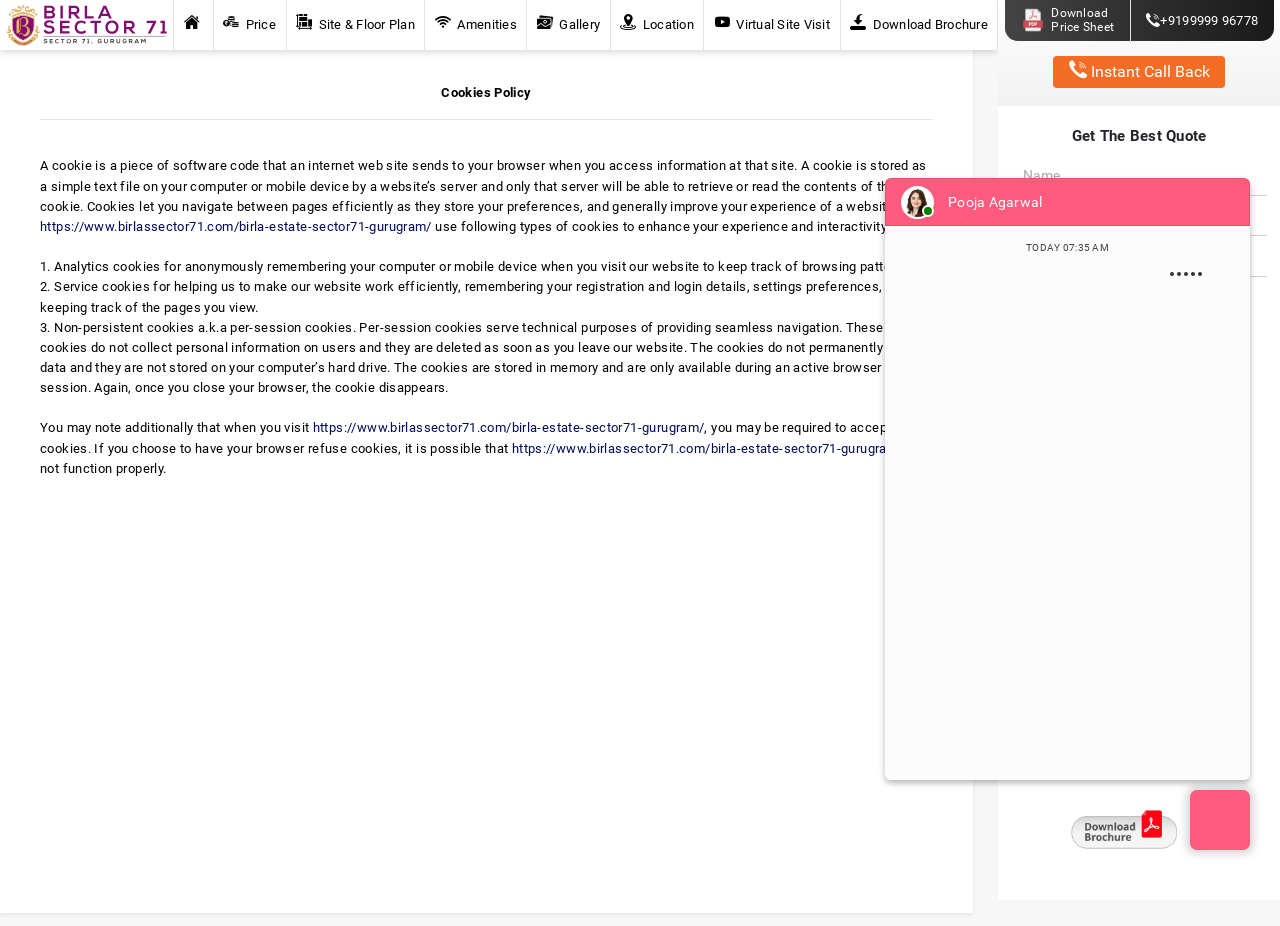
==== realestate-landing-page/webclone/www.birlassector71.com/birla-estate-sector71-gurugram/cookies-policy.html @ 67d88d14 "first commit" ====
<!DOCTYPE html>
<html lang="en">

<!-- Mirrored from www.birlassector71.com/birla-estate-sector71-gurugram/cookies-policy.php by HTTrack Website Copier/3.x [XR&CO'2014], Wed, 29 Oct 2025 23:55:59 GMT -->
<!-- Added by HTTrack --><meta http-equiv="content-type" content="text/html;charset=UTF-8" /><!-- /Added by HTTrack -->
<head>
<!-- Google Tag Manager -->
<script>(function(w,d,s,l,i){w[l]=w[l]||[];w[l].push({'gtm.start':
new Date().getTime(),event:'gtm.js'});var f=d.getElementsByTagName(s)[0],
j=d.createElement(s),dl=l!='dataLayer'?'&l='+l:'';j.async=true;j.src=
'../../www.googletagmanager.com/gtm5445.html?id='+i+dl;f.parentNode.insertBefore(j,f);
})(window,document,'script','dataLayer','GTM-WMFHKLP3');</script>
<!-- End Google Tag Manager -->

             <meta charset="utf-8" />
        <meta name="viewport" content="width=device-width, initial-scale=1, shrink-to-fit=no" />
        
        <link rel="icon" type="image/x-icon" href="favicon.png"  />
        <title>Birla Sector 71 - 3 & 3.5 BHK Luxury Apartments in Gurugram </title>
        <link rel="preload" href="assets/img/mobl.webp" as="image"> 
        <link rel="stylesheet" href="assets/css/pure_style.css" />
        <link rel="preload" href="assets/css/pure_style.css" as="style" />
        <link rel="preload" href="assets/fonts/micon.woff2" as="font" type="font/woff2" crossorigin />
        <link rel="dns-prefetch" href="http://google-analytics.com/" crossorigin />
        <link rel="dns-prefetch" href="http://googletagmanager.com/" crossorigin />
        <link rel="dns-prefetch" href="http://www.googleadservices.com/" crossorigin />
        <link rel="dns-prefetch" href="http://googleads.g.doubleclick.net/" crossorigin />
        <meta name="description" content=" Birla Sector 71 offering 3 & 3.5 BHK luxury apartments in Gurugram. Check property prices, floor plans & amenities.  "/>
        <meta name="keywords" content=""/>
        <link rel="canonical" href="index.html" />
        <meta property="og:title" content="Birla Sector 71 - 3 & 3.5 BHK Luxury Apartments in Gurugram " />
        <meta property="og:type" content="https://www.birlassector71.com/birla-estate-sector71-gurugram/" />
        <meta property="og:url" content="https://www.birlassector71.com/birla-estate-sector71-gurugram/" />
        <meta property="og:image" content="./assets/img/desktb1.webp" />
        <meta property="og:description" content=" Birla Sector 71 offering 3 & 3.5 BHK luxury apartments in Gurugram. Check property prices, floor plans & amenities.  " />
        <meta property="twitter:title" content="Birla Sector 71 - 3 & 3.5 BHK Luxury Apartments in Gurugram " />
        <meta property="twitter:description" content=" Birla Sector 71 offering 3 & 3.5 BHK luxury apartments in Gurugram. Check property prices, floor plans & amenities.  " />
        <meta property="twitter:card" content="summary_large_image" />
        <style>
            :root {--colorPrimary: #840d70;--colorSecondary: #003f64; --colorBtn: #ffffff;--bgDesk: url('https://www.birlassector71.com/img/desktb1.webp');--bgMob: url('https://www.birlassector71.com/img/mobl.webp');
}
            @font-face { font-family: 'Roboto'; src: url('assets/fonts/Roboto-Regular.woff2') format('woff2'); font-weight: normal; }
            @font-face {font-family: 'Roboto'; src: url('assets/fonts/Roboto-Bold.woff2') format('woff2'); font-weight: bold; }
            #loader {width: 100vw;height: 100vh;background-color: rgba(255, 255, 255, 1);position: fixed;top: 0;left: 0;z-index: 1040;}
            .loader-text {display: block;text-align: center;color: #d7d7d7;font-family: Roboto, sans-serif;position: absolute;top: 50%;left: 50%;-webkit-transform: translate(-50%, -50%);-moz-transform: translate(-50%, -50%);-ms-transform: translate(-50%, -50%);-o-transform: translate(-50%, -50%);transform: translate(-50%, -50%);}
            @keyframes loader {
                0% {filter: grayscale(0);}
                50% {filter: grayscale(100%);}
                100% {filter: grayscale(0);}}
            /*.loader-logo {width: 300px;-webkit-animation: loader 1.3s infinite linear;-moz-animation: loader 1.3s infinite linear;-ms-animation: loader 1.3s infinite linear;-o-animation: loader 1.3s infinite linear;animation: loader 1.3s infinite linear;}*/
            /*.pload {display: none;}*/
            .iti__flag-container {display: none;}
            section#mymap {height: 540px;}
            button.btn.btn-sm.btn-outline-info.sectio-bro-btn.overflow-hidden.enqModal {margin-bottom: 15px;}
            input#submitBtn {margin: 15px 0;}
            .textcolor{color:#fff;}
            button.btn.btn-info.micro-form-btn.effetMoveGradient.submitBtn.enqModal {margin-bottom: 15px;}
            a.drift-open-chat {color: #fff;}
            p{text-align: justify;}
            select.my_country_name.form-control.rounded-0.micro-form-field {float: left;display: inline-block;width: 40%;padding-left: 8px;}
            input#modal_my_mobile {width: 60%;}
            /*--for thank you page --*/
            .thankyou-text p {text-align: center !important;}
        </style>
        <!-- Small Chatbot -->
        
        <link rel="stylesheet" href="assets/css/chatv25.css" />

<!-- Small Chatbot -->
<div class="chat-pop-sm">
    <button id="chat-pop-sm-close" type="button" class="close" data-dismiss="chat-pop-sm" aria-label="Close">
        <span aria-hidden="true">×</span>
    </button>
    <div class="chat-pop-txt">
        “Hey, I'm Pooja Agarwal!“ <strong>How can I help you?</strong>
    </div>
    <button class="chat-pop-sm-btn openchat" type="button" id="chat-square-small">Let's Chat</button>
</div>
<!-- Small Chatbot -->

<!-- Chatbot -->
<div id="chat-square" class="btn"></div>
<div id="chat-close" class="btn chat-box-toggle">
    <div class="close-img"></div>
</div>

<div class="chat-wrapper">
    <div class="chat-header">
        <div class="chat-header-photo">
            <span class="active-circle"></span>
        </div>
        <div class="chat-header-name">Pooja Agarwal</div>
    </div>

    <div class="chat-box-body">
        <div class="chat-box-overlay"></div>
        <div class="chat-logs">
            <div id="hb-chat-bot">
                <div class="chat-container">
                    <div class="chat-messages-time"></div>
                    <div class="chat-messages-container"></div>
                    <div class="chat-actions-container"></div>
                    <div class="chat-footer"></div>
                </div>
            </div>
        </div>
    </div>
</div>
<!-- Chatbot -->

        <!-- Chatbot -->
    </head>
    <body data-spy="scroll" data-target="#navbarNav">
<!-- Google Tag Manager (noscript) -->
<noscript><iframe src="https://www.googletagmanager.com/ns.html?id=GTM-WMFHKLP3"
height="0" width="0" style="display:none;visibility:hidden"></iframe></noscript>
<!-- End Google Tag Manager (noscript) -->

      <header class="micro-nav fixed-top pload">
            <nav class="navbar navbar-expand-lg navbar-light bg-white micro-navbar">
                <a class="navbar-brand" href="index.html" ><img alt="Birla Sector 71 Gurgaon Logo" src="assets/img/logo.svg" class="logo" /></a>
                <button class="navbar-toggler" type="button" data-toggle="collapse" data-target="#navbarNav" aria-controls="navbarNav" aria-expanded="false" aria-label="Toggle navigation"><span class="navbar-toggler-icon"></span></button>
                <div class="collapse navbar-collapse" id="navbarNav">
                    <ul class="navbar-nav nav-fill">
                        <li class="nav-item"><a class="nav-link" href="#home"><i class="mi mi-home nav-icon"></i><span class="d-sm-inline d-md-none"> Home</span></a></li>
                        <li class="nav-item"><a class="nav-link" href="#pricing"><i class="mi mi-price nav-icon"></i> Price</a></li>
                        <li class="nav-item"><a class="nav-link" href="#sitefloorplan"><i class="mi mi-siteplan nav-icon"></i> Site &amp; Floor Plan</a></li>
                        <li class="nav-item"><a class="nav-link" href="#amenities"><i class="mi mi-ami nav-icon"></i> Amenities</a></li>
                        <li class="nav-item"><a class="nav-link" href="#gallery"><i class="mi mi-gallery nav-icon"></i> Gallery</a></li>
                        <li class="nav-item"><a class="nav-link" href="#address_section"><i class="mi mi-location nav-icon"></i> Location</a></li>
                        <li class="nav-item"><a class="nav-link" href="#sitevisit"><i class="mi mi-sitevisit nav-icon"></i> Virtual Site Visit </a></li>
<li class="nav-item overflow-hidden"><a class="nav-link enqModal" href="#" data-form="md" data-title="Download brochure" data-btn="Download now" data-enquiry="Download Brochure Toolbar" data-redirect="brochure" data-redirect-file="brochure.pdf" data-toggle="modal" data-target="#enqModal" > <i class="mi mi-download nav-icon d-inline-block animated slideInDown infinite"></i> Download Brochure </a> </li> </ul>
                </div>
            </nav>
        </header>
<main class="pload">
 <style>
     section{
         height: 100vh;
     }
 </style>
  <section class="section shadow-sm lazyload" id="developer">
    <div class="thankyou-text">
<p><br><br>
<b>Cookies Policy</b>
<hr><br>
A cookie is a piece of software code that an internet web site sends to your browser when you access information at that site. A cookie is stored as a simple text file on your computer or mobile device by a website’s server and only that server will be able to retrieve or read the contents of that cookie. Cookies let you navigate between pages efficiently as they store your preferences, and generally improve your experience of a website. <a href='index.html'>https://www.birlassector71.com/birla-estate-sector71-gurugram/</a> use following types of cookies to enhance your experience and interactivity :
<br><br>
1. Analytics cookies for anonymously remembering your computer or mobile device when you visit our website to keep track of browsing patterns.
<br>
2. Service cookies for helping us to make our website work efficiently, remembering your registration and login details, settings preferences, and keeping track of the pages you view.
<br>
3. Non-persistent cookies a.k.a per-session cookies. Per-session cookies serve technical purposes of providing seamless navigation. These cookies do not collect personal information on users and they are deleted as soon as you leave our website. The cookies do not permanently record data and they are not stored on your computer’s hard drive. The cookies are stored in memory and are only available during an active browser session. Again, once you close your browser, the cookie disappears.
<br><br>
You may note additionally that when you visit <a href='index.html'>https://www.birlassector71.com/birla-estate-sector71-gurugram/</a>, you may be required to accept cookies. If you choose to have your browser refuse cookies, it is possible that <a href='index.html'>https://www.birlassector71.com/birla-estate-sector71-gurugram/</a> may not function properly.

</p>
    </div>
</section>
    

</main>

<style>
.action-icon img{ height: 22px; width: auto; margin-right: 7px; }
.ft-main{ display:flex; justify-content:center; align-items:center; width:100%; padding:0% 2%; font-size:14px; }
.ft-left{ width:82%; }
.ft-right{ width:16%; }
.acceptcookies{ font-size: 16px; padding: 3px 30px; }
@media (min-width: 1920px) and (max-width: 2560px)  {
    .ft-main{ font-size:19px; }
    }
@media (min-width: 2561px) and (max-width: 5120px)  {
    .ft-main{ font-size:36px; }
    }
@media (min-width: 1920px) and (max-width: 5120px)  {
    .acceptcookies{ font-size: 46px; padding: 3px 30px; }
    }
@media (min-width: 320px) and (max-width: 767px)  {
    .ft-main{ display:block; }
    .ft-left{ width:100%; text-align:justify; }
    .ft-right{ width:100%; }
    .acceptcookies{ margin-top: 10px; margin-left:0px!important; }
     }
</style>
     <!--exit modal 1 start -->
     <div class="modal fade lightbox" id="enqModal233"  role="dialog" aria-hidden="true"></div>
     <!--Exit modal 1 end-->
     <!--exit modal 2 start -->
     <div class="modal fade lightbox2 abc"></div> 
    <!--exit modal 2 end -->
            <div class="micro-side text-center">
                <div class="og-section pb-2">
                    <ul class="nav nav-fill og-block">
                        <li class="new-pdf nav-item enqModal" data-form="lg" data-title="Download Price Sheet" data-btn="Download Now" data-enquiry="Download Price Sheet Top Corner Desktop" data-toggle="modal" data-target="#enqModal"><div><img src="assets/img/newpdfimg.png" class="bounce pdf-img"></div><div>Download<br>Price Sheet</div></li>
                        <li class="nav-item driftc d-flex-center-items"> <a href="tel:+9199999 96778" class="textcolor d-flex-center-items"><i class="mi mi-call"></i> +9199999 96778</a></li>   
                    </ul>
                    <button
                        class="btn-danger pulse-shadow btn btn-sm btn-info micro-form-btn-sm effectScale enqModal mt-1"
                        data-form="sm"
                        data-title="Instant Call Back"
                        data-btn="Request Call Now"
                        data-enquiry="Request Call Back"
                        data-toggle="modal"
                        data-target="#enqModal"
                    >
                        <span class="mi mi-call action-icon"></span> Instant Call Back</button>
                </div>
                <span class="d-block form-heading font-weight-bold mr-tb-text">Get The Best Quote</span>
                <form action="https://microsite.fanmrealty.com/live/lead-callback-v25.php" method="post" class="form-side" id="pardotForm" class="pardotForm">
                    <input type="text" id="fname" placeholder="Name" name="fname" class="form-control rounded-0 micro-form-field" required>
                    <div class="error" id="name_error"></div>
                    <input type="email" id="email" placeholder="Email Address(Optional)" name="email" class="form-control rounded-0 micro-form-field">
                    <div class="error" id="address_error"></div>
                    <select class="my_country_name form-control rounded-0 micro-form-field" aria-label="countryname" name="country_name">
                        <option data-countrycode="IN" value="India" data-contry_code="91">India (+91)</option>
                        <option data-countrycode="AF" value="Afghanistan" data-contry_code="93">Afghanistan (+93)</option>
                        <option data-countrycode="AL" value="Albania" data-contry_code="355">Albania (+355)</option>
                        <option data-countrycode="DZ" value="Algeria" data-contry_code="213">Algeria (+213)</option>
                        <option data-countrycode="AS" value="American Samoa" data-contry_code="1-684">American Samoa (+1-684)</option>
                        <option data-countrycode="AD" value="Andorra" data-contry_code="376">Andorra (+376)</option>
                        <option data-countrycode="AO" value="Angola" data-contry_code="244">Angola (+244)</option>
                        <option data-countrycode="AI" value="Anguilla" data-contry_code="1-264">Anguilla (+1-264)</option>
                        <option data-countrycode="AQ" value="Antarctica" data-contry_code="672">Antarctica (+672)</option>
                        <option data-countrycode="AG" value="Antigua and Barbuda" data-contry_code="1-268">Antigua and Barbuda (+1-268)</option>
                        <option data-countrycode="AR" value="Argentina" data-contry_code="54">Argentina (+54)</option>
                        <option data-countrycode="AM" value="Armenia" data-contry_code="374">Armenia (+374)</option>
                        <option data-countrycode="AW" value="Aruba" data-contry_code="297">Aruba (+297)</option>
                        <option data-countrycode="AU" value="Australia" data-contry_code="61">Australia (+61)</option>
                        <option data-countrycode="AT" value="Austria" data-contry_code="43">Austria (+43)</option>
                        <option data-countrycode="AZ" value="Azerbaijan" data-contry_code="994">Azerbaijan (+994)</option>
                        <option data-countrycode="BS" value="Bahamas" data-contry_code="1-242">Bahamas (+1-242)</option>
                        <option data-countrycode="BH" value="Bahrain" data-contry_code="973">Bahrain (+973)</option>
                        <option data-countrycode="BD" value="Bangladesh" data-contry_code="880">Bangladesh (+880)</option>
                        <option data-countrycode="BB" value="Barbados" data-contry_code="1-246">Barbados (+1-246)</option>
                        <option data-countrycode="BY" value="Belarus" data-contry_code="375">Belarus (+375)</option>
                        <option data-countrycode="BE" value="Belgium" data-contry_code="32">Belgium (+32)</option>
                        <option data-countrycode="BZ" value="Belize" data-contry_code="501">Belize (+501)</option>
                        <option data-countrycode="BJ" value="Benin" data-contry_code="229">Benin (+229)</option>
                        <option data-countrycode="BM" value="Bermuda" data-contry_code="1-441">Bermuda (+1-441)</option>
                        <option data-countrycode="BT" value="Bhutan" data-contry_code="975">Bhutan (+975)</option>
                        <option data-countrycode="BO" value="Bolivia" data-contry_code="591">Bolivia (+591)</option>
                        <option data-countrycode="BA" value="Bosnia and Herzegowina" data-contry_code="387">Bosnia and Herzegowina (+387)</option>
                        <option data-countrycode="BW" value="Botswana" data-contry_code="267">Botswana (+267)</option>
                        <option data-countrycode="BV" value="Bouvet Island" data-contry_code="47">Bouvet Island (+47)</option>
                        <option data-countrycode="BR" value="Brazil" data-contry_code="55">Brazil (+55)</option>
                        <option data-countrycode="IO" value="British Indian Ocean Territory" data-contry_code="246">British Indian Ocean Territory (+246)</option>
                        <option data-countrycode="BN" value="Brunei Darussalam" data-contry_code="673">Brunei Darussalam (+673)</option>
                        <option data-countrycode="BG" value="Bulgaria" data-contry_code="359">Bulgaria (+359)</option>
                        <option data-countrycode="BF" value="Burkina Faso" data-contry_code="226">Burkina Faso (+226)</option>
                        <option data-countrycode="BI" value="Burundi" data-contry_code="257">Burundi (+257)</option>
                        <option data-countrycode="KH" value="Cambodia" data-contry_code="855">Cambodia (+855)</option>
                        <option data-countrycode="CM" value="Cameroon" data-contry_code="237">Cameroon (+237)</option>
                        <option data-countrycode="CA" value="Canada" data-contry_code="1">Canada (+1)</option>
                        <option data-countrycode="CV" value="Cape Verde" data-contry_code="238">Cape Verde (+238)</option>
                        <option data-countrycode="KY" value="Cayman Islands" data-contry_code="1-345">Cayman Islands (+1-345)</option>
                        <option data-countrycode="CF" value="Central African Republic" data-contry_code="236">Central African Republic (+236)</option>
                        <option data-countrycode="TD" value="Chad" data-contry_code="235">Chad (+235)</option>
                        <option data-countrycode="CL" value="Chile" data-contry_code="56">Chile (+56)</option>
                        <option data-countrycode="CN" value="China" data-contry_code="86">China (+86)</option>
                        <option data-countrycode="CX" value="Christmas Island" data-contry_code="61">Christmas Island (+61)</option>
                        <option data-countrycode="CC" value="Cocos (Keeling) Islands" data-contry_code="61">Cocos (Keeling) Islands (+61)</option>
                        <option data-countrycode="CO" value="Colombia" data-contry_code="57">Colombia (+57)</option>
                        <option data-countrycode="KM" value="Comoros" data-contry_code="269">Comoros (+269)</option>
                        <option data-countrycode="CG" value="Congo Democratic Republic of" data-contry_code="242">Congo Democratic Republic of (+242)</option>
                        <option data-countrycode="CK" value="Cook Islands" data-contry_code="682">Cook Islands (+682)</option>
                        <option data-countrycode="CR" value="Costa Rica" data-contry_code="506">Costa Rica (+506)</option>
                        <option data-countrycode="CI" value="Cote D'Ivoire" data-contry_code="225">Cote D'Ivoire (+225)</option>
                        <option data-countrycode="HR" value="Croatia" data-contry_code="385">Croatia (+385)</option>
                        <option data-countrycode="CU" value="Cuba" data-contry_code="53">Cuba (+53)</option>
                        <option data-countrycode="CY" value="Cyprus" data-contry_code="357">Cyprus (+357)</option>
                        <option data-countrycode="CZ" value="Czech Republic" data-contry_code="420">Czech Republic (+420)</option>
                        <option data-countrycode="DK" value="Denmark" data-contry_code="45">Denmark (+45)</option>
                        <option data-countrycode="DJ" value="Djibouti" data-contry_code="253">Djibouti (+253)</option>
                        <option data-countrycode="DM" value="Dominica" data-contry_code="1-767">Dominica (+1-767)</option>
                        <option data-countrycode="DO" value="Dominican Republic" data-contry_code="1-809">Dominican Republic (+1-809)</option>
                        <option data-countrycode="TL" value="Timor-Leste" data-contry_code="670">Timor-Leste (+670)</option>
                        <option data-countrycode="EC" value="Ecuador" data-contry_code="593">Ecuador (+593)</option>
                        <option data-countrycode="EG" value="Egypt" data-contry_code="20">Egypt (+20)</option>
                        <option data-countrycode="SV" value="El Salvador" data-contry_code="503">El Salvador (+503)</option>
                        <option data-countrycode="GQ" value="Equatorial Guinea" data-contry_code="240">Equatorial Guinea (+240)</option>
                        <option data-countrycode="ER" value="Eritrea" data-contry_code="291">Eritrea (+291)</option>
                        <option data-countrycode="EE" value="Estonia" data-contry_code="372">Estonia (+372)</option>
                        <option data-countrycode="ET" value="Ethiopia" data-contry_code="251">Ethiopia (+251)</option>
                        <option data-countrycode="FK" value="Falkland Islands (Malvinas)" data-contry_code="500">Falkland Islands (Malvinas) (+500)</option>
                        <option data-countrycode="FO" value="Faroe Islands" data-contry_code="298">Faroe Islands (+298)</option>
                        <option data-countrycode="FJ" value="Fiji" data-contry_code="679">Fiji (+679)</option>
                        <option data-countrycode="FI" value="Finland" data-contry_code="358">Finland (+358)</option>
                        <option data-countrycode="FR" value="France" data-contry_code="33">France (+33)</option>
                        <option data-countrycode="GF" value="French Guiana" data-contry_code="594">French Guiana (+594)</option>
                        <option data-countrycode="PF" value="French Polynesia" data-contry_code="689">French Polynesia (+689)</option>
                        <option data-countrycode="GA" value="Gabon" data-contry_code="241">Gabon (+241)</option>
                        <option data-countrycode="GM" value="Gambia" data-contry_code="220">Gambia (+220)</option>
                        <option data-countrycode="GE" value="Georgia" data-contry_code="995">Georgia (+995)</option>
                        <option data-countrycode="DE" value="Germany" data-contry_code="49">Germany (+49)</option>
                        <option data-countrycode="GH" value="Ghana" data-contry_code="233">Ghana (+233)</option>
                        <option data-countrycode="GI" value="Gibraltar" data-contry_code="350">Gibraltar (+350)</option>
                        <option data-countrycode="GR" value="Greece" data-contry_code="30">Greece (+30)</option>
                        <option data-countrycode="GL" value="Greenland" data-contry_code="299">Greenland (+299)</option>
                        <option data-countrycode="GD" value="Grenada" data-contry_code="1-473">Grenada (+1-473)</option>
                        <option data-countrycode="GP" value="Guadeloupe" data-contry_code="590">Guadeloupe (+590)</option>
                        <option data-countrycode="GU" value="Guam" data-contry_code="1-671">Guam (+1-671)</option>
                        <option data-countrycode="GT" value="Guatemala" data-contry_code="502">Guatemala (+502)</option>
                        <option data-countrycode="GN" value="Guinea" data-contry_code="224">Guinea (+224)</option>
                        <option data-countrycode="GW" value="Guinea-bissau" data-contry_code="245">Guinea-bissau (+245)</option>
                        <option data-countrycode="GY" value="Guyana" data-contry_code="592">Guyana (+592)</option>
                        <option data-countrycode="HT" value="Haiti" data-contry_code="509">Haiti (+509)</option>
                        <option data-countrycode="HM" value="Heard Island and McDonald Islands" data-contry_code="011">Heard Island and McDonald Islands (+011)</option>
                        <option data-countrycode="HN" value="Honduras" data-contry_code="504">Honduras (+504)</option>
                        <option data-countrycode="HK" value="Hong Kong" data-contry_code="852">Hong Kong (+852)</option>
                        <option data-countrycode="HU" value="Hungary" data-contry_code="36">Hungary (+36)</option>
                        <option data-countrycode="IS" value="Iceland" data-contry_code="354">Iceland (+354)</option>
                        <option data-countrycode="IN" value="India" data-contry_code="91" selected="">India (+91)</option>
                        <option data-countrycode="ID" value="Indonesia" data-contry_code="62">Indonesia (+62)</option>
                        <option data-countrycode="IR" value="Iran (Islamic Republic of)" data-contry_code="98">Iran (Islamic Republic of) (+98)</option>
                        <option data-countrycode="IQ" value="Iraq" data-contry_code="964">Iraq (+964)</option>
                        <option data-countrycode="IE" value="Ireland" data-contry_code="353">Ireland (+353)</option>
                        <option data-countrycode="IL" value="Israel" data-contry_code="972">Israel (+972)</option>
                        <option data-countrycode="IT" value="Italy" data-contry_code="39">Italy (+39)</option>
                        <option data-countrycode="JM" value="Jamaica" data-contry_code="1-876">Jamaica (+1-876)</option>
                        <option data-countrycode="JP" value="Japan" data-contry_code="81">Japan (+81)</option>
                        <option data-countrycode="JO" value="Jordan" data-contry_code="962">Jordan (+962)</option>
                        <option data-countrycode="KZ" value="Kazakhstan" data-contry_code="7">Kazakhstan (+7)</option>
                        <option data-countrycode="KE" value="Kenya" data-contry_code="254">Kenya (+254)</option>
                        <option data-countrycode="KI" value="Kiribati" data-contry_code="686">Kiribati (+686)</option>
                        <option data-countrycode="KP" value="Korea, Democratic People's Republic of" data-contry_code="850">Korea, Democratic People's Republic of (+850)</option>
                        <option data-countrycode="KR" value="South Korea" data-contry_code="82">South Korea (+82)</option>
                        <option data-countrycode="KW" value="Kuwait" data-contry_code="965">Kuwait (+965)</option>
                        <option data-countrycode="KG" value="Kyrgyzstan" data-contry_code="996">Kyrgyzstan (+996)</option>
                        <option data-countrycode="LA" value="Lao People's Democratic Republic" data-contry_code="856">Lao People's Democratic Republic (+856)</option>
                        <option data-countrycode="LV" value="Latvia" data-contry_code="371">Latvia (+371)</option>
                        <option data-countrycode="LB" value="Lebanon" data-contry_code="961">Lebanon (+961)</option>
                        <option data-countrycode="LS" value="Lesotho" data-contry_code="266">Lesotho (+266)</option>
                        <option data-countrycode="LR" value="Liberia" data-contry_code="231">Liberia (+231)</option>
                        <option data-countrycode="LY" value="Libya" data-contry_code="218">Libya (+218)</option>
                        <option data-countrycode="LI" value="Liechtenstein" data-contry_code="423">Liechtenstein (+423)</option>
                        <option data-countrycode="LT" value="Lithuania" data-contry_code="370">Lithuania (+370)</option>
                        <option data-countrycode="LU" value="Luxembourg" data-contry_code="352">Luxembourg (+352)</option>
                        <option data-countrycode="MO" value="Macao" data-contry_code="853">Macao (+853)</option>
                        <option data-countrycode="MK" value="Macedonia, The Former Yugoslav Republic of" data-contry_code="389">Macedonia, The Former Yugoslav Republic of (+389)</option>
                        <option data-countrycode="MG" value="Madagascar" data-contry_code="261">Madagascar (+261)</option>
                        <option data-countrycode="MW" value="Malawi" data-contry_code="265">Malawi (+265)</option>
                        <option data-countrycode="MY" value="Malaysia" data-contry_code="60">Malaysia (+60)</option>
                        <option data-countrycode="MV" value="Maldives" data-contry_code="960">Maldives (+960)</option>
                        <option data-countrycode="ML" value="Mali" data-contry_code="223">Mali (+223)</option>
                        <option data-countrycode="MT" value="Malta" data-contry_code="356">Malta (+356)</option>
                        <option data-countrycode="MH" value="Marshall Islands" data-contry_code="692">Marshall Islands (+692)</option>
                        <option data-countrycode="MQ" value="Martinique" data-contry_code="596">Martinique (+596)</option>
                        <option data-countrycode="MR" value="Mauritania" data-contry_code="222">Mauritania (+222)</option>
                        <option data-countrycode="MU" value="Mauritius" data-contry_code="230">Mauritius (+230)</option>
                        <option data-countrycode="YT" value="Mayotte" data-contry_code="262">Mayotte (+262)</option>
                        <option data-countrycode="MX" value="Mexico" data-contry_code="52">Mexico (+52)</option>
                        <option data-countrycode="FM" value="Micronesia, Federated States of" data-contry_code="691">Micronesia, Federated States of (+691)</option>
                        <option data-countrycode="MD" value="Moldova" data-contry_code="373">Moldova (+373)</option>
                        <option data-countrycode="MC" value="Monaco" data-contry_code="377">Monaco (+377)</option>
                        <option data-countrycode="MN" value="Mongolia" data-contry_code="976">Mongolia (+976)</option>
                        <option data-countrycode="MS" value="Montserrat" data-contry_code="1-664">Montserrat (+1-664)</option>
                        <option data-countrycode="MA" value="Morocco" data-contry_code="212">Morocco (+212)</option>
                        <option data-countrycode="MZ" value="Mozambique" data-contry_code="258">Mozambique (+258)</option>
                        <option data-countrycode="MM" value="Myanmar" data-contry_code="95">Myanmar (+95)</option>
                        <option data-countrycode="NA" value="Namibia" data-contry_code="264">Namibia (+264)</option>
                        <option data-countrycode="NR" value="Nauru" data-contry_code="674">Nauru (+674)</option>
                        <option data-countrycode="NP" value="Nepal" data-contry_code="977">Nepal (+977)</option>
                        <option data-countrycode="NL" value="Netherlands" data-contry_code="31">Netherlands (+31)</option>
                        <option data-countrycode="AN" value="Netherlands Antilles" data-contry_code="599">Netherlands Antilles (+599)</option>
                        <option data-countrycode="NC" value="New Caledonia" data-contry_code="687">New Caledonia (+687 )</option>
                        <option data-countrycode="NZ" value="New Zealand" data-contry_code="64">New Zealand (+64)</option>
                        <option data-countrycode="NI" value="Nicaragua" data-contry_code="505">Nicaragua (+505)</option>
                        <option data-countrycode="NE" value="Niger" data-contry_code="227">Niger (+227)</option>
                        <option data-countrycode="NG" value="Nigeria" data-contry_code="234">Nigeria (+234)</option>
                        <option data-countrycode="NU" value="Niue" data-contry_code="683">Niue (+683)</option>
                        <option data-countrycode="NF" value="Norfolk Island" data-contry_code="672">Norfolk Island (+672)</option>
                        <option data-countrycode="MP" value="Northern Mariana Islands" data-contry_code="1-670">Northern Mariana Islands (+1-670)</option>
                        <option data-countrycode="NO" value="Norway" data-contry_code="47">Norway (+47)</option>
                        <option data-countrycode="OM" value="Oman" data-contry_code="968">Oman (+968)</option>
                        <option data-countrycode="PK" value="Pakistan" data-contry_code="92">Pakistan (+92)</option>
                        <option data-countrycode="PW" value="Palau" data-contry_code="680">Palau (+680)</option>
                        <option data-countrycode="PA" value="Panama" data-contry_code="507">Panama (+507)</option>
                        <option data-countrycode="PG" value="Papua New Guinea" data-contry_code="675">Papua New Guinea (+675)</option>
                        <option data-countrycode="PY" value="Paraguay" data-contry_code="595">Paraguay (+595)</option>
                        <option data-countrycode="PE" value="Peru" data-contry_code="51">Peru (+51)</option>
                        <option data-countrycode="PH" value="Philippines" data-contry_code="63">Philippines (+63)</option>
                        <option data-countrycode="PN" value="Pitcairn" data-contry_code="64">Pitcairn (+64)</option>
                        <option data-countrycode="PL" value="Poland" data-contry_code="48">Poland (+48)</option>
                        <option data-countrycode="PT" value="Portugal" data-contry_code="351">Portugal (+351)</option>
                        <option data-countrycode="PR" value="Puerto Rico" data-contry_code="1-787">Puerto Rico (+1-787)</option>
                        <option data-countrycode="QA" value="Qatar" data-contry_code="974">Qatar (+974)</option>
                        <option data-countrycode="RE" value="Reunion" data-contry_code="262">Reunion (+262)</option>
                        <option data-countrycode="RO" value="Romania" data-contry_code="40">Romania (+40)</option>
                        <option data-countrycode="RU" value="Russian Federation" data-contry_code="7">Russian Federation (+7)</option>
                        <option data-countrycode="RW" value="Rwanda" data-contry_code="250">Rwanda (+250)</option>
                        <option data-countrycode="KN" value="Saint Kitts and Nevis" data-contry_code="1-869">Saint Kitts and Nevis (+1-869)</option>
                        <option data-countrycode="LC" value="Saint Lucia" data-contry_code="1-758">Saint Lucia (+1-758)</option>
                        <option data-countrycode="VC" value="Saint Vincent and the Grenadines" data-contry_code="1-784">Saint Vincent and the Grenadines (+1-784)</option>
                        <option data-countrycode="WS" value="Samoa" data-contry_code="685">Samoa (+685)</option>
                        <option data-countrycode="SM" value="San Marino" data-contry_code="378">San Marino (+378)</option>
                        <option data-countrycode="ST" value="Sao Tome and Principe" data-contry_code="239">Sao Tome and Principe (+239)</option>
                        <option data-countrycode="SA" value="Saudi Arabia" data-contry_code="966">Saudi Arabia (+966)</option>
                        <option data-countrycode="SN" value="Senegal" data-contry_code="221">Senegal (+221)</option>
                        <option data-countrycode="SC" value="Seychelles" data-contry_code="248">Seychelles (+248)</option>
                        <option data-countrycode="SL" value="Sierra Leone" data-contry_code="232">Sierra Leone (+232)</option>
                        <option data-countrycode="SG" value="Singapore" data-contry_code="65">Singapore (+65)</option>
                        <option data-countrycode="SK" value="Slovakia (Slovak Republic)" data-contry_code="421">Slovakia (Slovak Republic) (+421)</option>
                        <option data-countrycode="SI" value="Slovenia" data-contry_code="386">Slovenia (+386)</option>
                        <option data-countrycode="SB" value="Solomon Islands" data-contry_code="677">Solomon Islands (+677)</option>
                        <option data-countrycode="SO" value="Somalia" data-contry_code="252">Somalia (+252)</option>
                        <option data-countrycode="ZA" value="South Africa" data-contry_code="27">South Africa (+27)</option>
                        <option data-countrycode="GS" value="South Georgia and the South Sandwich Islands" data-contry_code="500">South Georgia and the South Sandwich Islands (+500)</option>
                        <option data-countrycode="ES" value="Spain" data-contry_code="34">Spain (+34)</option>
                        <option data-countrycode="LK" value="Sri Lanka" data-contry_code="94">Sri Lanka (+94)</option>
                        <option data-countrycode="SH" value="Saint Helena, Ascension and Tristan da Cunha" data-contry_code="290">Saint Helena, Ascension and Tristan da Cunha (+290)</option>
                        <option data-countrycode="PM" value="St. Pierre and Miquelon" data-contry_code="508">St. Pierre and Miquelon (+508)</option>
                        <option data-countrycode="SD" value="Sudan" data-contry_code="249">Sudan (+249)</option>
                        <option data-countrycode="SR" value="Suriname" data-contry_code="597">Suriname (+597)</option>
                        <option data-countrycode="SJ" value="Svalbard and Jan Mayen Islands" data-contry_code="47">Svalbard and Jan Mayen Islands (+47)</option>
                        <option data-countrycode="SZ" value="Swaziland" data-contry_code="268">Swaziland (+268)</option>
                        <option data-countrycode="SE" value="Sweden" data-contry_code="46">Sweden (+46)</option>
                        <option data-countrycode="CH" value="Switzerland" data-contry_code="41">Switzerland (+41)</option>
                        <option data-countrycode="SY" value="Syrian Arab Republic" data-contry_code="963">Syrian Arab Republic (+963)</option>
                        <option data-countrycode="TW" value="Taiwan" data-contry_code="886">Taiwan (+886)</option>
                        <option data-countrycode="TJ" value="Tajikistan" data-contry_code="992">Tajikistan (+992)</option>
                        <option data-countrycode="TZ" value="Tanzania, United Republic of" data-contry_code="255">Tanzania, United Republic of (+255)</option>
                        <option data-countrycode="TH" value="Thailand" data-contry_code="66">Thailand (+66)</option>
                        <option data-countrycode="TG" value="Togo" data-contry_code="228">Togo (+228)</option>
                        <option data-countrycode="TK" value="Tokelau" data-contry_code="690">Tokelau (+690)</option>
                        <option data-countrycode="TO" value="Tonga" data-contry_code="676">Tonga (+676)</option>
                        <option data-countrycode="TT" value="Trinidad and Tobago" data-contry_code="1-868">Trinidad and Tobago (+1-868)</option>
                        <option data-countrycode="TN" value="Tunisia" data-contry_code="216">Tunisia (+216)</option>
                        <option data-countrycode="TR" value="Turkey" data-contry_code="90">Turkey (+90)</option>
                        <option data-countrycode="TM" value="Turkmenistan" data-contry_code="993">Turkmenistan (+993)</option>
                        <option data-countrycode="TC" value="Turks and Caicos Islands" data-contry_code="1-649">Turks and Caicos Islands (+1-649)</option>
                        <option data-countrycode="TV" value="Tuvalu" data-contry_code="688">Tuvalu (+688)</option>
                        <option data-countrycode="UG" value="Uganda" data-contry_code="256">Uganda (+256)</option>
                        <option data-countrycode="UA" value="Ukraine" data-contry_code="380">Ukraine (+380)</option>
                        <option data-countrycode="AE" value="United Arab Emirates" data-contry_code="971">United Arab Emirates (+971)</option>
                        <option data-countrycode="GB" value="United Kingdom" data-contry_code="44">United Kingdom (+44)</option>
                        <option data-countrycode="US" value="United States" data-contry_code="1">United States (+1)</option>
                        <option data-countrycode="UM" value="United States Minor Outlying Islands" data-contry_code="246">United States Minor Outlying Islands (+246)</option>
                        <option data-countrycode="UY" value="Uruguay" data-contry_code="598">Uruguay (+598)</option>
                        <option data-countrycode="UZ" value="Uzbekistan" data-contry_code="998">Uzbekistan (+998)</option>
                        <option data-countrycode="VU" value="Vanuatu" data-contry_code="678">Vanuatu (+678)</option>
                        <option data-countrycode="VA" value="Vatican City State (Holy See)" data-contry_code="379">Vatican City State (Holy See) (+379)</option>
                        <option data-countrycode="VE" value="Venezuela" data-contry_code="58">Venezuela (+58)</option>
                        <option data-countrycode="VN" value="Vietnam" data-contry_code="84">Vietnam (+84)</option>
                        <option data-countrycode="VG" value="Virgin Islands (British)" data-contry_code="1-284">Virgin Islands (British) (+1-284)</option>
                        <option data-countrycode="VI" value="Virgin Islands (U.S.)" data-contry_code="1-340">Virgin Islands (U.S.) (+1-340)</option>
                        <option data-countrycode="WF" value="Wallis and Futuna Islands" data-contry_code="681">Wallis and Futuna Islands (+681)</option>
                        <option data-countrycode="EH" value="Western Sahara" data-contry_code="212">Western Sahara (+212)</option>
                        <option data-countrycode="YE" value="Yemen" data-contry_code="967">Yemen (+967)</option>
                        <option data-countrycode="RS" value="Serbia" data-contry_code="381">Serbia (+381)</option>
                        <option data-countrycode="ZM" value="Zambia" data-contry_code="260">Zambia (+260)</option>
                        <option data-countrycode="ZW" value="Zimbabwe" data-contry_code="263">Zimbabwe (+263)</option>
                        <option data-countrycode="AX" value="Aaland Islands" data-contry_code="358">Aaland Islands (+358)</option>
                        <option data-countrycode="PS" value="Palestine" data-contry_code="970">Palestine (+970)</option>
                        <option data-countrycode="ME" value="Montenegro" data-contry_code="382">Montenegro (+382)</option>
                        <option data-countrycode="GG" value="Guernsey" data-contry_code="44-1481">Guernsey (+44-1481)</option>
                        <option data-countrycode="IM" value="Isle of Man" data-contry_code="44-1624">Isle of Man (+44-1624)</option>
                        <option data-countrycode="JE" value="Jersey" data-contry_code="44-1534">Jersey (+44-1534)</option>
                        <option data-countrycode="CW" value="CuraÃ§ao" data-contry_code="599">CuraÃ§ao (+599)</option>
                        <option data-countrycode="CI" value="Ivory Coast" data-contry_code="225">Ivory Coast (+225)</option>
                        <option data-countrycode="XK" value="Kosovo" data-contry_code="383">Kosovo (+383)</option> 
                    </select>
                    <input type="hidden" value="+91"  name="country_code" id="country_code" class="operations-supplierCapacity" />
                   
                    <input name="modal_my_mobile2" class="form-control numeric rounded-0 micro-form-field" id="modal_my_mobile" pattern="^[_0-9]+" placeholder="Phone number" type="text" value="" required="required" data-error="Please enter your valid mobile number" onkeyup="if (/\D/g.test(this.value)) this.value = this.value.replace(/\D/g,'')">
        			<input type="hidden" id="first_name" name="first_name">
        		    <input type="hidden" id="last_name" name="last_name">
                    <input type="hidden" id="builder" name="builder" value=" Birla Estates">
                    <input type="hidden" id="project" name="project" value="Birla Sector 71 Gurgaon ">
                    <input type=hidden id="lead_source" name="lead_source" value="Microsite">
                    <input type="hidden" name=ip id="ip" value="211.132.176.145">
                    <input type="hidden" name=mobile id="modal_dg_mobile2" class="mobileconcat">
                    <input type="hidden" id="enquiredfor" name="enquiredfor" value="Pre Register here for Best Offers">
                    <input type="hidden" name="home_url" value="cookies-policy.html">
                    <input type="hidden" name="gclid" id="gclid" value="">
                    <input type="hidden" name="utm_source" id="utm_source" value="">
            <input type="hidden" name="utm_medium" id="utm_medium" value="">
            <input type="hidden" name="utm_campaign" id="utm_campaign" value="">
            <input type="hidden" name="utm_term" id="utm_term" value="">
            <input type="hidden" name="utm_physical_location" id="utm_physical_location" value="">
                <input type="hidden" name="utm_tragetid" id="utm_tragetid" value="">
                <input type="hidden" name="utm_target" id="utm_target" value="">
                <input type="hidden" name="utm_placement" id="utm_placement" value="">
                <input type="hidden" name="utm_adposition" id="utm_adposition" value="">
                <input type="hidden" id="organization_name" name="organization_name">
                    <input type="submit" value="Get It Now"  class="btn btn-info micro-form-btn effetMoveGradient submitBtn"  id="submitBtn">
                    <div><span class="errorMessage" id="errorMessage2" style="color: red; margin-left: 10px;"></span></div>
                </form>
                
            </div>
                       <div class="modal fade" id="enqModal"  role="dialog" aria-label="Connect with Us" aria-hidden="true">
                <div class="modal-dialog modal-dialog-centered enq-modal" role="document">
                    <div class="modal-content popmodal">
                        <div class="modal-body text-center">
                            <button type="button" class="close" data-dismiss="modal" aria-label="Close"><span aria-hidden="true">&times;</span></button>
                            <!--<div class="modal-head d-none"><span class="modal-title"> Download Brochure</span></div>-->
                            <div class="d-flex">
                                <div class="flex-fill align-self-center flex-shrink-1 modal-highlight-bg d-none d-lg-block popbox-left">
                                    <div class="poplogo-box"><span class="popup-logo"><img alt="Birla Sector 71 Gurgaon Logo" src="assets/img/logo.svg" class="poplogo"></span></div>
                                    <div class="popleftsec">
                                        <div class="popleftinner">
                                            <span class="modal-highlight-title">We Promise</span>
                                            <ul class="modal-highlight">
                                                <li><i class="mi mi-support-call"></i><span>Instant Call Back</span></li>
                                                <li><i class="mi mi-support-visit"></i><span>Free Site Visit</span></li>
                                                <li><i class="mi mi-support-price"></i><span>Unmatched Price</span></li>
                                            </ul>
                                        </div>
                                    </div>
                                </div>
                                <div class="flex-fill popbox-right">
                                    <div class="modal-head d-none"><span class="modal-title"> Download Brochure</span></div>
                                     <div class="poplogo-box desktop"><span class="popup-logo"><img alt="Birla Sector 71 Gurgaon Logo" src="assets/img/logo.svg" class="poplogo logo"></span></div>
                                    <span class="modal-title-secondary text-left"> Register here and Avail the <span class="text-danger">Best Offers!!</span></span>
                                    <form action="https://microsite.fanmrealty.com/live/lead-callback-v25.php" method="post" class="form-side" id="pardotForm" class="pardotForm">
                                    <input type="text" id="fname" placeholder="Name" name="fname" class="form-control rounded-0 micro-form-field" required>
                                    <div class="error" id="name_error"></div>
                                    <input type="email" id="email" placeholder="Email Address(Optional)" name="email" class="form-control rounded-0 micro-form-field">
                                    <div class="error" id="address_error"></div>
                                    <select class="my_country_name form-control rounded-0 micro-form-field" aria-label="countryname" name="country_name">
                               <option data-countrycode="IN" value="India" data-contry_code="91">India (+91)</option>
                                        <option data-countrycode="AF" value="Afghanistan" data-contry_code="93">Afghanistan (+93)</option>
                                        <option data-countrycode="AL" value="Albania" data-contry_code="355">Albania (+355)</option>
                                        <option data-countrycode="DZ" value="Algeria" data-contry_code="213">Algeria (+213)</option>
                                        <option data-countrycode="AS" value="American Samoa" data-contry_code="1-684">American Samoa (+1-684)</option>
                                        <option data-countrycode="AD" value="Andorra" data-contry_code="376">Andorra (+376)</option>
                                        <option data-countrycode="AO" value="Angola" data-contry_code="244">Angola (+244)</option>
                                        <option data-countrycode="AI" value="Anguilla" data-contry_code="1-264">Anguilla (+1-264)</option>
                                        <option data-countrycode="AQ" value="Antarctica" data-contry_code="672">Antarctica (+672)</option>
                                        <option data-countrycode="AG" value="Antigua and Barbuda" data-contry_code="1-268">Antigua and Barbuda (+1-268)</option>
                                        <option data-countrycode="AR" value="Argentina" data-contry_code="54">Argentina (+54)</option>
                                        <option data-countrycode="AM" value="Armenia" data-contry_code="374">Armenia (+374)</option>
                                        <option data-countrycode="AW" value="Aruba" data-contry_code="297">Aruba (+297)</option>
                                        <option data-countrycode="AU" value="Australia" data-contry_code="61">Australia (+61)</option>
                                        <option data-countrycode="AT" value="Austria" data-contry_code="43">Austria (+43)</option>
                                        <option data-countrycode="AZ" value="Azerbaijan" data-contry_code="994">Azerbaijan (+994)</option>
                                        <option data-countrycode="BS" value="Bahamas" data-contry_code="1-242">Bahamas (+1-242)</option>
                                        <option data-countrycode="BH" value="Bahrain" data-contry_code="973">Bahrain (+973)</option>
                                        <option data-countrycode="BD" value="Bangladesh" data-contry_code="880">Bangladesh (+880)</option>
                                        <option data-countrycode="BB" value="Barbados" data-contry_code="1-246">Barbados (+1-246)</option>
                                        <option data-countrycode="BY" value="Belarus" data-contry_code="375">Belarus (+375)</option>
                                        <option data-countrycode="BE" value="Belgium" data-contry_code="32">Belgium (+32)</option>
                                        <option data-countrycode="BZ" value="Belize" data-contry_code="501">Belize (+501)</option>
                                        <option data-countrycode="BJ" value="Benin" data-contry_code="229">Benin (+229)</option>
                                        <option data-countrycode="BM" value="Bermuda" data-contry_code="1-441">Bermuda (+1-441)</option>
                                        <option data-countrycode="BT" value="Bhutan" data-contry_code="975">Bhutan (+975)</option>
                                        <option data-countrycode="BO" value="Bolivia" data-contry_code="591">Bolivia (+591)</option>
                                        <option data-countrycode="BA" value="Bosnia and Herzegowina" data-contry_code="387">Bosnia and Herzegowina (+387)</option>
                                        <option data-countrycode="BW" value="Botswana" data-contry_code="267">Botswana (+267)</option>
                                        <option data-countrycode="BV" value="Bouvet Island" data-contry_code="47">Bouvet Island (+47)</option>
                                        <option data-countrycode="BR" value="Brazil" data-contry_code="55">Brazil (+55)</option>
                                        <option data-countrycode="IO" value="British Indian Ocean Territory" data-contry_code="246">British Indian Ocean Territory (+246)</option>
                                        <option data-countrycode="BN" value="Brunei Darussalam" data-contry_code="673">Brunei Darussalam (+673)</option>
                                        <option data-countrycode="BG" value="Bulgaria" data-contry_code="359">Bulgaria (+359)</option>
                                        <option data-countrycode="BF" value="Burkina Faso" data-contry_code="226">Burkina Faso (+226)</option>
                                        <option data-countrycode="BI" value="Burundi" data-contry_code="257">Burundi (+257)</option>
                                        <option data-countrycode="KH" value="Cambodia" data-contry_code="855">Cambodia (+855)</option>
                                        <option data-countrycode="CM" value="Cameroon" data-contry_code="237">Cameroon (+237)</option>
                                        <option data-countrycode="CA" value="Canada" data-contry_code="1">Canada (+1)</option>
                                        <option data-countrycode="CV" value="Cape Verde" data-contry_code="238">Cape Verde (+238)</option>
                                        <option data-countrycode="KY" value="Cayman Islands" data-contry_code="1-345">Cayman Islands (+1-345)</option>
                                        <option data-countrycode="CF" value="Central African Republic" data-contry_code="236">Central African Republic (+236)</option>
                                        <option data-countrycode="TD" value="Chad" data-contry_code="235">Chad (+235)</option>
                                        <option data-countrycode="CL" value="Chile" data-contry_code="56">Chile (+56)</option>
                                        <option data-countrycode="CN" value="China" data-contry_code="86">China (+86)</option>
                                        <option data-countrycode="CX" value="Christmas Island" data-contry_code="61">Christmas Island (+61)</option>
                                        <option data-countrycode="CC" value="Cocos (Keeling) Islands" data-contry_code="61">Cocos (Keeling) Islands (+61)</option>
                                        <option data-countrycode="CO" value="Colombia" data-contry_code="57">Colombia (+57)</option>
                                        <option data-countrycode="KM" value="Comoros" data-contry_code="269">Comoros (+269)</option>
                                        <option data-countrycode="CG" value="Congo Democratic Republic of" data-contry_code="242">Congo Democratic Republic of (+242)</option>
                                        <option data-countrycode="CK" value="Cook Islands" data-contry_code="682">Cook Islands (+682)</option>
                                        <option data-countrycode="CR" value="Costa Rica" data-contry_code="506">Costa Rica (+506)</option>
                                        <option data-countrycode="CI" value="Cote D'Ivoire" data-contry_code="225">Cote D'Ivoire (+225)</option>
                                        <option data-countrycode="HR" value="Croatia" data-contry_code="385">Croatia (+385)</option>
                                        <option data-countrycode="CU" value="Cuba" data-contry_code="53">Cuba (+53)</option>
                                        <option data-countrycode="CY" value="Cyprus" data-contry_code="357">Cyprus (+357)</option>
                                        <option data-countrycode="CZ" value="Czech Republic" data-contry_code="420">Czech Republic (+420)</option>
                                        <option data-countrycode="DK" value="Denmark" data-contry_code="45">Denmark (+45)</option>
                                        <option data-countrycode="DJ" value="Djibouti" data-contry_code="253">Djibouti (+253)</option>
                                        <option data-countrycode="DM" value="Dominica" data-contry_code="1-767">Dominica (+1-767)</option>
                                        <option data-countrycode="DO" value="Dominican Republic" data-contry_code="1-809">Dominican Republic (+1-809)</option>
                                        <option data-countrycode="TL" value="Timor-Leste" data-contry_code="670">Timor-Leste (+670)</option>
                                        <option data-countrycode="EC" value="Ecuador" data-contry_code="593">Ecuador (+593)</option>
                                        <option data-countrycode="EG" value="Egypt" data-contry_code="20">Egypt (+20)</option>
                                        <option data-countrycode="SV" value="El Salvador" data-contry_code="503">El Salvador (+503)</option>
                                        <option data-countrycode="GQ" value="Equatorial Guinea" data-contry_code="240">Equatorial Guinea (+240)</option>
                                        <option data-countrycode="ER" value="Eritrea" data-contry_code="291">Eritrea (+291)</option>
                                        <option data-countrycode="EE" value="Estonia" data-contry_code="372">Estonia (+372)</option>
                                        <option data-countrycode="ET" value="Ethiopia" data-contry_code="251">Ethiopia (+251)</option>
                                        <option data-countrycode="FK" value="Falkland Islands (Malvinas)" data-contry_code="500">Falkland Islands (Malvinas) (+500)</option>
                                        <option data-countrycode="FO" value="Faroe Islands" data-contry_code="298">Faroe Islands (+298)</option>
                                        <option data-countrycode="FJ" value="Fiji" data-contry_code="679">Fiji (+679)</option>
                                        <option data-countrycode="FI" value="Finland" data-contry_code="358">Finland (+358)</option>
                                        <option data-countrycode="FR" value="France" data-contry_code="33">France (+33)</option>
                                        <option data-countrycode="GF" value="French Guiana" data-contry_code="594">French Guiana (+594)</option>
                                        <option data-countrycode="PF" value="French Polynesia" data-contry_code="689">French Polynesia (+689)</option>
                                        <option data-countrycode="GA" value="Gabon" data-contry_code="241">Gabon (+241)</option>
                                        <option data-countrycode="GM" value="Gambia" data-contry_code="220">Gambia (+220)</option>
                                        <option data-countrycode="GE" value="Georgia" data-contry_code="995">Georgia (+995)</option>
                                        <option data-countrycode="DE" value="Germany" data-contry_code="49">Germany (+49)</option>
                                        <option data-countrycode="GH" value="Ghana" data-contry_code="233">Ghana (+233)</option>
                                        <option data-countrycode="GI" value="Gibraltar" data-contry_code="350">Gibraltar (+350)</option>
                                        <option data-countrycode="GR" value="Greece" data-contry_code="30">Greece (+30)</option>
                                        <option data-countrycode="GL" value="Greenland" data-contry_code="299">Greenland (+299)</option>
                                        <option data-countrycode="GD" value="Grenada" data-contry_code="1-473">Grenada (+1-473)</option>
                                        <option data-countrycode="GP" value="Guadeloupe" data-contry_code="590">Guadeloupe (+590)</option>
                                        <option data-countrycode="GU" value="Guam" data-contry_code="1-671">Guam (+1-671)</option>
                                        <option data-countrycode="GT" value="Guatemala" data-contry_code="502">Guatemala (+502)</option>
                                        <option data-countrycode="GN" value="Guinea" data-contry_code="224">Guinea (+224)</option>
                                        <option data-countrycode="GW" value="Guinea-bissau" data-contry_code="245">Guinea-bissau (+245)</option>
                                        <option data-countrycode="GY" value="Guyana" data-contry_code="592">Guyana (+592)</option>
                                        <option data-countrycode="HT" value="Haiti" data-contry_code="509">Haiti (+509)</option>
                                        <option data-countrycode="HM" value="Heard Island and McDonald Islands" data-contry_code="011">Heard Island and McDonald Islands (+011)</option>
                                        <option data-countrycode="HN" value="Honduras" data-contry_code="504">Honduras (+504)</option>
                                        <option data-countrycode="HK" value="Hong Kong" data-contry_code="852">Hong Kong (+852)</option>
                                        <option data-countrycode="HU" value="Hungary" data-contry_code="36">Hungary (+36)</option>
                                        <option data-countrycode="IS" value="Iceland" data-contry_code="354">Iceland (+354)</option>
                                        <option data-countrycode="IN" value="India" data-contry_code="91" selected="">India (+91)</option>
                                        <option data-countrycode="ID" value="Indonesia" data-contry_code="62">Indonesia (+62)</option>
                                        <option data-countrycode="IR" value="Iran (Islamic Republic of)" data-contry_code="98">Iran (Islamic Republic of) (+98)</option>
                                        <option data-countrycode="IQ" value="Iraq" data-contry_code="964">Iraq (+964)</option>
                                        <option data-countrycode="IE" value="Ireland" data-contry_code="353">Ireland (+353)</option>
                                        <option data-countrycode="IL" value="Israel" data-contry_code="972">Israel (+972)</option>
                                        <option data-countrycode="IT" value="Italy" data-contry_code="39">Italy (+39)</option>
                                        <option data-countrycode="JM" value="Jamaica" data-contry_code="1-876">Jamaica (+1-876)</option>
                                        <option data-countrycode="JP" value="Japan" data-contry_code="81">Japan (+81)</option>
                                        <option data-countrycode="JO" value="Jordan" data-contry_code="962">Jordan (+962)</option>
                                        <option data-countrycode="KZ" value="Kazakhstan" data-contry_code="7">Kazakhstan (+7)</option>
                                        <option data-countrycode="KE" value="Kenya" data-contry_code="254">Kenya (+254)</option>
                                        <option data-countrycode="KI" value="Kiribati" data-contry_code="686">Kiribati (+686)</option>
                                        <option data-countrycode="KP" value="Korea, Democratic People's Republic of" data-contry_code="850">Korea, Democratic People's Republic of (+850)</option>
                                        <option data-countrycode="KR" value="South Korea" data-contry_code="82">South Korea (+82)</option>
                                        <option data-countrycode="KW" value="Kuwait" data-contry_code="965">Kuwait (+965)</option>
                                        <option data-countrycode="KG" value="Kyrgyzstan" data-contry_code="996">Kyrgyzstan (+996)</option>
                                        <option data-countrycode="LA" value="Lao People's Democratic Republic" data-contry_code="856">Lao People's Democratic Republic (+856)</option>
                                        <option data-countrycode="LV" value="Latvia" data-contry_code="371">Latvia (+371)</option>
                                        <option data-countrycode="LB" value="Lebanon" data-contry_code="961">Lebanon (+961)</option>
                                        <option data-countrycode="LS" value="Lesotho" data-contry_code="266">Lesotho (+266)</option>
                                        <option data-countrycode="LR" value="Liberia" data-contry_code="231">Liberia (+231)</option>
                                        <option data-countrycode="LY" value="Libya" data-contry_code="218">Libya (+218)</option>
                                        <option data-countrycode="LI" value="Liechtenstein" data-contry_code="423">Liechtenstein (+423)</option>
                                        <option data-countrycode="LT" value="Lithuania" data-contry_code="370">Lithuania (+370)</option>
                                        <option data-countrycode="LU" value="Luxembourg" data-contry_code="352">Luxembourg (+352)</option>
                                        <option data-countrycode="MO" value="Macao" data-contry_code="853">Macao (+853)</option>
                                        <option data-countrycode="MK" value="Macedonia, The Former Yugoslav Republic of" data-contry_code="389">Macedonia, The Former Yugoslav Republic of (+389)</option>
                                        <option data-countrycode="MG" value="Madagascar" data-contry_code="261">Madagascar (+261)</option>
                                        <option data-countrycode="MW" value="Malawi" data-contry_code="265">Malawi (+265)</option>
                                        <option data-countrycode="MY" value="Malaysia" data-contry_code="60">Malaysia (+60)</option>
                                        <option data-countrycode="MV" value="Maldives" data-contry_code="960">Maldives (+960)</option>
                                        <option data-countrycode="ML" value="Mali" data-contry_code="223">Mali (+223)</option>
                                        <option data-countrycode="MT" value="Malta" data-contry_code="356">Malta (+356)</option>
                                        <option data-countrycode="MH" value="Marshall Islands" data-contry_code="692">Marshall Islands (+692)</option>
                                        <option data-countrycode="MQ" value="Martinique" data-contry_code="596">Martinique (+596)</option>
                                        <option data-countrycode="MR" value="Mauritania" data-contry_code="222">Mauritania (+222)</option>
                                        <option data-countrycode="MU" value="Mauritius" data-contry_code="230">Mauritius (+230)</option>
                                        <option data-countrycode="YT" value="Mayotte" data-contry_code="262">Mayotte (+262)</option>
                                        <option data-countrycode="MX" value="Mexico" data-contry_code="52">Mexico (+52)</option>
                                        <option data-countrycode="FM" value="Micronesia, Federated States of" data-contry_code="691">Micronesia, Federated States of (+691)</option>
                                        <option data-countrycode="MD" value="Moldova" data-contry_code="373">Moldova (+373)</option>
                                        <option data-countrycode="MC" value="Monaco" data-contry_code="377">Monaco (+377)</option>
                                        <option data-countrycode="MN" value="Mongolia" data-contry_code="976">Mongolia (+976)</option>
                                        <option data-countrycode="MS" value="Montserrat" data-contry_code="1-664">Montserrat (+1-664)</option>
                                        <option data-countrycode="MA" value="Morocco" data-contry_code="212">Morocco (+212)</option>
                                        <option data-countrycode="MZ" value="Mozambique" data-contry_code="258">Mozambique (+258)</option>
                                        <option data-countrycode="MM" value="Myanmar" data-contry_code="95">Myanmar (+95)</option>
                                        <option data-countrycode="NA" value="Namibia" data-contry_code="264">Namibia (+264)</option>
                                        <option data-countrycode="NR" value="Nauru" data-contry_code="674">Nauru (+674)</option>
                                        <option data-countrycode="NP" value="Nepal" data-contry_code="977">Nepal (+977)</option>
                                        <option data-countrycode="NL" value="Netherlands" data-contry_code="31">Netherlands (+31)</option>
                                        <option data-countrycode="AN" value="Netherlands Antilles" data-contry_code="599">Netherlands Antilles (+599)</option>
                                        <option data-countrycode="NC" value="New Caledonia" data-contry_code="687">New Caledonia (+687 )</option>
                                        <option data-countrycode="NZ" value="New Zealand" data-contry_code="64">New Zealand (+64)</option>
                                        <option data-countrycode="NI" value="Nicaragua" data-contry_code="505">Nicaragua (+505)</option>
                                        <option data-countrycode="NE" value="Niger" data-contry_code="227">Niger (+227)</option>
                                        <option data-countrycode="NG" value="Nigeria" data-contry_code="234">Nigeria (+234)</option>
                                        <option data-countrycode="NU" value="Niue" data-contry_code="683">Niue (+683)</option>
                                        <option data-countrycode="NF" value="Norfolk Island" data-contry_code="672">Norfolk Island (+672)</option>
                                        <option data-countrycode="MP" value="Northern Mariana Islands" data-contry_code="1-670">Northern Mariana Islands (+1-670)</option>
                                        <option data-countrycode="NO" value="Norway" data-contry_code="47">Norway (+47)</option>
                                        <option data-countrycode="OM" value="Oman" data-contry_code="968">Oman (+968)</option>
                                        <option data-countrycode="PK" value="Pakistan" data-contry_code="92">Pakistan (+92)</option>
                                        <option data-countrycode="PW" value="Palau" data-contry_code="680">Palau (+680)</option>
                                        <option data-countrycode="PA" value="Panama" data-contry_code="507">Panama (+507)</option>
                                        <option data-countrycode="PG" value="Papua New Guinea" data-contry_code="675">Papua New Guinea (+675)</option>
                                        <option data-countrycode="PY" value="Paraguay" data-contry_code="595">Paraguay (+595)</option>
                                        <option data-countrycode="PE" value="Peru" data-contry_code="51">Peru (+51)</option>
                                        <option data-countrycode="PH" value="Philippines" data-contry_code="63">Philippines (+63)</option>
                                        <option data-countrycode="PN" value="Pitcairn" data-contry_code="64">Pitcairn (+64)</option>
                                        <option data-countrycode="PL" value="Poland" data-contry_code="48">Poland (+48)</option>
                                        <option data-countrycode="PT" value="Portugal" data-contry_code="351">Portugal (+351)</option>
                                        <option data-countrycode="PR" value="Puerto Rico" data-contry_code="1-787">Puerto Rico (+1-787)</option>
                                        <option data-countrycode="QA" value="Qatar" data-contry_code="974">Qatar (+974)</option>
                                        <option data-countrycode="RE" value="Reunion" data-contry_code="262">Reunion (+262)</option>
                                        <option data-countrycode="RO" value="Romania" data-contry_code="40">Romania (+40)</option>
                                        <option data-countrycode="RU" value="Russian Federation" data-contry_code="7">Russian Federation (+7)</option>
                                        <option data-countrycode="RW" value="Rwanda" data-contry_code="250">Rwanda (+250)</option>
                                        <option data-countrycode="KN" value="Saint Kitts and Nevis" data-contry_code="1-869">Saint Kitts and Nevis (+1-869)</option>
                                        <option data-countrycode="LC" value="Saint Lucia" data-contry_code="1-758">Saint Lucia (+1-758)</option>
                                        <option data-countrycode="VC" value="Saint Vincent and the Grenadines" data-contry_code="1-784">Saint Vincent and the Grenadines (+1-784)</option>
                                        <option data-countrycode="WS" value="Samoa" data-contry_code="685">Samoa (+685)</option>
                                        <option data-countrycode="SM" value="San Marino" data-contry_code="378">San Marino (+378)</option>
                                        <option data-countrycode="ST" value="Sao Tome and Principe" data-contry_code="239">Sao Tome and Principe (+239)</option>
                                        <option data-countrycode="SA" value="Saudi Arabia" data-contry_code="966">Saudi Arabia (+966)</option>
                                        <option data-countrycode="SN" value="Senegal" data-contry_code="221">Senegal (+221)</option>
                                        <option data-countrycode="SC" value="Seychelles" data-contry_code="248">Seychelles (+248)</option>
                                        <option data-countrycode="SL" value="Sierra Leone" data-contry_code="232">Sierra Leone (+232)</option>
                                        <option data-countrycode="SG" value="Singapore" data-contry_code="65">Singapore (+65)</option>
                                        <option data-countrycode="SK" value="Slovakia (Slovak Republic)" data-contry_code="421">Slovakia (Slovak Republic) (+421)</option>
                                        <option data-countrycode="SI" value="Slovenia" data-contry_code="386">Slovenia (+386)</option>
                                        <option data-countrycode="SB" value="Solomon Islands" data-contry_code="677">Solomon Islands (+677)</option>
                                        <option data-countrycode="SO" value="Somalia" data-contry_code="252">Somalia (+252)</option>
                                        <option data-countrycode="ZA" value="South Africa" data-contry_code="27">South Africa (+27)</option>
                                        <option data-countrycode="GS" value="South Georgia and the South Sandwich Islands" data-contry_code="500">South Georgia and the South Sandwich Islands (+500)</option>
                                        <option data-countrycode="ES" value="Spain" data-contry_code="34">Spain (+34)</option>
                                        <option data-countrycode="LK" value="Sri Lanka" data-contry_code="94">Sri Lanka (+94)</option>
                                        <option data-countrycode="SH" value="Saint Helena, Ascension and Tristan da Cunha" data-contry_code="290">Saint Helena, Ascension and Tristan da Cunha (+290)</option>
                                        <option data-countrycode="PM" value="St. Pierre and Miquelon" data-contry_code="508">St. Pierre and Miquelon (+508)</option>
                                        <option data-countrycode="SD" value="Sudan" data-contry_code="249">Sudan (+249)</option>
                                        <option data-countrycode="SR" value="Suriname" data-contry_code="597">Suriname (+597)</option>
                                        <option data-countrycode="SJ" value="Svalbard and Jan Mayen Islands" data-contry_code="47">Svalbard and Jan Mayen Islands (+47)</option>
                                        <option data-countrycode="SZ" value="Swaziland" data-contry_code="268">Swaziland (+268)</option>
                                        <option data-countrycode="SE" value="Sweden" data-contry_code="46">Sweden (+46)</option>
                                        <option data-countrycode="CH" value="Switzerland" data-contry_code="41">Switzerland (+41)</option>
                                        <option data-countrycode="SY" value="Syrian Arab Republic" data-contry_code="963">Syrian Arab Republic (+963)</option>
                                        <option data-countrycode="TW" value="Taiwan" data-contry_code="886">Taiwan (+886)</option>
                                        <option data-countrycode="TJ" value="Tajikistan" data-contry_code="992">Tajikistan (+992)</option>
                                        <option data-countrycode="TZ" value="Tanzania, United Republic of" data-contry_code="255">Tanzania, United Republic of (+255)</option>
                                        <option data-countrycode="TH" value="Thailand" data-contry_code="66">Thailand (+66)</option>
                                        <option data-countrycode="TG" value="Togo" data-contry_code="228">Togo (+228)</option>
                                        <option data-countrycode="TK" value="Tokelau" data-contry_code="690">Tokelau (+690)</option>
                                        <option data-countrycode="TO" value="Tonga" data-contry_code="676">Tonga (+676)</option>
                                        <option data-countrycode="TT" value="Trinidad and Tobago" data-contry_code="1-868">Trinidad and Tobago (+1-868)</option>
                                        <option data-countrycode="TN" value="Tunisia" data-contry_code="216">Tunisia (+216)</option>
                                        <option data-countrycode="TR" value="Turkey" data-contry_code="90">Turkey (+90)</option>
                                        <option data-countrycode="TM" value="Turkmenistan" data-contry_code="993">Turkmenistan (+993)</option>
                                        <option data-countrycode="TC" value="Turks and Caicos Islands" data-contry_code="1-649">Turks and Caicos Islands (+1-649)</option>
                                        <option data-countrycode="TV" value="Tuvalu" data-contry_code="688">Tuvalu (+688)</option>
                                        <option data-countrycode="UG" value="Uganda" data-contry_code="256">Uganda (+256)</option>
                                        <option data-countrycode="UA" value="Ukraine" data-contry_code="380">Ukraine (+380)</option>
                                        <option data-countrycode="AE" value="United Arab Emirates" data-contry_code="971">United Arab Emirates (+971)</option>
                                        <option data-countrycode="GB" value="United Kingdom" data-contry_code="44">United Kingdom (+44)</option>
                                        <option data-countrycode="US" value="United States" data-contry_code="1">United States (+1)</option>
                                        <option data-countrycode="UM" value="United States Minor Outlying Islands" data-contry_code="246">United States Minor Outlying Islands (+246)</option>
                                        <option data-countrycode="UY" value="Uruguay" data-contry_code="598">Uruguay (+598)</option>
                                        <option data-countrycode="UZ" value="Uzbekistan" data-contry_code="998">Uzbekistan (+998)</option>
                                        <option data-countrycode="VU" value="Vanuatu" data-contry_code="678">Vanuatu (+678)</option>
                                        <option data-countrycode="VA" value="Vatican City State (Holy See)" data-contry_code="379">Vatican City State (Holy See) (+379)</option>
                                        <option data-countrycode="VE" value="Venezuela" data-contry_code="58">Venezuela (+58)</option>
                                        <option data-countrycode="VN" value="Vietnam" data-contry_code="84">Vietnam (+84)</option>
                                        <option data-countrycode="VG" value="Virgin Islands (British)" data-contry_code="1-284">Virgin Islands (British) (+1-284)</option>
                                        <option data-countrycode="VI" value="Virgin Islands (U.S.)" data-contry_code="1-340">Virgin Islands (U.S.) (+1-340)</option>
                                        <option data-countrycode="WF" value="Wallis and Futuna Islands" data-contry_code="681">Wallis and Futuna Islands (+681)</option>
                                        <option data-countrycode="EH" value="Western Sahara" data-contry_code="212">Western Sahara (+212)</option>
                                        <option data-countrycode="YE" value="Yemen" data-contry_code="967">Yemen (+967)</option>
                                        <option data-countrycode="RS" value="Serbia" data-contry_code="381">Serbia (+381)</option>
                                        <option data-countrycode="ZM" value="Zambia" data-contry_code="260">Zambia (+260)</option>
                                        <option data-countrycode="ZW" value="Zimbabwe" data-contry_code="263">Zimbabwe (+263)</option>
                                        <option data-countrycode="AX" value="Aaland Islands" data-contry_code="358">Aaland Islands (+358)</option>
                                        <option data-countrycode="PS" value="Palestine" data-contry_code="970">Palestine (+970)</option>
                                        <option data-countrycode="ME" value="Montenegro" data-contry_code="382">Montenegro (+382)</option>
                                        <option data-countrycode="GG" value="Guernsey" data-contry_code="44-1481">Guernsey (+44-1481)</option>
                                        <option data-countrycode="IM" value="Isle of Man" data-contry_code="44-1624">Isle of Man (+44-1624)</option>
                                        <option data-countrycode="JE" value="Jersey" data-contry_code="44-1534">Jersey (+44-1534)</option>
                                        <option data-countrycode="CW" value="CuraÃ§ao" data-contry_code="599">CuraÃ§ao (+599)</option>
                                        <option data-countrycode="CI" value="Ivory Coast" data-contry_code="225">Ivory Coast (+225)</option>
                                        <option data-countrycode="XK" value="Kosovo" data-contry_code="383">Kosovo (+383)</option> 
                                    </select>
                                    <input type="hidden" value="91" name="country_code" id="country_code" class="operations-supplierCapacity" />
                                    <input name="modal_my_mobile2" class="form-control numeric rounded-0 micro-form-field" id="modal_my_mobile" pattern="^[_0-9]+" placeholder="Phone number" type="text" value="" required="required" data-error="Please enter your valid mobile number" onkeyup="if (/\D/g.test(this.value)) this.value = this.value.replace(/\D/g,'')">
                                    <!--<input type="hidden" name="my_country_name" id="country" value="India">-->
    		                    	<input type="hidden" id="first_name" name="first_name">
    		                        <input type="hidden" id="last_name" name="last_name">
                                    <input type="hidden" id="builder" name="builder" value=" Birla Estates">
                                    <input type="hidden" id="project" name="project" value="Birla Sector 71 Gurgaon ">
                                    <input type=hidden id="lead_source" name="lead_source" value="Microsite">
                                    <input type="hidden" name=ip id="ip" value="211.132.176.145">
                                    <input type="hidden" name=mobile id="modal_dg_mobile" class="mobileconcat">
                                    <input type="hidden" id="enquiredfor" name="enquiredfor" value="Get Instant Call Back Home Page Pop Up">
                                    <input type="hidden" name="home_url" value="cookies-policy.html">
                                    <input type="hidden" name="gclid" id="gclid" value="">
                                    <input type="hidden" name="utm_source" id="utm_source" value="">
            <input type="hidden" name="utm_medium" id="utm_medium" value="">
            <input type="hidden" name="utm_campaign" id="utm_campaign" value="">
            <input type="hidden" name="utm_term" id="utm_term" value="">
            <input type="hidden" name="utm_physical_location" id="utm_physical_location" value="">
                <input type="hidden" name="utm_tragetid" id="utm_tragetid" value="">
                <input type="hidden" name="utm_target" id="utm_target" value="">
                <input type="hidden" name="utm_placement" id="utm_placement" value="">
                <input type="hidden" name="utm_adposition" id="utm_adposition" value="">
                <input type="hidden" id="organization_name" name="organization_name">
                <button type="submit" class="btn micro-form-btn submitBtn" id="submitBtn" style="margin-top:10px;margin-bottom:10px">Get Instant Call Back</button>
                 
                <div><span class="errorMessage" id="errorMessage2" style="color: red; margin-left: 10px;"></span></div>
                </form>
                
               </div>
                                  
               </div>
        <!--Privacy Policy LINK-->
        <!--<small class="modal-call-btn bg-white">-->
    <!--CONTACT NO-->
            <a href="tel:+9199999 96778" aria-label="Contact No." class="popcallbtn modal-call-btn d-block" style="padding: 0.5rem 1rem;"><i class="mi mi-call"></i> +9199999 96778</a>
            <!-- Slide to Call  -->
            
    <!--</small> -->
                        </div>
                    </div>
                </div>
            </div>
<!-- Slide to Call Script start -->
            
<!-- Slide to Call Script end -->
<!--DOWNLOAD BROCHURE BUTTON START-->
            <div class="download-brochure">
                <div class="desk_brochure">
                    <a
                        class="enqModal"
                        href="#"
                        data-form="md"
                        data-title="Download brochure"
                        data-btn="Download now"
                        data-enquiry="Download Brochure Sticky Desktop"
                        data-redirect="brochure"
                        data-redirect-file="brochure.html"
                        data-toggle="modal"
                        data-target="#enqModal">
                        <img src="assets/img/brochure_icon_n1.gif" loading="lazy">
                    </a>
                </div>
                <div class="mob_brochure">
                    <a
                        class="enqModal"
                        href="#"
                        data-form="md"
                        data-title="Download brochure"
                        data-btn="Download now"
                        data-enquiry="Download Brochure Sticky Mobile"
                        data-redirect="brochure"
                        data-redirect-file="brochure.html"
                        data-toggle="modal"
                        data-target="#enqModal">
                        <img src="assets/img/brochure_icon_mob_n1.gif" loading="lazy">
                    </a>
                </div>
            </div>
         <!--COOKIES CODE START-->
            <style>
                .cookiealert {position: fixed;bottom: 0;left: 0;width: 100%;margin: 0 !important;z-index: 9999;opacity: 0;visibility: hidden;border-radius: 0;transform: translateY(100%);transition: all 500ms ease-out;color: #ecf0f1;background: #212327;}
                .cookiealert.show {opacity: 1;visibility: visible;transform: translateY(0%);transition-delay: 1000ms;}
                .cookiealert a {text-decoration: underline}
                .cookiealert .acceptcookies {margin-left: 10px;vertical-align: baseline;}
            </style>
            <script>
                (function () {
                    "use strict";
               
                    var cookieAlert = document.querySelector(".cookiealert");
                    var acceptCookies = document.querySelector(".acceptcookies");
               
                    if (!cookieAlert) {
                       return;
                    }
               
                    cookieAlert.offsetHeight;
               
                    // Show the alert if we cant find the "acceptCookies" cookie
                    if (!getCookie("acceptCookies")) {
                        cookieAlert.classList.add("show");
                    }
               
                    // When clicking on the agree button, create a 1 year
                    // cookie to remember user's choice and close the banner
                    acceptCookies.addEventListener("click", function () {
                        setCookie("acceptCookies", true, 365);
                        cookieAlert.classList.remove("show");
               
                        // dispatch the accept event
                        window.dispatchEvent(new Event("cookieAlertAccept"))
                    });
               
                    // Cookie functions from w3schools
                    function setCookie(cname, cvalue, exdays) {
                        var d = new Date();
                        d.setTime(d.getTime() + (exdays * 24 * 60 * 60 * 1000));
                        var expires = "expires=" + d.toUTCString();
                        document.cookie = cname + "=" + cvalue + ";" + expires + ";path=/";
                    }
               
                    function getCookie(cname) {
                        var name = cname + "=";
                        var decodedCookie = decodeURIComponent(document.cookie);
                        var ca = decodedCookie.split(';');
                        for (var i = 0; i < ca.length; i++) {
                            var c = ca[i];
                            while (c.charAt(0) === ' ') {
                                c = c.substring(1);
                            }
                            if (c.indexOf(name) === 0) {
                                return c.substring(name.length, c.length);
                            }
                        }
                        return "";
                    }
                })();
            </script>
            <!--COOKIES CODE END-->
       <!-- Start of Async Drift Code --> 
        <script  defer="defer">
            var executed = true;
            var h1tag = "Birla Sector 71 ";
            window.onscroll = function () {
            var addressSection = document.querySelector('#address_section');
            if (executed && addressSection) { // <- Added addressSection check
                addressSection.insertAdjacentHTML('afterbegin', `
                    <span class="section-link" id="location"></span> 
                    <div class="row">
        <div class="col-md-8" style="padding-left: 0;"><h2 class="head text-capitalize">${h1tag} Location Map and Connectivity</h2></div>
        <div class="col-md-4"><button class="btn btn-info micro-form-btn enqModal effetMoveGradient effectScale float-lg-right mx-sm-auto  d-none d-lg-block" data-form="lg" data-title="Get Directions" data-btn="Send Now" data-enquiry="Get Directions" data-redirect="floorplan" data-toggle="modal" data-target="#enqModal">Get Directions</button></div></div>
                    <div class="row mb-3"> 
                        <div class="col-md-5 col-12 lmap-div text-center location padding0"> 
                            <a href="#" class="text-decoration-none enqModal" aria-label="Download Location Map" data-form="lg" data-title="Download Location Map" data-btn="Download now" data-enquiry="View Location Map" data-toggle="modal" data-target="#enqModal"> 
                                <div class="at-property-item mb-2"> 
                                    <div class="at-property-img location-map lazyloaded" data-expand="-1"> 
                                        <img alt="Location Map" class="shadow-sm border border-grey lazyautosizes ls-is-cached lazyloaded ls-inview" src="./assets/img/locationmap.webp"> 
                                        <div class="at-property-overlayer"></div> 
                                        <span class="at-property-btn">Download Location Map</span> 
                                    </div> 
                                </div> 
                            </a> 
                        </div> 
                        <div class="col-md-7 col-12 padding0 p-left-10">
                        <div class="row"> 
                        <div class="col loc-pointer loc-pointer-first"><div class="loc-text"><i class="mi mi-loc-list-2 color-primary loc-icon"></i> <span>Dwarka Expressway  </span> </div><span class="text-right">20  mins</span></div> 
                        <div class="col loc-pointer"><div class="loc-text"><i class="mi mi-loc-list-2 color-primary loc-icon"></i> <span>Sohna Gurugram Road </span></div> <span class="text-right"> 10  mins</span></div> 
                        <div class="col loc-pointer"><div class="loc-text"><i class="mi mi-loc-list-2 color-primary loc-icon"></i> <span>Indira Gandhi International Airport</span> </div><span class="text-right">40 mins</span></div> 
                    </div> 
                        </div>
                    </div> 
                    <div class="col-12 text-center">
        <p></p>
            <button class="btn btn-info micro-form-btn enqModal effetMoveGradient effectScale float-lg-right mx-sm-auto d-lg-none" data-form="lg" data-title="Get Directions" data-btn="Send Now" data-enquiry="Get Directions" data-redirect="floorplan" data-toggle="modal" data-target="#enqModal">Get Directions</button>
        </div>
                `);
                   executed = false;
               }
            };
        </script>
       <!-- Onload start --> 
        <script src="assets/js/jquery.min.js"></script> 
        <script type="text/javascript">
        $(document).ready(function(){
            $("input[name='modal_my_mobile2']").focusout(function(){
                $(".mobileconcat").val('+'+$("#country_code").val()+$(this).val()); 
            });
            
            // on country name field change
            $("select[name='country_name']").focusout(function(){
                $(".mobileconcat").val('+'+$("#country_code").val()+$(this).siblings("input[name='modal_my_mobile2']").val()); 
            });
            $('select.my_country_name').change(function() {
                var capacityValue = $("option:selected", this).data('contry_code');
                    $('.operations-supplierCapacity').val(capacityValue);
            });
            // Split Form Name into First name and Last Name
            $("input[name='fname']").focusout(function(){
                var name = $(this).val();
                var first_name = name.substr(0,name.indexOf(' '));
                var last_name = name.substr(name.indexOf(' ')+1);
                $("input[name='first_name']").val(first_name);
                $("input[name='last_name']").val(last_name);
            });
        });  
        </script>
        <!-- Onload end --> 
       
    <script>
        var c, a = window.location.pathname,
d = a.substring(a.lastIndexOf("https://www.birlassector71.com/") + 1);
if (d !== "thank-you.html") {
    
    function addEvent(obj, evt, fn) {
        if (obj.addEventListener) {
            obj.addEventListener(evt, fn, false);
        } else if (obj.attachEvent) {
            obj.attachEvent("on" + evt, fn);
        }
    }
    
    addEvent(document, 'mouseout', function(evt) {
        
        let windowHeight = window.innerHeight;
        if (evt.toElement == null && evt.relatedTarget == null && (evt.y < 0 || evt.y > windowHeight)) {
            
            if(sessionStorage["PopupShown"] != 'yes' && $('#enqModal').css('display') == 'none'){ 
                
                sessionStorage["PopupShown"] = 'yes';
               $("#enqModal .modal-head").removeClass("d-none");
                    $("#enqModal .modal-call-btn").addClass("d-none");
                    $("#enqModal .modal-title").text("Virtual Site Visit"),
                    $("#enqModal .micro-form-btn").text("Start Tour"),
                    $("#enqModal #enquiredfor").val("Virtual Tour Exit intent popup"),
                    $('#enqModal').modal('show');
    
            }
        };
        
    });
    
    sessionStorage.clear();
    var available;
    var percentage_of_page;
    var half_screen;
    var height;
        $(window).scroll(function (e) {
            available = $(document).height();
            percentage_of_page = 0.5;
            half_screen = available * percentage_of_page;
            height = $(window).scrollTop();
            // alert(height)
            if ( height > half_screen ) {
                if(sessionStorage["PopupShown1"] != 'yes1' && $('#enqModal').css('display') == 'none'){
                     sessionStorage["PopupShown1"] = 'yes1';
                     sessionStorage["PopupShown"] = 'yes';
                     $("#enqModal .modal-head").removeClass("d-none");
                    $("#enqModal .modal-call-btn").addClass("d-none");
                    $("#enqModal .modal-title").text("Virtual Site Visit"),
                    $("#enqModal .micro-form-btn").text("Start Tour"),
                    $("#enqModal #enquiredfor").val("Virtual Tour Exit intent popup on scroll"),
                    $('#enqModal').modal('show');
                }
            } else {
                $('.lightbox').hide();
            }
        });
}
 </script>
 
<script src="assets/js/chatv25.js"></script>

<script type="text/javascript">
    var chatbotApiInput = {
        home_url: "https://www.birlassector71.com/birla-estate-sector71-gurugram/cookies-policy.php",
        gclid: "",
        utm_source: "",
        utm_medium: "",
        utm_campaign: "",
        utm_term: "",
        utm_physical_location: "",
        utm_tragetid: "",
        utm_target: "",
        utm_placement: "",
        utm_adposition: "",
        fbclid: "",
        builder: " Birla Estates",
        project: "Birla Sector 71 Gurgaon ",
        source: "Microsite Chat Icon",
        lead_source: "chatbot",
        ip: "211.132.176.145",
        imagepath :"/assets/img/chatbot/",
        leadcoversion: "hbpushleads",
        desktoptimer: 10000,
        mobiletimer: 10000,
        device: "Desktop",
    };
    var timer = 0;
</script>    


<script>
    $('form#pardotForm').submit(function(e){
    $(this).children('button[type=submit]').attr('disabled', 'disabled');
    $(this).children('input[type=submit]').attr('disabled', 'disabled');
});

</script>
<script>
const fpPromise = import('https://fpjscdn.net/v3/rmevazJvk6HdBPJpRXuX')
   .then(FingerprintJS => FingerprintJS.load({
     region: "ap"
   }))
  
   function bindFormSubmit() {
   $('form#pardotForm').off('submit').on('submit', function (e) {
       e.preventDefault();


       var $form = $(this);
       var $submitBtn = $form.find('button[type="submit"], input[type="submit"]');
       var $errorSpan = $form.find('.errorMessage');


       // Disable the submit button to prevent multiple clicks
       $submitBtn.prop('disabled', true);


       // Clear any previous error and timeout
       $errorSpan.text('');
       clearTimeout($errorSpan.data('timeoutId'));


       $.ajax({
           url: 'ipcheck.php',
           type: 'GET',
           dataType: 'json',
           success: function (data) {
               if (data.status) {
                   // Get FingerprintJS visitorId
                   fpPromise
                       .then(fp => fp.get())
                       .then(result => {
                           const deviceId = result.visitorId || ('fallback-' + Date.now());


                           // 1. Insert or update the hidden input
                           let $deviceIdField = $form.find('input[name="device_id"]');
                           if ($deviceIdField.length === 0) {
                               $form.append('<input type="hidden" name="device_id" value="">');
                               $deviceIdField = $form.find('input[name="device_id"]');
                           }
                           $deviceIdField.val(deviceId);


                           console.log('Device ID:', deviceId);


                           // 2. Submit the form safely
                           $form.off('submit'); // remove handler to prevent recursion
                           $form.submit();
                       })
                       .catch(err => {
                           console.error('FingerprintJS error:', err);


                           // fallback device ID if visitorId fails
                           const deviceId = 'fallback-' + Date.now();


                           let $deviceIdField = $form.find('input[name="device_id"]');
                           if ($deviceIdField.length === 0) {
                               $form.append('<input type="hidden" name="device_id" value="">');
                               $deviceIdField = $form.find('input[name="device_id"]');
                           }
                           $deviceIdField.val(deviceId);


                           // Submit the form anyway
                           $form.off('submit');
                           $form.submit();
                       });
               } else {
                   $errorSpan.text(data.message);


                   var timeoutId = setTimeout(function () {
                       $errorSpan.fadeOut(400, function () {
                           $(this).text('').show();
                       });
                   }, 5000);
                   $errorSpan.data('timeoutId', timeoutId);


                   // Re-enable the submit button for retry
                   $submitBtn.prop('disabled', false);
               }
           },
           error: function () {
               $errorSpan.text('An unexpected error occurred.');


               var timeoutId = setTimeout(function () {
                   $errorSpan.fadeOut(400, function () {
                       $(this).text('').show();
                   });
               }, 5000);
               $errorSpan.data('timeoutId', timeoutId);


               // Re-enable the submit button on error
               $submitBtn.prop('disabled', false);
           }
       });
   });
}


// Bind when document is ready
$(document).ready(function() {
    bindFormSubmit();
});

// Also bind when coming back from bfcache
$(window).on('pageshow', function(event) {
    if (event.originalEvent.persisted) {
        bindFormSubmit();
    }
});




</script>

<script>
$(document).ready(function() {
  $('#blockimg').removeClass('blockimg');
});
</script>


<script defer src="assets/js/app1_min.js"></script>
</body>

<!-- Mirrored from www.birlassector71.com/birla-estate-sector71-gurugram/cookies-policy.php by HTTrack Website Copier/3.x [XR&CO'2014], Wed, 29 Oct 2025 23:55:59 GMT -->
</html>
---- realestate-landing-page/webclone/www.birlassector71.com/birla-estate-sector71-gurugram/assets/css/pure_style.css ----
/*@import url(https://fonts.googleapis.com/css2?family=Roboto:ital,wght@0,100;0,300;0,400;0,500;0,700;0,900;1,100;1,300;1,400;1,500;1,700;1,900&display=swap);*/
:root, html {font-family: Roboto, sans-serif;-webkit-text-size-adjust: 100%;-webkit-tap-highlight-color: transparent;}h1, h2, h5, p, ul {margin-top: 0 }button, hr, input {overflow: visible }.table, body {color: #212529 }.btn, .navbar-toggler-icon, img {vertical-align: middle }.carousel-inner, .modal {overflow: hidden }.owl-carousel, html {-webkit-tap-highlight-color: transparent }html {scroll-padding-top: 70px;line-height: 1.15;-webkit-text-size-adjust: 100%;scroll-behavior: smooth }:root {--blue: #007bff;--indigo: #6610f2;--purple: #6f42c1;--pink: #e83e8c;--red: #dc3545;--orange: #fd7e14;--yellow: #ffc107;--green: #28a745;--teal: #20c997;--cyan: #17a2b8;--white: #fff;--gray: #6c757d;--gray-dark: #343a40;--primary: #007bff;--secondary: #6c757d;--success: #28a745;--info: #17a2b8;--warning: #ffc107;--danger: #dc3545;--light: #f8f9fa;--dark: #343a40;--breakpoint-xs: 0;--breakpoint-sm: 576px;--breakpoint-md: 768px;--breakpoint-lg: 992px;--breakpoint-xl: 1200px }*, ::after, ::before {box-sizing: border-box }header, main, nav, section {display: block }body {margin: 0;font-size: 1rem;font-weight: 400;line-height: 1.5;text-align: left }[tabindex="-1"]:focus:not(:focus-visible) {outline: 0 !important }p, ul {margin-bottom: 1rem }b {font-weight: bolder }a {color: #000b59;text-decoration: none;background-color: transparent }.btn-link:hover, a:hover {color: #000b59;text-decoration: underline;}.btn-link, .btn:hover {text-decoration: none }img {border-style: none }table {border-collapse: collapse }th {text-align: inherit }button {border-radius: 0 }button:focus {outline: dotted 1px;outline: -webkit-focus-ring-color auto 5px }
button, input, select {margin: 0;font-family: inherit;font-size: inherit;line-height: inherit }button, select {text-transform: none }.btn:not(:disabled):not(.disabled), [role=button], [type=button]:not(:disabled), [type=reset]:not(:disabled), [type=submit]:not(:disabled), button:not(:disabled) {cursor: pointer }select {word-wrap: normal;padding: 0 }[type=button], [type=submit], button {-webkit-appearance: button }[type=button]::-moz-focus-inner, [type=submit]::-moz-focus-inner, button::-moz-focus-inner {padding: 0;border-style: none }::-webkit-file-upload-button {font: inherit;-webkit-appearance: button }.micro-navbar, .section, body {font-family: Roboto, sans-serif }.h1, h1, h2, h5 {margin-bottom: .5rem;font-weight: 500;line-height: 1.2 }.table, hr {margin-bottom: 1rem }.h1, h1 {font-size: 2.5rem }h2 {font-size: 2rem }h5 {font-size: 1.25rem }hr {box-sizing: content-box;height: 0;margin-top: 1rem;border: 0;border-top: 1px solid rgba(0, 0, 0, .1) }small {font-size: 80%;font-weight: 400 }.row {display: -ms-flexbox;display: flex;-ms-flex-wrap: wrap;flex-wrap: wrap;margin-right: -15px;margin-left: -15px; }.col, .col-12, .col-6, .col-lg-3, .col-md-3, .col-md-4, .col-md-6, .col-md-8, .col-sm-6 {position: relative;width: 100%;padding-right: 15px;padding-left: 15px }.btn, .form-control {padding: .375rem .75rem;font-size: 1rem;font-weight: 400;line-height: 1.5 }.col-12, .row-cols-1>* {-ms-flex: 0 0 100%;flex: 0 0 100%;max-width: 100% }.col-6 {-ms-flex: 0 0 50%;flex: 0 0 50%;max-width: 50% }.table {width: 100% }.nav, .navbar-nav {margin-bottom: 0;list-style: none }.table td, .table th {padding: .6rem;vertical-align: top;border-top: 1px solid #dee2e6 }.table thead th {vertical-align: bottom;border-bottom: 2px solid #dee2e6 }.table-borderless td, .table-borderless th, .table-borderless thead th {border: 0 }.table-striped tbody tr:nth-of-type(odd) {background-color: rgba(0, 0, 0, .05) }
.form-control {display: block;width: 100%;height: calc(1.9em + .75rem + 2px);color: #495057;background-color: #fff;background-clip: padding-box;border: 1px solid #ced4da;border-radius: .25rem;transition: border-color .15s ease-in-out, box-shadow .15s ease-in-out }.form-control::-ms-expand {background-color: transparent;border: 0 }.form-control:-moz-focusring {color: transparent;text-shadow: 0 0 0 #495057 }.form-control:focus {color: #495057;background-color: #fff;outline: 0 }.form-control::-webkit-input-placeholder {color: #6c757d;opacity: 1 }.form-control::-moz-placeholder {color: #6c757d;opacity: 1 }.form-control:-ms-input-placeholder {color: #6c757d;opacity: 1 }.form-control::-ms-input-placeholder {color: #6c757d;opacity: 1 }.form-control:disabled {background-color: #e9ecef;opacity: 1 }select.form-control:focus::-ms-value {color: #495057;background-color: #fff }.btn {display: inline-block;color: #212529;text-align: center;-webkit-user-select: none;-moz-user-select: none;-ms-user-select: none;user-select: none;background-color: transparent;border: 1px solid transparent;border-radius: .25rem;transition: color .15s ease-in-out, background-color .15s ease-in-out, border-color .15s ease-in-out, box-shadow .15s ease-in-out }.btn:hover {color: #212529 }.btn:focus {outline: 0;box-shadow: 0 0 0 .2rem rgba(0, 123, 255, .25) }.btn:disabled {opacity: .65 }.btn-primary:not(:disabled):not(.disabled).active, .btn-primary:not(:disabled):not(.disabled):active {color: #fff;background-color: #0062cc;border-color: #005cbf }.btn-primary:not(:disabled):not(.disabled).active:focus, .btn-primary:not(:disabled):not(.disabled):active:focus {box-shadow: 0 0 0 .2rem rgba(38, 143, 255, .5) }.btn-secondary:not(:disabled):not(.disabled).active, .btn-secondary:not(:disabled):not(.disabled):active {color: #fff;background-color: #545b62;border-color: #4e555b }.btn-secondary:not(:disabled):not(.disabled).active:focus, .btn-secondary:not(:disabled):not(.disabled):active:focus {box-shadow: 0 0 0 .2rem rgba(130, 138, 145, .5) }.btn-success:not(:disabled):not(.disabled).active, .btn-success:not(:disabled):not(.disabled):active {color: #fff;background-color: #1e7e34;border-color: #1c7430 }.btn-success:not(:disabled):not(.disabled).active:focus, .btn-success:not(:disabled):not(.disabled):active:focus {box-shadow: 0 0 0 .2rem rgba(72, 180, 97, .5) }.btn-info:focus, .btn-info:not(:disabled):not(.disabled).active:focus, .btn-info:not(:disabled):not(.disabled):active:focus {box-shadow: 0 0 0 .2rem rgba(58, 176, 195, .5) }.btn-info, .btn-info:disabled, .btn-outline-info:not(:disabled):not(.disabled).active, .btn-outline-info:not(:disabled):not(.disabled):active {color: #fff;background-color: #17a2b8;border-color: #17a2b8 }.navbar-toggler, button.close {background-color: transparent }.btn-info:focus, .btn-info:hover {background-color: #138496;border-color: #117a8b;color: #fff }.btn-info:not(:disabled):not(.disabled).active, .btn-info:not(:disabled):not(.disabled):active {color: #fff;background-color: #117a8b;border-color: #10707f }.btn-danger:not(:disabled):not(.disabled).active, .btn-danger:not(:disabled):not(.disabled):active {color: #fff;background-color: #bd2130;border-color: #b21f2d }.btn-danger:not(:disabled):not(.disabled).active:focus, .btn-danger:not(:disabled):not(.disabled):active:focus {box-shadow: 0 0 0 .2rem rgba(225, 83, 97, .5) }.btn-light:not(:disabled):not(.disabled).active, .btn-light:not(:disabled):not(.disabled):active {color: #212529;background-color: #dae0e5;border-color: #d3d9df }.btn-light:not(:disabled):not(.disabled).active:focus, .btn-light:not(:disabled):not(.disabled):active:focus {box-shadow: 0 0 0 .2rem rgba(216, 217, 219, .5) }
.btn-outline-primary:not(:disabled):not(.disabled).active, .btn-outline-primary:not(:disabled):not(.disabled):active {color: #fff;background-color: #007bff;border-color: #007bff }.btn-outline-primary:not(:disabled):not(.disabled).active:focus, .btn-outline-primary:not(:disabled):not(.disabled):active:focus {box-shadow: 0 0 0 .2rem rgba(0, 123, 255, .5) }.btn-outline-secondary:not(:disabled):not(.disabled).active, .btn-outline-secondary:not(:disabled):not(.disabled):active {color: #fff;background-color: #6c757d;border-color: #6c757d }.btn-outline-secondary:not(:disabled):not(.disabled).active:focus, .btn-outline-secondary:not(:disabled):not(.disabled):active:focus {box-shadow: 0 0 0 .2rem rgba(108, 117, 125, .5) }.btn-outline-success:not(:disabled):not(.disabled).active, .btn-outline-success:not(:disabled):not(.disabled):active {color: #fff;background-color: #28a745;border-color: #28a745 }.btn-outline-success:not(:disabled):not(.disabled).active:focus, .btn-outline-success:not(:disabled):not(.disabled):active:focus {box-shadow: 0 0 0 .2rem rgba(40, 167, 69, .5) }.btn-outline-info:not(:disabled):not(.disabled).active:focus, .btn-outline-info:not(:disabled):not(.disabled):active:focus {box-shadow: 0 0 0 .2rem rgba(23, 162, 184, .5) }.btn-outline-danger:not(:disabled):not(.disabled).active, .btn-outline-danger:not(:disabled):not(.disabled):active {color: #fff;background-color: #dc3545;border-color: #dc3545 }.btn-outline-danger:not(:disabled):not(.disabled).active:focus, .btn-outline-danger:not(:disabled):not(.disabled):active:focus {box-shadow: 0 0 0 .2rem rgba(220, 53, 69, .5) }.btn-outline-light:not(:disabled):not(.disabled).active, .btn-outline-light:not(:disabled):not(.disabled):active {color: #212529;background-color: #f8f9fa;border-color: #f8f9fa }.btn-outline-light:not(:disabled):not(.disabled).active:focus, .btn-outline-light:not(:disabled):not(.disabled):active:focus {box-shadow: 0 0 0 .2rem rgba(248, 249, 250, .5) }.btn-link {font-weight: 400;color: #007bff }.btn-link:focus {text-decoration: underline }.close:hover, .nav-link:focus, .nav-link:hover, .navbar-brand:focus, .navbar-brand:hover, .navbar-toggler:focus, .navbar-toggler:hover {text-decoration: none }.btn-link:disabled {color: #6c757d;pointer-events: none }.btn-sm {padding: .25rem .5rem;font-size: .875rem;line-height: 1.5;border-radius: .2rem }.fade {transition: opacity .15s linear }.fade:not(.show) {opacity: 0 }.collapse:not(.show), .more-cont {display: none }.nav {display: -ms-flexbox;display: flex;-ms-flex-wrap: wrap;flex-wrap: wrap;padding-left: 0 }.nav-link, .navbar {padding: .5rem 1rem }.nav-link {display: block }.nav-fill .nav-item {-ms-flex: 1 1 auto;flex: 1 1 auto;text-align: center }.navbar {position: relative;display: -ms-flexbox;display: flex;-ms-flex-wrap: wrap;flex-wrap: wrap;-ms-flex-align: center;align-items: center;-ms-flex-pack: justify;justify-content: space-between }.navbar-brand {display: inline-block;padding-top: .3125rem;padding-bottom: .3125rem;margin-right: 1rem;font-size: 1.25rem;line-height: inherit;white-space: nowrap }.navbar-nav {display: -ms-flexbox;display: flex;-ms-flex-direction: column;flex-direction: column;padding-left: 0 }.navbar-nav .nav-link {padding-right: 0;padding-left: 0 }.navbar-collapse {-ms-flex-preferred-size: 100%;flex-basis: 100%;-ms-flex-positive: 1;flex-grow: 1;-ms-flex-align: center;align-items: center }.navbar-toggler {padding: .25rem .75rem;font-size: 1.25rem;line-height: 1;border: 1px solid transparent;border-radius: .25rem }.navbar-toggler-icon {display: inline-block;width: 1.5em;height: 1.5em;content: "";background: center center/100% 100% no-repeat }.navbar-light .navbar-brand, .navbar-light .navbar-brand:focus, .navbar-light .navbar-brand:hover {color: rgba(0, 0, 0, .9) }.navbar-light .navbar-nav .nav-link {color: rgba(0, 0, 0, .5) }.navbar-light .navbar-nav .nav-link:focus, .navbar-light .navbar-nav .nav-link:hover {color: rgba(0, 0, 0, .7) }.navbar-light .navbar-toggler {color: rgba(0, 0, 0, .5);border-color: rgba(0, 0, 0, .1) }.navbar-light .navbar-toggler-icon {background-image: url("data:image/svg+xml,%3csvg xmlns='http://www.w3.org/2000/svg' width='30' height='30' viewBox='0 0 30 30'%3e%3cpath stroke='rgba%280, 0, 0, 0.5%29' stroke-linecap='round' stroke-miterlimit='10' stroke-width='2' d='M4 7h22M4 15h22M4 23h22'/%3e%3c/svg%3e") }.close {float: right;font-size: 1.5rem;font-weight: 700;line-height: 1;color: #fff;margin-top: -38px;margin-right: -32px; }.close:hover {color: #000 }.close:not(:disabled):not(.disabled):focus, .close:not(:disabled):not(.disabled):hover {opacity: .75 }button.close {padding: 0;border: 0 }.modal {position: fixed;top: 0;left: 0;z-index: 1050;display: none;width: 100%;height: 100%;outline: 0 }.modal-dialog {position: relative;width: auto;margin: .5rem;pointer-events: none }.carousel-inner, .carousel-item, .modal-content {width: 100%;position: relative }.modal.fade .modal-dialog {transition: transform .3s ease-out;transition: transform .3s ease-out, -webkit-transform .3s ease-out;-webkit-transform: translate(0, -50px);transform: translate(0, -50px) }.modal-dialog-centered {display: -ms-flexbox;display: flex;-ms-flex-align: center;align-items: center;min-height: calc(100% - 1rem) }.modal-dialog-centered::before {display: block;height: calc(100vh - 1rem);height: -webkit-min-content;height: -moz-min-content;height: min-content;content: "" }.modal-content {display: -ms-flexbox;display: flex;-ms-flex-direction: column;flex-direction: column;pointer-events: auto;background-color: #fff;background-clip: padding-box;border: 1px solid rgba(0, 0, 0, .2);border-radius: .3rem;outline: 0 }.modal-title {margin-bottom: 0;line-height: 1.5 }.modal-body {position: relative;-ms-flex: 1 1 auto;flex: 1 1 auto;padding: 1rem }.carousel {position: relative }.carousel-inner::after {display: block;clear: both;content: "" }.carousel-item {display: none;float: left;margin-right: -100%;-webkit-backface-visibility: hidden;backface-visibility: hidden;transition: transform .6s ease-in-out;transition: transform .6s ease-in-out, -webkit-transform .6s ease-in-out }.at-property-img .at-property-overlayer, .at-property-item:hover .at-property-img .at-property-overlayer {-webkit-transition: .5s ease-in-out;-moz-transition: .5s ease-in-out;-o-transition: .5s ease-in-out;-ms-transition: .5s ease-in-out }.bg-white {background-color: #fff !important }.border {border: 1px solid #dee2e6 !important }.border-top-0 {border-top: 0 !important }.border-right-0 {border-right: 0 !important }.border-bottom-0 {border-bottom: 0 !important }.border-left-0 {border-left: 0 !important }.rounded-0 {border-radius: 0 !important }.d-none {display: none !important }.d-inline-block {display: inline-block !important }.d-block {display: block !important }.d-flex {display: -ms-flexbox !important;display: flex !important }.flex-fill {-ms-flex: 1 1 auto !important;flex: 1 1 auto !important }.flex-shrink-1 {-ms-flex-negative: 1 !important;flex-shrink: 1 !important }.align-self-center {-ms-flex-item-align: center !important;align-self: center !important }.overflow-hidden {overflow: hidden !important }.fixed-top {position: fixed;top: 0;right: 0;left: 0;z-index: 1030 }.shadow-sm {box-shadow: 0 .125rem .25rem rgba(0, 0, 0, .075) !important }.w-100 {width: 100% !important }.mb-0 {margin-bottom: 0 !important }.mt-1 {margin-top: .25rem !important }
.mr-1 {margin-right: 0.25rem !important }.mb-1 {margin-bottom: .25rem !important }.my-2 {margin-top: .5rem !important }.mb-2, .my-2 {margin-bottom: .5rem !important }.pb-1 {padding-bottom: .25rem !important }.pt-2 {padding-top: .5rem !important }.pb-2 {padding-bottom: .5rem !important }.text-center {text-align: center !important }.text-uppercase {text-transform: uppercase !important }.text-capitalize {text-transform: capitalize !important }.font-weight-bold {font-weight: 700 !important }.text-danger {color: #dc3545 !important }.text-decoration-none {text-decoration: none !important }@media print {*, ::after, ::before {text-shadow: none !important;box-shadow: none !important }a:not(.btn) {text-decoration: underline }thead {display: table-header-group }img, tr {page-break-inside: avoid }h2, p {orphans: 3;widows: 3 }h2 {page-break-after: avoid }@page {size: a3 }body {min-width: 992px !important }.navbar {display: none }.table {border-collapse: collapse !important }.table td, .table th {background-color: #fff !important }}body {background-color: #f7f7f7;overflow-y: scroll;position: relative }.color-primary, .content-clr {color: var(--colorPrimary) }.navbar.micro-navbar .nav-item .nav-link, .section {color: #000 }.micro-navbar {box-shadow: 0 1px 8px rgba(0, 0, 0, .2) }.navbar.micro-navbar .nav-item .nav-link:hover {background-color: #f1f1f1 }.micro-form-field {font-size: 1.1vw;border-top: none;border-left: none;border-right: none }.micro-form-btn {font-size: 1.2vw;padding: .3vw 2vw }.micro-form-btn-sm {font-size: 1vw;padding: .3vw 1.2vw }.section {background-color: #fff;letter-spacing: .03vw }.section-link {position: absolute;width: 100%;background-color: transparent;display: block }.at-property-img {position: relative;overflow: hidden }.at-property-img .at-property-overlayer {position: absolute;bottom: -100%;z-index: 111;width: 100%;height: 100%;background: rgba(0, 0, 0, .7);transition: .5s ease-in-out }.at-property-item:hover .at-property-img .at-property-overlayer {left: 0;bottom: 0;transition: .5s ease-in-out }.at-property-btn {text-transform: uppercase;border: .1vw solid #e0e0e0;background: 0 0;border-radius: 0;position: absolute;top: -15%;left: 50%;z-index: 222;-moz-transform: translate(-50%, -50%);-ms-transform: translate(-50%, -50%);-o-transform: translate(-50%, -50%);-webkit-transform: translate(-50%, -50%);transform: translate(-50%, -50%);-webkit-transition: .5s ease-in-out;-moz-transition: .5s ease-in-out;-o-transition: .5s ease-in-out;-ms-transition: .5s ease-in-out;transition: .5s ease-in-out }.at-property-item:hover .at-property-btn {color: #e0e0e0;background: rgba(0, 0, 0, .7);top: 50%;-webkit-transition: .8s ease-in-out;-moz-transition: .8s ease-in-out;-o-transition: .8s ease-in-out;-ms-transition: .8s ease-in-out;transition: .8s ease-in-out }.at-property-dis {padding: .5vw;text-align: center }.vsv-text-bk {width: 100%;position: absolute;top: 50%;left: 50%;-webkit-transform: translate(-50%, -50%);-moz-transform: translate(-50%, -50%);-ms-transform: translate(-50%, -50%);-o-transform: translate(-50%, -50%);transform: translate(-50%, -50%) }.vsv-img {display: block;margin: 0 auto }img.lazyload {font-family: "blur-up: auto", "object-fit: cover" }img.lazyload:not([src]) {visibility: hidden }@keyframes rocking {0%, 100%, 25% {transform: rotate(0) }50% {transform: rotate(2deg) }75% {transform: rotate(-2deg) }}@-webkit-keyframes Gradient {0%, 100% {background-position: 0 50% }50% {background-position: 100% 50% }}@-moz-keyframes Gradient {0%, 100% {background-position: 0 50% }50% {background-position: 100% 50% }}@keyframes Gradient {0%, 100% {background-position: 0 50% }50% {background-position: 100% 50% }}.effetMoveGradient, .effetMoveGradient:hover {text-shadow: 0 3px 6px var(--colorPrimary);background-color: var(--colorPrimary);background: linear-gradient(-45deg, var(--colorPrimary), var(--colorSecondary), var(--colorPrimary), var(--colorSecondary));background-size: 400% 400%;-webkit-animation: 3s infinite Gradient, 3s infinite rocking;-moz-animation: 3s infinite Gradient, 3s infinite rocking;animation: 3s 2s infinite Gradient, 3s 2s infinite rocking;color: var(--colorBtn);border: none }.effetGradient, .effetGradient:hover {text-shadow: 0 3px 6px var(--colorPrimary);background-color: var(--colorPrimary);background: linear-gradient(-45deg, var(--colorPrimary), var(--colorSecondary), var(--colorPrimary), var(--colorSecondary));background-size: 400% 400%;-webkit-animation: 3s infinite Gradient;-moz-animation: 3s infinite Gradient;animation: 3s infinite Gradient;color: var(--colorBtn);border: none }.effectScale {-webkit-transition: .3s;-moz-transition: .3s;-ms-transition: .3s;-o-transition: .3s;transition: .3s;-webkit-transform: scale(1);-moz-transform: scale(1);-ms-transform: scale(1);-o-transform: scale(1);transform: scale(1) }.effectScale:hover {-webkit-transition: .3s;-moz-transition: .3s;-ms-transition: .3s;-o-transition: .3s;transition: .3s;-webkit-transform: scale(1.08);-moz-transform: scale(1.08);-ms-transform: scale(1.08);-o-transform: scale(1.08);transform: scale(1.08) }.animated {-webkit-animation-duration: 1s;animation-duration: 1s;-webkit-animation-fill-mode: both;animation-fill-mode: both }@-webkit-keyframes slideInDown {0% {-webkit-transform: translate3d(0, -100%, 0);transform: translate3d(0, -100%, 0);visibility: visible }100%, 80% {-webkit-transform: translate3d(0, 0, 0);transform: translate3d(0, 0, 0) }}@keyframes slideInDown {0% {-webkit-transform: translate3d(0, -100%, 0);transform: translate3d(0, -100%, 0);visibility: visible }100%, 80% {-webkit-transform: translate3d(0, 0, 0);transform: translate3d(0, 0, 0) }}.slideInDown {-webkit-animation-name: slideInDown;animation-name: slideInDown }#ami-3 .item-wrp {display: flex;flex-direction: column;}#ami-3 .item-wrp>div {display: flex;align-items: center;}#ami-3 .item-wrp>div:last-child {border-bottom: none }#ami-3 .item-wrp p {text-transform: uppercase;font-weight: 600;letter-spacing: .1vw;border-left: 4px solid var(--colorPrimary);padding-left: 0.5vw;}.gallery-thumb {width: 100%;height: auto;border-radius: 0.9vw;transition: .5s;border-radius: 3px }.gallery-thumb:hover {opacity: 1;box-shadow: 0 3px 6px rgba(0, 0, 0, .2);-webkit-transform: scale(1.05);-moz-transform: scale(1.05);-ms-transform: scale(1.05);-o-transform: scale(1.05);transform: scale(1.05) }.owl-carousel {position: relative;display: none;width: 100%;z-index: 0 }@font-face {font-family: micon;src: url(../fonts/micon.woff2);src: url(../fonts/micon.woff2) format('woff2'), url(../fonts/micon.woff2) format('woff2');font-weight: 400;font-style: normal;font-display: block;font-display: swap }.mi {font-family: micon !important;speak: none;font-style: normal;font-weight: 400;font-variant: normal;text-transform: none;line-height: 1;font-size: 18px;-webkit-font-smoothing: antialiased;-moz-osx-font-smoothing: grayscale }.mi-ami:before {content: "\e905" }.mi-download:before {content: "\e906" }.mi-gallery:before {content: "\e907" }.mi-home:before {content: "\e908" }.mi-location:before {content: "\e909" }.mi-price:before {content: "\e90a" }.mi-siteplan:before {content: "\e90b" }.mi-sitevisit:before {content: "\e90c" }.mi-rs-light:before {content: "\e90e" }.mi-support-call:before {content: "\e90f" }.mi-support-price:before {content: "\e910" }.mi-support-visit:before {content: "\e911" }.mi-call:before {content: "\e900" }.animated.infinite {-webkit-animation-iteration-count: infinite;animation-iteration-count: infinite }.more {display: inline-block }.btn-sm.more {color: #000;text-decoration: underline;padding-left: 0 }.card-d {background-color: #eee;margin-bottom: 8px;margin-top: 4px;padding: 10px 15px;text-align: left }.of-box {background: 0 0 }.offer-bg-animation {color: #fff;display: block;background: linear-gradient(-45deg, var(--colorPrimary), var(--colorSecondary), var(--colorPrimary), var(--colorSecondary));background-size: 400% 400%;-webkit-animation: 3s infinite Gradient;-moz-animation: 3s infinite Gradient;animation: 3s infinite Gradient }.offer-text {display: block;font-size: 1vw !important;color: #fff;border: 2px dashed #fff;padding: 10px 5px }.of-box {font-size: 15px;width: 95%;margin-left: auto !important;margin-right: auto !important;font-weight: 700;text-align: center;color: #fff;padding: 8px }.popup-logo {padding-top: 21px;width: 595px;max-width: 20vw !important;height: 5vw !important }.submitBtn {margin-top: 20px !important;margin-bottom: 10px }.lightbox, .lightbox2 {display: none;position: fixed;width: 100%;height: 100%;top: 0;left: 0;z-index: 9999;background-color: rgba(0, 0, 0, .5) }.modal-head {border-radius: 3px 3px 0 0 }.popup-logo img {margin-top: 10px !important }@media only screen and (max-width:1920px) and (min-width:769px) {.desktopview {display: block;margin-top: 50px }}@media only screen and (max-width:768px) {.desktopview {display: none }}@media (min-width:576px) {.col-sm-6 {-ms-flex: 0 0 50%;flex: 0 0 50%;max-width: 50% }.modal-dialog {max-width: 500px;margin: 1.75rem auto }.modal-dialog-centered {min-height: calc(100% - 3.5rem) }.modal-dialog-centered::before {height: calc(100vh - 3.5rem);height: -webkit-min-content;height: -moz-min-content;height: min-content }.d-sm-inline {display: inline !important }.mx-sm-auto {margin-right: auto !important;margin-left: auto !important }}@media (min-width:768px) {.col-md-4, .row-cols-md-3>* {-ms-flex: 0 0 33.333333%;flex: 0 0 33.333333%;max-width: 33.333333% } .col-md-3 {-ms-flex: 0 0 25%;flex: 0 0 25%;max-width: 25%;} .col-md-6 {-ms-flex: 0 0 50%;flex: 0 0 50%;max-width: 50% }.col-md-8 {-ms-flex: 0 0 66.666667%;flex: 0 0 66.666667%;max-width: 66.666667% }.d-md-none {display: none !important }.float-md-right {float: right !important }.pt-md-0 {padding-top: 0 !important }}@media (min-width:992px) {.col-lg-3 {-ms-flex: 0 0 25%;flex: 0 0 25%;max-width: 25% }.navbar-expand-lg {-ms-flex-flow: row nowrap;flex-flow: row nowrap;-ms-flex-pack: start;justify-content: flex-start }.navbar-expand-lg .navbar-nav {-ms-flex-direction: row;flex-direction: row }.navbar-expand-lg .navbar-nav .nav-link {padding-right: .5rem;padding-left: .5rem }.navbar-expand-lg .navbar-collapse {display: -ms-flexbox !important;display: flex !important;-ms-flex-preferred-size: auto;flex-basis: auto }.navbar-expand-lg .navbar-toggler {display: none }.d-lg-none {display: none !important }.d-lg-block {display: block !important }.float-lg-right {float: right !important }}@media (min-width:1200px) {body {font-size: 1.05vw !important;letter-spacing: .02vw }}@media (prefers-reduced-motion:reduce) {.btn, .carousel-item, .fade, .form-control, .modal.fade .modal-dialog {transition: none }}@media only screen and (min-width:992px) {.info-box span.heading1, .info-box span.heading2 {text-align: left;vertical-align: top;font-size: 1vw }.section .head, .section-heading, .section-heading-sub {font-family: Roboto, sans-serif }body {font-size: 1.12vw;letter-spacing: .02vw }.logo {max-width: 18vw;height: 3.9vw }.navbar-brand {padding: 0 .2rem;margin: 0 auto }.micro-nav {width: 78% }.micro-nav .nav-icon {margin-right: 3px;font-size: 1.25vw }.micro-nav .navbar-nav {width: 100% }.micro-side {position: fixed;top: 0;right: 0;width: 22%;height: 100vh;background-color: #fff;z-index: 1031 }.navbar.micro-navbar .nav-item, .og-block .nav-item:first-child {border-right: .1vw solid #dbe4e9 }.navbar.micro-navbar .nav-item:first-child {border-left: .1vw solid #dbe4e9 }.modal-body, .navbar.micro-navbar {padding: 0 }.navbar.micro-navbar .nav-link {padding: 1.1vw .3vw }.og-section {background-image: -webkit-linear-gradient(top, #fff, #f1f1f1);background-image: -moz-linear-gradient(top, #fff, #f1f1f1);background-image: -ms-linear-gradient(top, #fff, #f1f1f1);background-image: -o-linear-gradient(top, #fff, #f1f1f1);background-image: linear-gradient(top, #fff, #f1f1f1) }.og-block {margin: 0 .5vw;background-color: #000;color: #fff;cursor: pointer;border-bottom-left-radius: 1vw;border-bottom-right-radius: 1vw;background-image: -webkit-linear-gradient(left, #444, #1a1a1a);background-image: -moz-linear-gradient(left, #444, #1a1a1a);background-image: -ms-linear-gradient(left, #444, #1a1a1a);background-image: -o-linear-gradient(left, #444, #1a1a1a);background-image: linear-gradient(left, #444, #1a1a1a) }.info-box, .pro-status {background-color: #fff;display: inline-block }.og-block .nav-item {padding: .5vw 0;font-size: 1.01vw }.form-heading {font-size: 1.15vw }.form-side {padding: 0 1vw }.micro-main-slider {width: 78vw;height: 89vh }.micro-main-slider .carousel-item img {height: 83vh;width: 81vw;margin-top: 11px }.info-box {position: absolute;top: 0;left: 8px;z-index: 9;margin-top: 4.6vw;padding-bottom: 1.5vw;display: inline-block;width: 22vw;background-color: #fff;border-radius: 8px;color: #fff;border: 1px solid #eee;}.pro-status {padding: 10px;font-size: 1vw;text-transform: uppercase;text-shadow: none;color: #000;border-bottom: 1px solid var(--colorPrimary);width: 100% }.pro-title {display: block;padding: 1vw .8vw .3vw;font-size: 1.8vw;line-height: 2vw;text-transform: capitalize;color: #212529;text-align: center;font-weight: 600; margin-bottom: 0; }.pro-add, .pro-dev {color: #000;display: block;text-transform: capitalize;text-align: center }.pro-add {padding: .1vw 0;font-size: .8vw;line-height: 1.4vw }.pro-dev {padding: .1vw 0 .1vw 5px;font-size: 1vw;line-height: 1.2vw }.info-box span.heading1 {color: #000;font-weight: 700;width: 9vw !important;display: inline-block }.info-box span.heading2 {color: #000;font-weight: 400;width: 6vw !important;display: inline-block }.pro-tag-line {display: block;padding: .1vw .8vw;font-size: 14px;text-transform: capitalize;line-height: 1.4vw;color: #333;text-align: center;margin-top: 20px }.pro-price, .pro-rera {color: #212529;display: block }.pro-price {padding: .1vw .8vw .3vw;font-size: 1.8vw;font-weight: 800;line-height: 28px;margin-bottom: 15px }.info-box .micro-form-btn {margin: 0 .8vw }.pro-rera {font-size: .9vw;margin-top: .5vw;line-height: 1.4vw }.section {max-width: 76vw;margin: 1vw 0;position: relative;overflow: hidden;padding: 30px 40px;-moz-padding-end: 30px;-moz-padding-start: 30px }
.section-link {top: -4.3vw;height: 4.3vw }.section .head {color: var(--colorPrimary);font-size: 26px;letter-spacing: 0;text-orientation: mixed; font-weight:700; }.section-heading {font-size: 2.5vw; margin-bottom: .5rem !important; font-weight:700 }.section-heading-sub {font-size: 1.4vw;margin-bottom: 1vw;font-weight: 600 }.section p {margin-bottom: .6vw }.at-property-btn {padding: .5vw .8vw;width: 73%;text-align: center }.master-plan {display: block;max-width: 25vw;height: 38vh;margin: 0 auto }.master-plan img {max-width: 100%;height: 100% }.floor-plan-img {width: 100%;height: 15vw }.price-amt .mi {font-size: .9vw;font-weight: 600 }.vsv-img {width: 100%;max-height: 450px;}.vsv-text-bk {width: 100%;position: absolute;top: 50%;left: 50%;-webkit-transform: translate(-50%, -50%);-moz-transform: translate(-50%, -50%);-ms-transform: translate(-50%, -50%);-o-transform: translate(-50%, -50%);transform: translate(-50%, -50%) }
.vsv-text-bg {display: block;background-color: rgba(0, 0, 0, .5);color: #fff;text-shadow: 0 1px 2px #000;text-align: center;font-size: 1.8vw;padding: 1vw 0;-webkit-transition: .3s ease-in-out;-moz-transition: .3s ease-in-out;-ms-transition: .3s ease-in-out;-o-transition: .3s ease-in-out;transition: .3s ease-in-out }.vsv-icon {display: inline-block;width: 5vw;height: 5vw;background-color: #fff;-webkit-mask: url([data-uri]) no-repeat center;mask: url([data-uri]) no-repeat center }@keyframes vsvicon {0% {height: 5vw }100% {height: 7vw }}.vsv-img:hover .vsv-icon {width: 7vw;height: 7vw;-webkit-animation: .3s linear vsvicon;-moz-animation: .3s linear vsvicon;-ms-animation: vsvicon .3s linear;-o-animation: .3s linear vsvicon;animation: .3s linear vsvicon }.vsv-icon, .vsv-img .h1 {-webkit-transition: .3s ease-in-out;-moz-transition: .3s ease-in-out;-ms-transition: .3s ease-in-out;-o-transition: .3s ease-in-out;transition: .3s ease-in-out }.vsv-img:hover .h1 {font-size: 2vw }.vsv-img:hover .vsv-text-bg {font-size: 1.3vw }.modal-dialog.enq-modal {max-width: 36vw;border-radius: 3px }.close {position: absolute;right: 1vw;top: .3vw }.modal-head {background-color: var(--colorPrimary) }.modal-title {display: block;font-size: 1.5vw;text-transform: capitalize;font-weight: 600;color: var(--colorBtn);padding: 1.2vw 0 }.modal-title-secondary {display: block;font-size: 1vw;text-transform: capitalize;font-weight: 600;padding: 1vw 0 .5vw }.modal-highlight-bg {background-color: #f9f9f9;border-top-right-radius: 10px;border-bottom-right-radius: 10px;vertical-align: top;border-top-left-radius: 15px }.modal-highlight-title {display: block;text-align: center;font-size: 1.3vw;font-weight: 500;padding: 25px 0 .1vw;color: var(--colorPrimary) }.modal-highlight {list-style: none;padding: 10px 0;margin-bottom: 0;width: 11vw }.modal-highlight li i {display: inline-block;font-size: 2.8vw;color: var(--colorPrimary) }.modal-highlight li span {display: block;font-size: .9vw;color: var(--colorPrimary);padding: 0 0 1.3vw }.modal-call-btn, .modal-call-btn:hover {display: block;background-color: var(--colorPrimary);color: var(--colorBtn);text-decoration: none;font-size: 1.3vw;border-radius: 0 0 3px 3px }.info-box {width: 22vw;text-align: center }.pro-add, .pro-dev {padding: 3px 4px 0 0;}}@media only screen and (max-width:991px) {.section .head, .section-heading, .section-heading-sub {font-family: Roboto, sans-serif }.modal-title, .price-amt, .price-amt .mi, .price-type, .pro-price, .pro-title {font-weight: 600 }.navbar.micro-navbar {padding: .1rem 0 }.navbar.micro-navbar .navbar-brand {padding: 0;margin-left: .2rem }.navbar-toggler {margin: .7rem .5rem .7rem 0 }.desktop{display:block !important;}.logo {height: 60px;max-width: 275px }.micro-side, .modal-highlight, .modal-highlight-title {display: none }.micro-main-slider .carousel-item img {width: 100%;margin-top: 1.5vw }.navbar.micro-navbar .nav-fill .nav-item:first-child {border-top: 1px solid #ededed }.navbar.micro-navbar .nav-fill .nav-item:not(:last-child) {border-bottom: 1px solid #ededed }.info-box {padding-bottom: .5vw;display: block;width: 100%;background-color: #fff;color: #000;text-align: center }
.pro-status, .pro-title {display: block;padding: 3px;text-transform: uppercase }.pro-status {font-size: 16px;text-shadow: 0 1px 2px #333;color: var(--colorBtn);background-color: var(--colorPrimary) }.pro-title, .section .head {color: var(--colorPrimary) }.pro-title {font-size: 24px;line-height: 24px;margin: 5px 0 }.pro-add, .pro-dev, .pro-tag-line {padding: 3px 0;font-size: 15px }.modal-title, .modal-title-secondary, .pro-add, .pro-dev, .pro-tag-line {text-transform: capitalize;display: block }.pro-add, .pro-dev {line-height: 16px;padding-left: 5px }.pro-price {display: block;padding: 5px 0;font-size: 26px }.micro-form-btn {font-size: 16px;padding: 4px 15px;margin: auto;display: block }.pro-rera {display: block;padding: 3px 0;font-size: 13px;margin-top: 3px }.section {padding: 20px;margin: 10px;position: relative;overflow: hidden;height: 100% }.section-link {top: -70px;height: 70px }.master-plan, .vsv-img {height: auto;width: 100% }.section .head {font-size: 18px }#ami-3 .item-wrp p, .price-amt .mi {font-size: 14px }.section-heading {font-size: 25px;text-align: center; font-weight:700 }.section-heading-sub {font-size: 20px;margin-bottom: 10px;text-align: center }.table.micro-price-table {width: 100% }.table.micro-price-table .mb-w {min-width: 120px }.at-property-btn {padding: 2vw 4.5vw;width: 75%;text-align: center }.master-plan {display: block }.master-plan img {max-width: 100%;max-height: 200px }.floor-plan-img {width: 100%;}.vsv-icon {background-color: #fff;-webkit-mask: url([data-uri]) no-repeat center;mask: url([data-uri]) no-repeat center;display: block;width: 60px;height: 60px;margin: 0 auto }.nav-item .mi {margin: 5px }.table-pricing tbody, .table-pricing td, .table-pricing th, .table-pricing thead, .table-pricing tr, table.table-pricing {display: block }.table-pricing thead tr {position: absolute;top: -9999px;left: -9999px }.table-pricing tr {margin: 0;padding: 10px 0 }.table-pricing tr:nth-child(odd) {background: #ccc }.table-pricing td {border: none;position: relative;text-align: center;padding: 3px }.table-pricing td:before {position: absolute;top: 0;left: 6px;width: 45%;padding-right: 10px;white-space: nowrap }.price-type {font-size: 25px }.price-amt {font-size: 17px }.price-amt .mi {margin-right: 0 }.table-pricing .btn-sm {padding: 5px 15px;font-size: 16px }.mi.action-icon, .modal-title {font-size: 18px;color: var(--colorBtn) }.mi {margin-right: 5px }.close {position: absolute;right: 10px;top: 3px;margin-right: -10px; }.modal-head {background-color: var(--colorPrimary) }.modal-body {padding: 0 }.modal-title {padding: 10px 0;}.modal-title-secondary {font-size: 15px;font-weight: 600;padding: 20px 0 5px }.modal-call-btn, .modal-call-btn:hover {display: block;background-color: var(--colorPrimary);color: var(--colorBtn);padding: 5px 0;text-decoration: none;font-size: 16px }.micro-form-field {font-size: 16px }.numeric {padding-left: 27px !important }}@media only screen and (max-width:320px) {.logo {max-width: 235px }}@media only screen and (min-width:1600px) {.micro-main-slider, .micro-nav {width: 80% }.micro-side {width: 20% }.micro-main-slider .carousel-item img {width: 100%;height: 100% }.section {max-width: 79% }.vsv-img {height: auto }}@media only screen and (min-height:950px) {.micro-main-slider, .micro-main-slider .carousel-item img {height: auto }}@media only screen and (min-width:991px) {#ami-3 .item-wrp img {width: 5vw;height: 4vw;}#ami-3 .item-wrp p {font-size: 1.05vw }#ami-3 .item-wrp>div {padding: 1vw 0 }}@media only screen and (min-width:575px) {.gallery-thumb {height: auto;border-radius: 0.9vw;}}@media only screen and (max-width:575px) {.gallery-thumb {height: auto;border-radius: 0.9vw;}}@media only screen and (max-width:786px) {.micro-main-slider .carousel-item img {width: 100%;margin-top: 2.5vw }}@media only screen and (min-width:1024px) {.micro-main-slider .carousel-item img {width: 81vw;margin-top: -18px }}@media only screen and (min-width:320px) and (max-width:991px) {.offer-text {font-size: 16px !important }.info-box span.heading1, .more, h5 {font-size: 15px }.info-box {padding-bottom: 20px }.carousel-item img {height: auto !important }.section .head {font-size: 24px;padding-bottom: 10px;display: block;text-align: center; font-weight:700;}.info-box span.heading2 {font-weight: 400;font-size: 15px;text-align: left;padding-right: 5px }.info-box span.heading1 {font-weight: 700;text-align: left }.close {font-size: 35px }h5 {line-height: 15px;padding: 10px 4px 4px }}
@media only screen and (min-width:1281px) {.numeric {padding-left: 27px !important }}@media only screen and (min-width:992px) and (max-width:1200px) {.micro-nav .nav-icon {margin-right: 3px;font-size: 1.25vw;display: block !important }}@media only screen and (max-width:5000px) and (min-width:991px) {h2 {margin-bottom: 1.4rem !important }}.navbar.micro-navbar .nav-item .nav-link.active {background-color: var(--colorPrimary);color: var(--colorBtn);height: 100%;}.carousel {position: relative;}.carousel-inner {position: relative;width: 100%;overflow: hidden;}.carousel-item {position: relative;display: none;-webkit-box-align: center;-ms-flex-align: center;align-items: center;width: 100%;transition: -webkit-transform 0.6s ease;transition: transform 0.6s ease;transition: transform 0.6s ease, -webkit-transform 0.6s ease;-webkit-backface-visibility: hidden;backface-visibility: hidden;-webkit-perspective: 1000px;perspective: 1000px;}.carousel-item-next, .carousel-item-prev, .carousel-item.active {display: block;}.carousel-item-next, .carousel-item-prev {position: absolute;top: 0;}.carousel-item-next.carousel-item-left, .carousel-item-prev.carousel-item-right {-webkit-transform: translateX(0);transform: translateX(0);}@supports ((-webkit-transform-style: preserve-3d) or (transform-style: preserve-3d)) {.carousel-item-next.carousel-item-left, .carousel-item-prev.carousel-item-right {-webkit-transform: translate3d(0, 0, 0);transform: translate3d(0, 0, 0);}}.active.carousel-item-right, .carousel-item-next {-webkit-transform: translateX(100%);transform: translateX(100%);}@supports ((-webkit-transform-style: preserve-3d) or (transform-style: preserve-3d)) {.active.carousel-item-right, .carousel-item-next {-webkit-transform: translate3d(100%, 0, 0);transform: translate3d(100%, 0, 0);}}.active.carousel-item-left, .carousel-item-prev {-webkit-transform: translateX(-100%);transform: translateX(-100%);}@supports ((-webkit-transform-style: preserve-3d) or (transform-style: preserve-3d)) {.active.carousel-item-left, .carousel-item-prev {-webkit-transform: translate3d(-100%, 0, 0);transform: translate3d(-100%, 0, 0);}}.carousel-control-next, .carousel-control-prev {position: absolute;top: 0;bottom: 0;display: -webkit-box;display: -ms-flexbox;display: flex;-webkit-box-align: center;-ms-flex-align: center;align-items: center;-webkit-box-pack: center;-ms-flex-pack: center;justify-content: center;width: 15%;color: #fff;text-align: center;opacity: 0.5;}.carousel-control-next:focus, .carousel-control-next:hover, .carousel-control-prev:focus, .carousel-control-prev:hover {color: #fff;text-decoration: none;outline: 0;opacity: 0.9;}.carousel-control-prev {left: 0;}.carousel-control-next {right: 0;}.carousel-control-next-icon, .carousel-control-prev-icon {display: inline-block;width: 20px;height: 20px;background: transparent no-repeat center center;background-size: 100% 100%;}.carousel-control-prev-icon {background-image: url("data:image/svg+xml;charset=utf8,%3Csvg xmlns='http://www.w3.org/2000/svg' fill='%23fff' viewBox='0 0 8 8'%3E%3Cpath d='M5.25 0l-4 4 4 4 1.5-1.5-2.5-2.5 2.5-2.5-1.5-1.5z'/%3E%3C/svg%3E");}.carousel-control-next-icon {background-image: url("data:image/svg+xml;charset=utf8,%3Csvg xmlns='http://www.w3.org/2000/svg' fill='%23fff' viewBox='0 0 8 8'%3E%3Cpath d='M2.75 0l-1.5 1.5 2.5 2.5-2.5 2.5 1.5 1.5 4-4-4-4z'/%3E%3C/svg%3E");}
.carousel-indicators {position: absolute;right: 0;bottom: 10px;left: 0;z-index: 15;display: -webkit-box;display: -ms-flexbox;display: flex;-webkit-box-pack: center;-ms-flex-pack: center;justify-content: center;padding-left: 0;margin-right: 15%;margin-left: 15%;list-style: none;}.carousel-indicators li {position: relative;-webkit-box-flex: 0;-ms-flex: 0 1 auto;flex: 0 1 auto;width: 30px;height: 3px;margin-right: 3px;margin-left: 3px;text-indent: -999px;background-color: rgba(255, 255, 255, 0.5);}.carousel-indicators li::before {position: absolute;top: -10px;left: 0;display: inline-block;width: 100%;height: 10px;content: "";}.carousel-indicators li::after {position: absolute;bottom: -10px;left: 0;display: inline-block;width: 100%;height: 10px;content: "";}.carousel-indicators .active {background-color: #fff;}.carousel-caption {position: absolute;right: 15%;bottom: 20px;left: 15%;z-index: 10;padding-top: 20px;padding-bottom: 20px;color: #fff;text-align: center;}@media only screen and (min-width: 1024px) {.micro-main-slider .carousel-item img {width: 81vw;margin-top: -18px;}}@media only screen and (min-width: 1024px) {.micro-main-slider .carousel-item img {height: 83vh;width: 81vw;margin-top: 11px;}}.active.carousel-item-left, .carousel-item-prev:not(.carousel-item-right) {-webkit-transform: translateX(-100%);transform: translateX(-100%);}.d-block {display: block !important;}img {vertical-align: middle;border-style: none;}.ls-blur-up-img {filter: blur(10px);opacity: 1;transition: opacity 1s, filter 1.5s;}.ls-blur-up-img {position: absolute;top: 0;left: 0;width: 100%;height: 100%;display: block;font-family: "blur-up: auto", "object-fit: cover";object-fit: cover;}.fade {transition: opacity .15s linear;}.modal.show .modal-dialog {-webkit-transform: none;transform: none;}.modal {position: fixed;top: 0;left: 0;z-index: 1050;display: none;width: 100%;height: 100%;overflow: hidden;outline: 0;}.lightbox, .lightbox2 {display: none;position: fixed;z-index: 10;width: 100%;height: 100%;top: 0;left: 0;z-index: 9999;background-color: rgba(0, 0, 0, 0.5);}.modal-backdrop {position: fixed;top: 0;left: 0;z-index: 1040;width: 100vw;height: 100vh;background-color: rgba(0, 0, 0, 0.5);}#ami-3.owl-carousel.owl-loaded {width: 100%;height: 100%;background-color: #fafafa;color: #000;background-size: cover;border-radius: 2vw;}.no-js .owl-carousel, .owl-carousel.owl-loaded {display: block;}.owl-carousel, .owl-carousel .owl-item {-webkit-tap-highlight-color: transparent;position: relative;}.owl-carousel .owl-stage-outer {background-color: #fafafa;}.owl-carousel .owl-stage-outer {position: relative;overflow: hidden;-webkit-transform: translate3d(0, 0, 0);}.owl-carousel .owl-stage {position: relative;-ms-touch-action: pan-Y;touch-action: manipulation;-moz-backface-visibility: hidden;}.owl-carousel .owl-item {min-height: 1px;float: left;-webkit-backface-visibility: hidden;-webkit-touch-callout: none;}.owl-carousel .owl-item, .owl-carousel .owl-wrapper {-webkit-backface-visibility: hidden;-moz-backface-visibility: hidden;-ms-backface-visibility: hidden;-webkit-transform: translate3d(0, 0, 0);-moz-transform: translate3d(0, 0, 0);-ms-transform: translate3d(0, 0, 0);}#ami-3 .item-wrp {display: flex;flex-direction: column;}#ami-3 .item-wrp>div {display: flex;align-items: center;}.ami_sec {position: relative;text-align: center;color: white;}.owl-carousel .owl-item img {display: block;width: 100%;}.owl-carousel.owl-drag .owl-item {-ms-touch-action: pan-y;touch-action: pan-y;-webkit-user-select: none;-moz-user-select: none;-ms-user-select: none;user-select: none;}
#ami-3 .item-wrp p {text-transform: uppercase;font-weight: 600;letter-spacing: 0.1vw;border-left: 4px solid var(--colorPrimary);padding-left: 0.5vw;}.ami_sec p {position: absolute;bottom: 8px;left: 16px;background-image: linear-gradient(45deg, black, transparent);}@media only screen and (min-width: 1281px) {#ami-3 .item-wrp>div {padding: 0.6vw 0;}#ami-3 .item-wrp img {width: 100%;height: 100%;border-radius: 1vw;}}@media only screen and (min-width: 991px) {#ami-3 .item-wrp>div {padding: 0.4vw 0;}}@media (min-width: 1600px) and (max-width: 5120px) {#ami-3 .item-wrp img {width: 100%;height: 100%;border-radius: 1vw;}#ami-3 .item-wrp>div {padding: 0.6vw 0;}.gallery-thumb {height: auto;border-radius: 0.9vw;}}@media only screen and (min-width: 992px) {.section p {margin-bottom: .6vw;}.d-lg-none {display: none !important;}}.owl-theme .owl-nav {margin-top: 10px;}.owl-theme .owl-dots, .owl-theme .owl-nav {text-align: center;-webkit-tap-highlight-color: transparent;}.owl-carousel .owl-nav button.owl-next, .owl-carousel .owl-nav button.owl-prev, .owl-carousel button.owl-dot {background: 0 0;color: inherit;border: none;padding: 0 !important;font: inherit;outline: none;}.owl-theme .owl-nav [class*="owl-"] {color: #fff;font-size: 14px;margin: 5px;padding: 4px 7px;background: #d6d6d6;display: inline-block;cursor: pointer;border-radius: 3px;}.owl-nav button.owl-prev {left: 0;margin-left: -20px !important;}.owl-nav button {position: absolute;top: 50%;color: #fff;margin: 0;transition: all 0.3s ease-in-out;transform: translateY(-50%);font-family: serif !important;background: #fff !important;width: 50px;height: 50px;line-height: 75px !important;border-radius: 50% !important;border: 1px solid rgba(0, 0, 0, 0.2) !important;box-shadow: 0 3px 5px rgba(0, 0, 0, 0.2);opacity: 0.4;}.owl-nav button span {font-size: 70px;position: relative;top: -20px;}.owl-nav button.owl-next {right: 0;margin-right: -20px !important;}@media (min-width: 768px) {.col-md-7 {flex: 0 0 58.333333%;max-width: 58.333333%;}.location {width: 30%;display: inline-block;flex: auto !important;}.map-view {width: 65% !important;display: inline-block;max-width: unset !important;flex: auto !important;margin-right: 26px;}}@media (min-width: 576px) {.col-sm-12 {flex: 0 0 100%;max-width: 100%;}}@font-face {font-family: micon;src: url(../fonts/micon.woff2);src: url(../fonts/micon.woff2) format("woff2"), url(../fonts/micon.woff2) format("woff2");font-weight: 400;font-style: normal;font-display: block;font-display: swap;}.mi {font-family: micon !important;speak: none;font-style: normal;font-weight: 400;font-variant: normal;text-transform: none;line-height: 1;font-size: 18px;-webkit-font-smoothing: antialiased;-moz-osx-font-smoothing: grayscale;}.mi-loc-list:before {content: "\e912";}.mi-loc-list-2:before {content: "\e913";}.mi-ami:before {content: "\e905";}.mi-download:before {content: "\e906";}.mi-gallery:before {content: "\e907";}.mi-home:before {content: "\e908";}.mi-ResizeTouchNarrowerMirrored:before {content: "\edd4";}.mi-accept:before {content: "\ea01";}.mi-location:before {content: "\e909";}.mi-price:before {content: "\e90a";}.mi-siteplan:before {content: "\e90b";}.mi-sitevisit:before {content: "\e90c";}.mi-rs:before {content: "\e90d";}.mi-rs-light:before {content: "\e90e";}.mi-support-call:before {content: "\e90f";}.mi-support-price:before {content: "\e910";}.mi-support-visit:before {content: "\e911";}.mi-call:before {content: "\e900";}.mi-enquire:before {content: "\e901";}.mi-whatsapp .path1:before {content: "\e902";color: #eceff1;}.mi-whatsapp .path2:before {content: "\e903";margin-left: -1em;color: #4caf50;}.mi-whatsapp .path3:before {content: "\e904";margin-left: -1em;color: #fafafa;}#address_section .row {margin: 0 !important }.section {margin: 1vw 0;position: relative;overflow: hidden;padding: 30px 40px;-moz-padding-end: 30px;-moz-padding-start: 30px;}.mb-3, .my-3 {margin: 0 0 1rem 0;}@media only screen and (max-width: 768px) {.mb-3, .my-3 {display: block;}#ami-3 .disabled {display: none;}}@media only screen and (max-width: 768px) {.mobileview {display: block;margin-top: 65px;}.map-view {display: block;}}@media only screen and (max-width: 991px) {.mob-form {padding: 5px 10px;display: block;width: 100%;text-align: center;border-top: 2px solid #c8c8c8;border-bottom: 2px solid #c8c8c8;background-color: #f1f1f1;background: linear-gradient(-45deg, #f1f1f1, #c8c8c8, #f1f1f1, #c8c8c8);background-size: 400% 400%;-webkit-animation: Gradient 3s ease infinite;-moz-animation: Gradient 3s ease infinite;animation: Gradient 3s ease infinite;}.mob-form .form-heading {font-size: 18px;text-shadow: 0 1px 3px #fff;margin: 10px 0;}.mob-form .micro-form-btn {margin: 10px auto !important;}.mob-action {position: fixed;bottom: 0;left: 0;width: 100%;background-color: var(--colorPrimary);color: var(--colorBtn);box-shadow: 0 1px 6px 2px rgb(0 0 0 / 40%);z-index: 1030;}.mob-action .nav-item:not(:last-child) {border-right: 1px solid var(--colorBtn);}.mob-action .nav-item {padding: 7px 5px;text-align: left;font-size: 14px;width: 32%;display: inline-flex;flex-direction: row;align-items: center;line-height: 16px;justify-content: center;}}@media only screen and (max-width: 424px) and (min-width: 320px) {#ami-3 .item-wrp img {padding: 10px 0;height: 57vw;width: 100%;object-fit: fill;border-radius: 1vw;}}@media only screen and (max-width: 768px) and (min-width: 425px) {#ami-3 .item-wrp img {padding: 10px 0;height: 57vw;width: 100%;object-fit: fill;border-radius: 1vw;}}@media (min-width: 576px) {.col-sm-12 {-ms-flex: 0 0 100%;flex: 0 0 100%;max-width: 100%;}.row-cols-sm-2>* {-ms-flex: 0 0 50%;flex: 0 0 50%;max-width: 50%;}}@media (min-width: 768px) {.row-cols-md-3>* {-ms-flex: 0 0 33.333333%;flex: 0 0 33.333333%;max-width: 33.333333%;}}@media only screen and (max-width: 1280px) and (min-width: 992px) {#ami-3 .item-wrp img {width: 100%;height: 100%;border-radius: 1vw;}}@media only screen and (max-width: 991px) and (min-width: 769px) {#ami-3 .item-wrp img {width: 100%;height: 100%;border-radius: 1vw;}}@media (min-width: 992px) {.d-lg-none {display: none !important;}.master-plan {display: block;max-width: 25vw;height: 18.5vw;margin: 0 auto;}}@media (min-width: 768px) and (max-width: 991px) {.d-md-none {display: none !important;}}@media (min-width: 576px) and (max-width: 767px) {.d-sm-block {display: block !important;}}.nav {display: -ms-flexbox;display: flex;-ms-flex-wrap: wrap;flex-wrap: wrap;padding-left: 0;margin-bottom: 0;list-style: none;}.nav-link.ami-tab.active {color: var(--colorBtn);background-color: var(--colorPrimary);}.nav-pills .nav-link.active, .nav-pills .show>.nav-link {color: #fff;background-color: var(--colorPrimary);}.nav-link.ami-tab {background-color: transparent;color: var(--colorPrimary);border: 2px solid var(--colorPrimary);border-radius: 0;}.nav-link {display: block;padding: .5rem 1rem;}.mb-3, .my-3 {margin-bottom: 1rem !important;}.nav-fill .nav-item {-webkit-box-flex: 1;-ms-flex: 1 1 auto;flex: 1 1 auto;text-align: center;}.nav-justified .nav-item {-ms-flex-preferred-size: 0;flex-basis: 0;-webkit-box-flex: 1;-ms-flex-positive: 1;flex-grow: 1;text-align: center;}.tab-content>.tab-pane {display: none;}.tab-content>.active {display: block;}.navbar {position: relative;display: -webkit-box;display: -ms-flexbox;display: flex;-ms-flex-wrap: wrap;flex-wrap: wrap;-webkit-box-align: center;-ms-flex-align: center;align-items: center;-webkit-box-pack: justify;-ms-flex-pack: justify;justify-content: space-between;padding: 0.5rem 1rem;}
.masterplan-box {display: flex; justify-content: center;}.rera-img{margin-bottom:1vh;margin-left:.8vh}@media (min-width:992px){.section-heading-sub1{font-size:1vw;margin:3vh 0 1vw;font-weight:600}.rera-details p{text-align:left}}@media only screen and (min-width:768px) and (max-width:991px){.section-heading-sub1{font-size:18px;margin:3vh 0 1vw;font-weight:400}.rera-details p{text-align:left}}@media only screen and (max-width:767px){.rera-box,.rera-details p,.text-center-mob{text-align:center}.section-heading-sub1{font-size:18px;margin:3vh 0 2vh;text-align:center}.rera-box{max-width:150px;width:100%;margin:0 auto}.rera-details p{font-size:14px}.rera-img{margin-left:0}.brk-wrd{word-break:break-word}}.zoom-in-zoom-out{width:100%;text-align:center;animation:2s ease-out infinite zoom-in-zoom-out;display:block}@keyframes .zoom-in-zoom-out{0%,100%{transform:scale(1,1)}50%{transform:scale(1.1,1.3)}}.padding10{padding:10px}.costing{font-size:1.25rem}
.form-control::placeholder {color: #acacac;font-weight: 400;}
/*Download brochure added css*/
    @media only screen and (min-width:992px) and (max-width:1280px){.download-brochure .desk_brochure img{width:110px!important;right:100px!important}}@media only screen and (max-width:991px){.download-brochure{z-index:999!important}.download-brochure .desk_brochure{display:none!important}.download-brochure .mob_brochure{display:block!important}.download-brochure .mob_brochure img{max-height:100%;height:144px;width:auto;position:fixed;left:5px;top:35%}}.download-brochure{position:fixed;z-index:9999}.download-brochure .mob_brochure{display:none}.download-brochure .desk_brochure{display:block}.download-brochure .desk_brochure img{max-width:100%;height:auto;width:144px;display:block;position:fixed;right:128px;bottom:50px}.masterplan-box{display:flex;justify-content:center}
.text-right{text-align:right;font-weight:600;text-wrap:nowrap}.loc-pointer{display:flex;padding:0 0 7px;justify-content:space-between;border-bottom:1px solid #c9c9c9;margin-bottom:.5rem!important}.padding0{padding:0}.loc-pointer i,.loc-pointer span{display:inline-block}.loc-pointer .loc-text{display:flex;align-items:flex-start;gap:5px}.loc-pointer-first{border-top:1px solid #c9c9c9;padding-top:7px}.p-left-10{padding-left:10px}#overview .download-brochure{position:relative;z-index:0}@media only screen and (min-width:992px){.location-map{display:block;max-width:25vw;height:18.5vw}.location-map img{max-width:100%}.mobcall-btn{display:none}.popcallbtn{display:block!important}.popmodal .modal-highlight-bg{background-color:#fff}.popbox-left .poplogo{max-width:10vw;height:3.9vw}.popbox-left .modal-highlight-title{display:block;text-align:center;font-size:1.2vw;padding:25px 0 1vw;color:var(--colorPrimary);font-weight:700}.popbox-right .modal-head,.popbox-right .submitBtn,.popmodal .popcallbtn{background-color:var(--colorPrimary);color:#fff}.popbox-left li{padding:0 5px;display:flex;align-items:center;margin-bottom:1.5vw}button.close{padding-top:12px}.popbox-left .modal-highlight li span{padding:0;text-align:left;margin-left:10px;font-size:.9vw;line-height:1.1vw;font-weight:500}.popbox-left .modal-highlight li i{font-size:2vw}.popbox-left .modal-highlight{padding:10px 10px 0 20px}.popleftinner{background:#f8f8f8;margin:0 0 1vh .5vw;border-radius:10px;padding-bottom:2px}.popbox-right{margin:10px 0 0}.popbox-right .micro-form-field{font-weight:700}.popmodal .popcallbtn{display:block!important;padding:.8rem 2.6rem;text-decoration:none;border-radius:0;font-size:1.2vw;margin:0}.popbox-left .btn,.popbox-right .btn{font-size:1.1vw!important;font-weight:600}button#chat-pop-sm-close{padding-top:1px;padding-right:0;width:20px;text-align:right;margin-right:-10px;margin-top:-4px;color:#727272}.popmodal .popcallbtn .mi{font-size:1vw}.popbox-right .modal-head{display:inline-block;padding:.7vw .3vw;width:94%}.popbox-right .form-control{height:calc(1.9em + .75rem + 3px);padding:.375rem .3rem}.popbox-right select.my_country_name.form-control.rounded-0.micro-form-field{padding:.375rem 0}.text-left{text-align:left}.popmodal .modal-body{padding:5px 0 0}.popbox-right .modal-title-secondary{padding:1.5vw .5vw 1vw 1.3vw}.popbox-right .modal-title{display:initial;text-transform:capitalize;padding:0;font-size:1.4vw;line-height:20px}}@media only screen and (max-width:992px){.location-map{display:block;height:auto;width:100%}.location-map img{max-width:100%}.popcallbtn{display:block;}.mobile-only{margin:10px 0}}.new-padding{padding:15px}.new-bt{margin-top:10px;padding:0 15px}.new-border{border-radius:5px}.for-mobile,.mobile-only{display:none}@media only screen and (max-width:768px){.p-left-10{padding-left:0}.loc-pointer-first{border-top:none;padding-top:15px}#overview .download-brochure{display:block!important;margin:0 auto}.loc-icon{margin-top:3px}.at-property-dis{padding:1vw}.form-side{width:90%;margin:auto}.mobcall-btn{padding-bottom:10px;background:#eee;padding-top:10px;border-radius:0 0 .3rem .3rem}.for-desktop{display:none!important}}.mr-top{margin-top:30px}.new-div-box{width:auto!important}.new-center-line{justify-content:center}.d-flex-center-items,.new-pdf{display:flex;align-items:center}.btn.btn-danger{background-color:#f56d25!important;background-size:400% 400%;color:var(--colorBtn);border:none;margin:15px 0 10px!important;border-radius: 0.25rem;font-size: 1rem;}.mr-tb-text{margin-top:1.2rem;margin-bottom:.5rem}.btn.btn-danger:focus,.btn.btn-danger:hover{background-color:#cf4d09!important;color:#f0f8ff}.btn-danger.pulse-shadow{animation:1.5s linear infinite pulse-shadow-danger}@keyframes pulse-shadow-danger{0%{box-shadow:0 0 0 0 rgba(204,88,16,.7)}40%,80%{box-shadow:0 0 0 10px rgba(204,88,16,0)}100%{box-shadow:0 0 0 0 rgba(204,88,16,0)}}.pulse-shadow{border-radius:50%;text-align:center;font-size:18px;cursor:pointer;animation:1.5s linear infinite pulse-shadow}.pdf-img{max-width:26px;margin-right:5px}.new-pdf{text-align:left!important;line-height:1.1vw!important;justify-content:center;font-size:.9vw!important}.bounce{animation:2s infinite bounce;-webkit-animation:2s infinite bounce;-moz-animation:2s infinite bounce;-o-animation:2s infinite bounce}.textcolor:active,.textcolor:hover{color:var(--colorPrimary);text-decoration:none}.d-flex-center-items{justify-content:center}.d-flex-center-items .textcolor .mi{font-size:14px}@-webkit-keyframes bounce{0%,100%,20%,50%,80%{-webkit-transform:translateY(0)}40%{-webkit-transform:translateY(-8px)}60%{-webkit-transform:translateY(-7px)}}@-moz-keyframes bounce{0%,100%,20%,50%,80%{-moz-transform:translateY(0)}40%{-moz-transform:translateY(-8px)}60%{-moz-transform:translateY(-7px)}}@-o-keyframes bounce{0%,100%,20%,50%,80%{-o-transform:translateY(0)}40%{-o-transform:translateY(-8px)}60%{-o-transform:translateY(-7px)}}@keyframes bounce{0%,100%,20%,50%,80%{transform:translateY(0)}40%{transform:translateY(-8px)}60%{transform:translateY(-7px)}}.callslider-container{width: 285px;height:45px;background:#08a014;border-radius:25px;position:relative;overflow:hidden;display:inline-block}.callslider-button{width:35px;height:35px;background:#1abf28;color:#fff;border-radius:50%;position:absolute;top:5px;left:5px;text-align:center;line-height:50px;font-size:20px;cursor:pointer;transition:left .2s;user-select:none}.callslider-text{position:absolute;width:100%;height:100%;display:flex;align-items:center;justify-content:center;font-size:16px;color:#555;padding:0 0 0 35px}.callslider-text a,.callslider-text a:focus,.callslider-text a:hover{color:#fff}@media only screen and (max-width:991px){.popbox-right .submitBtn{background-color:var(--colorPrimary);color:#fff}}.desktop {display:none;}
.blockimg{
    background-image: var(--bgDesk); 
    background-size: cover; 
    background-position: center;
    height:100%;
}
    @media only screen and (max-width: 767px) {
       .blockimg{
        background-image: var(--bgMob)!important;
        min-height: 74vw!important;
    }
}
    @media only screen and (min-width: 768px) and (max-width: 991px) {
       .blockimg{
        background-image: var(--bgMob)!important;
        min-height:67vw!important;
    }
}
---- realestate-landing-page/webclone/www.birlassector71.com/birla-estate-sector71-gurugram/assets/css/pure_style.css ----
/*@import url(https://fonts.googleapis.com/css2?family=Roboto:ital,wght@0,100;0,300;0,400;0,500;0,700;0,900;1,100;1,300;1,400;1,500;1,700;1,900&display=swap);*/
:root, html {font-family: Roboto, sans-serif;-webkit-text-size-adjust: 100%;-webkit-tap-highlight-color: transparent;}h1, h2, h5, p, ul {margin-top: 0 }button, hr, input {overflow: visible }.table, body {color: #212529 }.btn, .navbar-toggler-icon, img {vertical-align: middle }.carousel-inner, .modal {overflow: hidden }.owl-carousel, html {-webkit-tap-highlight-color: transparent }html {scroll-padding-top: 70px;line-height: 1.15;-webkit-text-size-adjust: 100%;scroll-behavior: smooth }:root {--blue: #007bff;--indigo: #6610f2;--purple: #6f42c1;--pink: #e83e8c;--red: #dc3545;--orange: #fd7e14;--yellow: #ffc107;--green: #28a745;--teal: #20c997;--cyan: #17a2b8;--white: #fff;--gray: #6c757d;--gray-dark: #343a40;--primary: #007bff;--secondary: #6c757d;--success: #28a745;--info: #17a2b8;--warning: #ffc107;--danger: #dc3545;--light: #f8f9fa;--dark: #343a40;--breakpoint-xs: 0;--breakpoint-sm: 576px;--breakpoint-md: 768px;--breakpoint-lg: 992px;--breakpoint-xl: 1200px }*, ::after, ::before {box-sizing: border-box }header, main, nav, section {display: block }body {margin: 0;font-size: 1rem;font-weight: 400;line-height: 1.5;text-align: left }[tabindex="-1"]:focus:not(:focus-visible) {outline: 0 !important }p, ul {margin-bottom: 1rem }b {font-weight: bolder }a {color: #000b59;text-decoration: none;background-color: transparent }.btn-link:hover, a:hover {color: #000b59;text-decoration: underline;}.btn-link, .btn:hover {text-decoration: none }img {border-style: none }table {border-collapse: collapse }th {text-align: inherit }button {border-radius: 0 }button:focus {outline: dotted 1px;outline: -webkit-focus-ring-color auto 5px }
button, input, select {margin: 0;font-family: inherit;font-size: inherit;line-height: inherit }button, select {text-transform: none }.btn:not(:disabled):not(.disabled), [role=button], [type=button]:not(:disabled), [type=reset]:not(:disabled), [type=submit]:not(:disabled), button:not(:disabled) {cursor: pointer }select {word-wrap: normal;padding: 0 }[type=button], [type=submit], button {-webkit-appearance: button }[type=button]::-moz-focus-inner, [type=submit]::-moz-focus-inner, button::-moz-focus-inner {padding: 0;border-style: none }::-webkit-file-upload-button {font: inherit;-webkit-appearance: button }.micro-navbar, .section, body {font-family: Roboto, sans-serif }.h1, h1, h2, h5 {margin-bottom: .5rem;font-weight: 500;line-height: 1.2 }.table, hr {margin-bottom: 1rem }.h1, h1 {font-size: 2.5rem }h2 {font-size: 2rem }h5 {font-size: 1.25rem }hr {box-sizing: content-box;height: 0;margin-top: 1rem;border: 0;border-top: 1px solid rgba(0, 0, 0, .1) }small {font-size: 80%;font-weight: 400 }.row {display: -ms-flexbox;display: flex;-ms-flex-wrap: wrap;flex-wrap: wrap;margin-right: -15px;margin-left: -15px; }.col, .col-12, .col-6, .col-lg-3, .col-md-3, .col-md-4, .col-md-6, .col-md-8, .col-sm-6 {position: relative;width: 100%;padding-right: 15px;padding-left: 15px }.btn, .form-control {padding: .375rem .75rem;font-size: 1rem;font-weight: 400;line-height: 1.5 }.col-12, .row-cols-1>* {-ms-flex: 0 0 100%;flex: 0 0 100%;max-width: 100% }.col-6 {-ms-flex: 0 0 50%;flex: 0 0 50%;max-width: 50% }.table {width: 100% }.nav, .navbar-nav {margin-bottom: 0;list-style: none }.table td, .table th {padding: .6rem;vertical-align: top;border-top: 1px solid #dee2e6 }.table thead th {vertical-align: bottom;border-bottom: 2px solid #dee2e6 }.table-borderless td, .table-borderless th, .table-borderless thead th {border: 0 }.table-striped tbody tr:nth-of-type(odd) {background-color: rgba(0, 0, 0, .05) }
.form-control {display: block;width: 100%;height: calc(1.9em + .75rem + 2px);color: #495057;background-color: #fff;background-clip: padding-box;border: 1px solid #ced4da;border-radius: .25rem;transition: border-color .15s ease-in-out, box-shadow .15s ease-in-out }.form-control::-ms-expand {background-color: transparent;border: 0 }.form-control:-moz-focusring {color: transparent;text-shadow: 0 0 0 #495057 }.form-control:focus {color: #495057;background-color: #fff;outline: 0 }.form-control::-webkit-input-placeholder {color: #6c757d;opacity: 1 }.form-control::-moz-placeholder {color: #6c757d;opacity: 1 }.form-control:-ms-input-placeholder {color: #6c757d;opacity: 1 }.form-control::-ms-input-placeholder {color: #6c757d;opacity: 1 }.form-control:disabled {background-color: #e9ecef;opacity: 1 }select.form-control:focus::-ms-value {color: #495057;background-color: #fff }.btn {display: inline-block;color: #212529;text-align: center;-webkit-user-select: none;-moz-user-select: none;-ms-user-select: none;user-select: none;background-color: transparent;border: 1px solid transparent;border-radius: .25rem;transition: color .15s ease-in-out, background-color .15s ease-in-out, border-color .15s ease-in-out, box-shadow .15s ease-in-out }.btn:hover {color: #212529 }.btn:focus {outline: 0;box-shadow: 0 0 0 .2rem rgba(0, 123, 255, .25) }.btn:disabled {opacity: .65 }.btn-primary:not(:disabled):not(.disabled).active, .btn-primary:not(:disabled):not(.disabled):active {color: #fff;background-color: #0062cc;border-color: #005cbf }.btn-primary:not(:disabled):not(.disabled).active:focus, .btn-primary:not(:disabled):not(.disabled):active:focus {box-shadow: 0 0 0 .2rem rgba(38, 143, 255, .5) }.btn-secondary:not(:disabled):not(.disabled).active, .btn-secondary:not(:disabled):not(.disabled):active {color: #fff;background-color: #545b62;border-color: #4e555b }.btn-secondary:not(:disabled):not(.disabled).active:focus, .btn-secondary:not(:disabled):not(.disabled):active:focus {box-shadow: 0 0 0 .2rem rgba(130, 138, 145, .5) }.btn-success:not(:disabled):not(.disabled).active, .btn-success:not(:disabled):not(.disabled):active {color: #fff;background-color: #1e7e34;border-color: #1c7430 }.btn-success:not(:disabled):not(.disabled).active:focus, .btn-success:not(:disabled):not(.disabled):active:focus {box-shadow: 0 0 0 .2rem rgba(72, 180, 97, .5) }.btn-info:focus, .btn-info:not(:disabled):not(.disabled).active:focus, .btn-info:not(:disabled):not(.disabled):active:focus {box-shadow: 0 0 0 .2rem rgba(58, 176, 195, .5) }.btn-info, .btn-info:disabled, .btn-outline-info:not(:disabled):not(.disabled).active, .btn-outline-info:not(:disabled):not(.disabled):active {color: #fff;background-color: #17a2b8;border-color: #17a2b8 }.navbar-toggler, button.close {background-color: transparent }.btn-info:focus, .btn-info:hover {background-color: #138496;border-color: #117a8b;color: #fff }.btn-info:not(:disabled):not(.disabled).active, .btn-info:not(:disabled):not(.disabled):active {color: #fff;background-color: #117a8b;border-color: #10707f }.btn-danger:not(:disabled):not(.disabled).active, .btn-danger:not(:disabled):not(.disabled):active {color: #fff;background-color: #bd2130;border-color: #b21f2d }.btn-danger:not(:disabled):not(.disabled).active:focus, .btn-danger:not(:disabled):not(.disabled):active:focus {box-shadow: 0 0 0 .2rem rgba(225, 83, 97, .5) }.btn-light:not(:disabled):not(.disabled).active, .btn-light:not(:disabled):not(.disabled):active {color: #212529;background-color: #dae0e5;border-color: #d3d9df }.btn-light:not(:disabled):not(.disabled).active:focus, .btn-light:not(:disabled):not(.disabled):active:focus {box-shadow: 0 0 0 .2rem rgba(216, 217, 219, .5) }
.btn-outline-primary:not(:disabled):not(.disabled).active, .btn-outline-primary:not(:disabled):not(.disabled):active {color: #fff;background-color: #007bff;border-color: #007bff }.btn-outline-primary:not(:disabled):not(.disabled).active:focus, .btn-outline-primary:not(:disabled):not(.disabled):active:focus {box-shadow: 0 0 0 .2rem rgba(0, 123, 255, .5) }.btn-outline-secondary:not(:disabled):not(.disabled).active, .btn-outline-secondary:not(:disabled):not(.disabled):active {color: #fff;background-color: #6c757d;border-color: #6c757d }.btn-outline-secondary:not(:disabled):not(.disabled).active:focus, .btn-outline-secondary:not(:disabled):not(.disabled):active:focus {box-shadow: 0 0 0 .2rem rgba(108, 117, 125, .5) }.btn-outline-success:not(:disabled):not(.disabled).active, .btn-outline-success:not(:disabled):not(.disabled):active {color: #fff;background-color: #28a745;border-color: #28a745 }.btn-outline-success:not(:disabled):not(.disabled).active:focus, .btn-outline-success:not(:disabled):not(.disabled):active:focus {box-shadow: 0 0 0 .2rem rgba(40, 167, 69, .5) }.btn-outline-info:not(:disabled):not(.disabled).active:focus, .btn-outline-info:not(:disabled):not(.disabled):active:focus {box-shadow: 0 0 0 .2rem rgba(23, 162, 184, .5) }.btn-outline-danger:not(:disabled):not(.disabled).active, .btn-outline-danger:not(:disabled):not(.disabled):active {color: #fff;background-color: #dc3545;border-color: #dc3545 }.btn-outline-danger:not(:disabled):not(.disabled).active:focus, .btn-outline-danger:not(:disabled):not(.disabled):active:focus {box-shadow: 0 0 0 .2rem rgba(220, 53, 69, .5) }.btn-outline-light:not(:disabled):not(.disabled).active, .btn-outline-light:not(:disabled):not(.disabled):active {color: #212529;background-color: #f8f9fa;border-color: #f8f9fa }.btn-outline-light:not(:disabled):not(.disabled).active:focus, .btn-outline-light:not(:disabled):not(.disabled):active:focus {box-shadow: 0 0 0 .2rem rgba(248, 249, 250, .5) }.btn-link {font-weight: 400;color: #007bff }.btn-link:focus {text-decoration: underline }.close:hover, .nav-link:focus, .nav-link:hover, .navbar-brand:focus, .navbar-brand:hover, .navbar-toggler:focus, .navbar-toggler:hover {text-decoration: none }.btn-link:disabled {color: #6c757d;pointer-events: none }.btn-sm {padding: .25rem .5rem;font-size: .875rem;line-height: 1.5;border-radius: .2rem }.fade {transition: opacity .15s linear }.fade:not(.show) {opacity: 0 }.collapse:not(.show), .more-cont {display: none }.nav {display: -ms-flexbox;display: flex;-ms-flex-wrap: wrap;flex-wrap: wrap;padding-left: 0 }.nav-link, .navbar {padding: .5rem 1rem }.nav-link {display: block }.nav-fill .nav-item {-ms-flex: 1 1 auto;flex: 1 1 auto;text-align: center }.navbar {position: relative;display: -ms-flexbox;display: flex;-ms-flex-wrap: wrap;flex-wrap: wrap;-ms-flex-align: center;align-items: center;-ms-flex-pack: justify;justify-content: space-between }.navbar-brand {display: inline-block;padding-top: .3125rem;padding-bottom: .3125rem;margin-right: 1rem;font-size: 1.25rem;line-height: inherit;white-space: nowrap }.navbar-nav {display: -ms-flexbox;display: flex;-ms-flex-direction: column;flex-direction: column;padding-left: 0 }.navbar-nav .nav-link {padding-right: 0;padding-left: 0 }.navbar-collapse {-ms-flex-preferred-size: 100%;flex-basis: 100%;-ms-flex-positive: 1;flex-grow: 1;-ms-flex-align: center;align-items: center }.navbar-toggler {padding: .25rem .75rem;font-size: 1.25rem;line-height: 1;border: 1px solid transparent;border-radius: .25rem }.navbar-toggler-icon {display: inline-block;width: 1.5em;height: 1.5em;content: "";background: center center/100% 100% no-repeat }.navbar-light .navbar-brand, .navbar-light .navbar-brand:focus, .navbar-light .navbar-brand:hover {color: rgba(0, 0, 0, .9) }.navbar-light .navbar-nav .nav-link {color: rgba(0, 0, 0, .5) }.navbar-light .navbar-nav .nav-link:focus, .navbar-light .navbar-nav .nav-link:hover {color: rgba(0, 0, 0, .7) }.navbar-light .navbar-toggler {color: rgba(0, 0, 0, .5);border-color: rgba(0, 0, 0, .1) }.navbar-light .navbar-toggler-icon {background-image: url("data:image/svg+xml,%3csvg xmlns='http://www.w3.org/2000/svg' width='30' height='30' viewBox='0 0 30 30'%3e%3cpath stroke='rgba%280, 0, 0, 0.5%29' stroke-linecap='round' stroke-miterlimit='10' stroke-width='2' d='M4 7h22M4 15h22M4 23h22'/%3e%3c/svg%3e") }.close {float: right;font-size: 1.5rem;font-weight: 700;line-height: 1;color: #fff;margin-top: -38px;margin-right: -32px; }.close:hover {color: #000 }.close:not(:disabled):not(.disabled):focus, .close:not(:disabled):not(.disabled):hover {opacity: .75 }button.close {padding: 0;border: 0 }.modal {position: fixed;top: 0;left: 0;z-index: 1050;display: none;width: 100%;height: 100%;outline: 0 }.modal-dialog {position: relative;width: auto;margin: .5rem;pointer-events: none }.carousel-inner, .carousel-item, .modal-content {width: 100%;position: relative }.modal.fade .modal-dialog {transition: transform .3s ease-out;transition: transform .3s ease-out, -webkit-transform .3s ease-out;-webkit-transform: translate(0, -50px);transform: translate(0, -50px) }.modal-dialog-centered {display: -ms-flexbox;display: flex;-ms-flex-align: center;align-items: center;min-height: calc(100% - 1rem) }.modal-dialog-centered::before {display: block;height: calc(100vh - 1rem);height: -webkit-min-content;height: -moz-min-content;height: min-content;content: "" }.modal-content {display: -ms-flexbox;display: flex;-ms-flex-direction: column;flex-direction: column;pointer-events: auto;background-color: #fff;background-clip: padding-box;border: 1px solid rgba(0, 0, 0, .2);border-radius: .3rem;outline: 0 }.modal-title {margin-bottom: 0;line-height: 1.5 }.modal-body {position: relative;-ms-flex: 1 1 auto;flex: 1 1 auto;padding: 1rem }.carousel {position: relative }.carousel-inner::after {display: block;clear: both;content: "" }.carousel-item {display: none;float: left;margin-right: -100%;-webkit-backface-visibility: hidden;backface-visibility: hidden;transition: transform .6s ease-in-out;transition: transform .6s ease-in-out, -webkit-transform .6s ease-in-out }.at-property-img .at-property-overlayer, .at-property-item:hover .at-property-img .at-property-overlayer {-webkit-transition: .5s ease-in-out;-moz-transition: .5s ease-in-out;-o-transition: .5s ease-in-out;-ms-transition: .5s ease-in-out }.bg-white {background-color: #fff !important }.border {border: 1px solid #dee2e6 !important }.border-top-0 {border-top: 0 !important }.border-right-0 {border-right: 0 !important }.border-bottom-0 {border-bottom: 0 !important }.border-left-0 {border-left: 0 !important }.rounded-0 {border-radius: 0 !important }.d-none {display: none !important }.d-inline-block {display: inline-block !important }.d-block {display: block !important }.d-flex {display: -ms-flexbox !important;display: flex !important }.flex-fill {-ms-flex: 1 1 auto !important;flex: 1 1 auto !important }.flex-shrink-1 {-ms-flex-negative: 1 !important;flex-shrink: 1 !important }.align-self-center {-ms-flex-item-align: center !important;align-self: center !important }.overflow-hidden {overflow: hidden !important }.fixed-top {position: fixed;top: 0;right: 0;left: 0;z-index: 1030 }.shadow-sm {box-shadow: 0 .125rem .25rem rgba(0, 0, 0, .075) !important }.w-100 {width: 100% !important }.mb-0 {margin-bottom: 0 !important }.mt-1 {margin-top: .25rem !important }
.mr-1 {margin-right: 0.25rem !important }.mb-1 {margin-bottom: .25rem !important }.my-2 {margin-top: .5rem !important }.mb-2, .my-2 {margin-bottom: .5rem !important }.pb-1 {padding-bottom: .25rem !important }.pt-2 {padding-top: .5rem !important }.pb-2 {padding-bottom: .5rem !important }.text-center {text-align: center !important }.text-uppercase {text-transform: uppercase !important }.text-capitalize {text-transform: capitalize !important }.font-weight-bold {font-weight: 700 !important }.text-danger {color: #dc3545 !important }.text-decoration-none {text-decoration: none !important }@media print {*, ::after, ::before {text-shadow: none !important;box-shadow: none !important }a:not(.btn) {text-decoration: underline }thead {display: table-header-group }img, tr {page-break-inside: avoid }h2, p {orphans: 3;widows: 3 }h2 {page-break-after: avoid }@page {size: a3 }body {min-width: 992px !important }.navbar {display: none }.table {border-collapse: collapse !important }.table td, .table th {background-color: #fff !important }}body {background-color: #f7f7f7;overflow-y: scroll;position: relative }.color-primary, .content-clr {color: var(--colorPrimary) }.navbar.micro-navbar .nav-item .nav-link, .section {color: #000 }.micro-navbar {box-shadow: 0 1px 8px rgba(0, 0, 0, .2) }.navbar.micro-navbar .nav-item .nav-link:hover {background-color: #f1f1f1 }.micro-form-field {font-size: 1.1vw;border-top: none;border-left: none;border-right: none }.micro-form-btn {font-size: 1.2vw;padding: .3vw 2vw }.micro-form-btn-sm {font-size: 1vw;padding: .3vw 1.2vw }.section {background-color: #fff;letter-spacing: .03vw }.section-link {position: absolute;width: 100%;background-color: transparent;display: block }.at-property-img {position: relative;overflow: hidden }.at-property-img .at-property-overlayer {position: absolute;bottom: -100%;z-index: 111;width: 100%;height: 100%;background: rgba(0, 0, 0, .7);transition: .5s ease-in-out }.at-property-item:hover .at-property-img .at-property-overlayer {left: 0;bottom: 0;transition: .5s ease-in-out }.at-property-btn {text-transform: uppercase;border: .1vw solid #e0e0e0;background: 0 0;border-radius: 0;position: absolute;top: -15%;left: 50%;z-index: 222;-moz-transform: translate(-50%, -50%);-ms-transform: translate(-50%, -50%);-o-transform: translate(-50%, -50%);-webkit-transform: translate(-50%, -50%);transform: translate(-50%, -50%);-webkit-transition: .5s ease-in-out;-moz-transition: .5s ease-in-out;-o-transition: .5s ease-in-out;-ms-transition: .5s ease-in-out;transition: .5s ease-in-out }.at-property-item:hover .at-property-btn {color: #e0e0e0;background: rgba(0, 0, 0, .7);top: 50%;-webkit-transition: .8s ease-in-out;-moz-transition: .8s ease-in-out;-o-transition: .8s ease-in-out;-ms-transition: .8s ease-in-out;transition: .8s ease-in-out }.at-property-dis {padding: .5vw;text-align: center }.vsv-text-bk {width: 100%;position: absolute;top: 50%;left: 50%;-webkit-transform: translate(-50%, -50%);-moz-transform: translate(-50%, -50%);-ms-transform: translate(-50%, -50%);-o-transform: translate(-50%, -50%);transform: translate(-50%, -50%) }.vsv-img {display: block;margin: 0 auto }img.lazyload {font-family: "blur-up: auto", "object-fit: cover" }img.lazyload:not([src]) {visibility: hidden }@keyframes rocking {0%, 100%, 25% {transform: rotate(0) }50% {transform: rotate(2deg) }75% {transform: rotate(-2deg) }}@-webkit-keyframes Gradient {0%, 100% {background-position: 0 50% }50% {background-position: 100% 50% }}@-moz-keyframes Gradient {0%, 100% {background-position: 0 50% }50% {background-position: 100% 50% }}@keyframes Gradient {0%, 100% {background-position: 0 50% }50% {background-position: 100% 50% }}.effetMoveGradient, .effetMoveGradient:hover {text-shadow: 0 3px 6px var(--colorPrimary);background-color: var(--colorPrimary);background: linear-gradient(-45deg, var(--colorPrimary), var(--colorSecondary), var(--colorPrimary), var(--colorSecondary));background-size: 400% 400%;-webkit-animation: 3s infinite Gradient, 3s infinite rocking;-moz-animation: 3s infinite Gradient, 3s infinite rocking;animation: 3s 2s infinite Gradient, 3s 2s infinite rocking;color: var(--colorBtn);border: none }.effetGradient, .effetGradient:hover {text-shadow: 0 3px 6px var(--colorPrimary);background-color: var(--colorPrimary);background: linear-gradient(-45deg, var(--colorPrimary), var(--colorSecondary), var(--colorPrimary), var(--colorSecondary));background-size: 400% 400%;-webkit-animation: 3s infinite Gradient;-moz-animation: 3s infinite Gradient;animation: 3s infinite Gradient;color: var(--colorBtn);border: none }.effectScale {-webkit-transition: .3s;-moz-transition: .3s;-ms-transition: .3s;-o-transition: .3s;transition: .3s;-webkit-transform: scale(1);-moz-transform: scale(1);-ms-transform: scale(1);-o-transform: scale(1);transform: scale(1) }.effectScale:hover {-webkit-transition: .3s;-moz-transition: .3s;-ms-transition: .3s;-o-transition: .3s;transition: .3s;-webkit-transform: scale(1.08);-moz-transform: scale(1.08);-ms-transform: scale(1.08);-o-transform: scale(1.08);transform: scale(1.08) }.animated {-webkit-animation-duration: 1s;animation-duration: 1s;-webkit-animation-fill-mode: both;animation-fill-mode: both }@-webkit-keyframes slideInDown {0% {-webkit-transform: translate3d(0, -100%, 0);transform: translate3d(0, -100%, 0);visibility: visible }100%, 80% {-webkit-transform: translate3d(0, 0, 0);transform: translate3d(0, 0, 0) }}@keyframes slideInDown {0% {-webkit-transform: translate3d(0, -100%, 0);transform: translate3d(0, -100%, 0);visibility: visible }100%, 80% {-webkit-transform: translate3d(0, 0, 0);transform: translate3d(0, 0, 0) }}.slideInDown {-webkit-animation-name: slideInDown;animation-name: slideInDown }#ami-3 .item-wrp {display: flex;flex-direction: column;}#ami-3 .item-wrp>div {display: flex;align-items: center;}#ami-3 .item-wrp>div:last-child {border-bottom: none }#ami-3 .item-wrp p {text-transform: uppercase;font-weight: 600;letter-spacing: .1vw;border-left: 4px solid var(--colorPrimary);padding-left: 0.5vw;}.gallery-thumb {width: 100%;height: auto;border-radius: 0.9vw;transition: .5s;border-radius: 3px }.gallery-thumb:hover {opacity: 1;box-shadow: 0 3px 6px rgba(0, 0, 0, .2);-webkit-transform: scale(1.05);-moz-transform: scale(1.05);-ms-transform: scale(1.05);-o-transform: scale(1.05);transform: scale(1.05) }.owl-carousel {position: relative;display: none;width: 100%;z-index: 0 }@font-face {font-family: micon;src: url(../fonts/micon.woff2);src: url(../fonts/micon.woff2) format('woff2'), url(../fonts/micon.woff2) format('woff2');font-weight: 400;font-style: normal;font-display: block;font-display: swap }.mi {font-family: micon !important;speak: none;font-style: normal;font-weight: 400;font-variant: normal;text-transform: none;line-height: 1;font-size: 18px;-webkit-font-smoothing: antialiased;-moz-osx-font-smoothing: grayscale }.mi-ami:before {content: "\e905" }.mi-download:before {content: "\e906" }.mi-gallery:before {content: "\e907" }.mi-home:before {content: "\e908" }.mi-location:before {content: "\e909" }.mi-price:before {content: "\e90a" }.mi-siteplan:before {content: "\e90b" }.mi-sitevisit:before {content: "\e90c" }.mi-rs-light:before {content: "\e90e" }.mi-support-call:before {content: "\e90f" }.mi-support-price:before {content: "\e910" }.mi-support-visit:before {content: "\e911" }.mi-call:before {content: "\e900" }.animated.infinite {-webkit-animation-iteration-count: infinite;animation-iteration-count: infinite }.more {display: inline-block }.btn-sm.more {color: #000;text-decoration: underline;padding-left: 0 }.card-d {background-color: #eee;margin-bottom: 8px;margin-top: 4px;padding: 10px 15px;text-align: left }.of-box {background: 0 0 }.offer-bg-animation {color: #fff;display: block;background: linear-gradient(-45deg, var(--colorPrimary), var(--colorSecondary), var(--colorPrimary), var(--colorSecondary));background-size: 400% 400%;-webkit-animation: 3s infinite Gradient;-moz-animation: 3s infinite Gradient;animation: 3s infinite Gradient }.offer-text {display: block;font-size: 1vw !important;color: #fff;border: 2px dashed #fff;padding: 10px 5px }.of-box {font-size: 15px;width: 95%;margin-left: auto !important;margin-right: auto !important;font-weight: 700;text-align: center;color: #fff;padding: 8px }.popup-logo {padding-top: 21px;width: 595px;max-width: 20vw !important;height: 5vw !important }.submitBtn {margin-top: 20px !important;margin-bottom: 10px }.lightbox, .lightbox2 {display: none;position: fixed;width: 100%;height: 100%;top: 0;left: 0;z-index: 9999;background-color: rgba(0, 0, 0, .5) }.modal-head {border-radius: 3px 3px 0 0 }.popup-logo img {margin-top: 10px !important }@media only screen and (max-width:1920px) and (min-width:769px) {.desktopview {display: block;margin-top: 50px }}@media only screen and (max-width:768px) {.desktopview {display: none }}@media (min-width:576px) {.col-sm-6 {-ms-flex: 0 0 50%;flex: 0 0 50%;max-width: 50% }.modal-dialog {max-width: 500px;margin: 1.75rem auto }.modal-dialog-centered {min-height: calc(100% - 3.5rem) }.modal-dialog-centered::before {height: calc(100vh - 3.5rem);height: -webkit-min-content;height: -moz-min-content;height: min-content }.d-sm-inline {display: inline !important }.mx-sm-auto {margin-right: auto !important;margin-left: auto !important }}@media (min-width:768px) {.col-md-4, .row-cols-md-3>* {-ms-flex: 0 0 33.333333%;flex: 0 0 33.333333%;max-width: 33.333333% } .col-md-3 {-ms-flex: 0 0 25%;flex: 0 0 25%;max-width: 25%;} .col-md-6 {-ms-flex: 0 0 50%;flex: 0 0 50%;max-width: 50% }.col-md-8 {-ms-flex: 0 0 66.666667%;flex: 0 0 66.666667%;max-width: 66.666667% }.d-md-none {display: none !important }.float-md-right {float: right !important }.pt-md-0 {padding-top: 0 !important }}@media (min-width:992px) {.col-lg-3 {-ms-flex: 0 0 25%;flex: 0 0 25%;max-width: 25% }.navbar-expand-lg {-ms-flex-flow: row nowrap;flex-flow: row nowrap;-ms-flex-pack: start;justify-content: flex-start }.navbar-expand-lg .navbar-nav {-ms-flex-direction: row;flex-direction: row }.navbar-expand-lg .navbar-nav .nav-link {padding-right: .5rem;padding-left: .5rem }.navbar-expand-lg .navbar-collapse {display: -ms-flexbox !important;display: flex !important;-ms-flex-preferred-size: auto;flex-basis: auto }.navbar-expand-lg .navbar-toggler {display: none }.d-lg-none {display: none !important }.d-lg-block {display: block !important }.float-lg-right {float: right !important }}@media (min-width:1200px) {body {font-size: 1.05vw !important;letter-spacing: .02vw }}@media (prefers-reduced-motion:reduce) {.btn, .carousel-item, .fade, .form-control, .modal.fade .modal-dialog {transition: none }}@media only screen and (min-width:992px) {.info-box span.heading1, .info-box span.heading2 {text-align: left;vertical-align: top;font-size: 1vw }.section .head, .section-heading, .section-heading-sub {font-family: Roboto, sans-serif }body {font-size: 1.12vw;letter-spacing: .02vw }.logo {max-width: 18vw;height: 3.9vw }.navbar-brand {padding: 0 .2rem;margin: 0 auto }.micro-nav {width: 78% }.micro-nav .nav-icon {margin-right: 3px;font-size: 1.25vw }.micro-nav .navbar-nav {width: 100% }.micro-side {position: fixed;top: 0;right: 0;width: 22%;height: 100vh;background-color: #fff;z-index: 1031 }.navbar.micro-navbar .nav-item, .og-block .nav-item:first-child {border-right: .1vw solid #dbe4e9 }.navbar.micro-navbar .nav-item:first-child {border-left: .1vw solid #dbe4e9 }.modal-body, .navbar.micro-navbar {padding: 0 }.navbar.micro-navbar .nav-link {padding: 1.1vw .3vw }.og-section {background-image: -webkit-linear-gradient(top, #fff, #f1f1f1);background-image: -moz-linear-gradient(top, #fff, #f1f1f1);background-image: -ms-linear-gradient(top, #fff, #f1f1f1);background-image: -o-linear-gradient(top, #fff, #f1f1f1);background-image: linear-gradient(top, #fff, #f1f1f1) }.og-block {margin: 0 .5vw;background-color: #000;color: #fff;cursor: pointer;border-bottom-left-radius: 1vw;border-bottom-right-radius: 1vw;background-image: -webkit-linear-gradient(left, #444, #1a1a1a);background-image: -moz-linear-gradient(left, #444, #1a1a1a);background-image: -ms-linear-gradient(left, #444, #1a1a1a);background-image: -o-linear-gradient(left, #444, #1a1a1a);background-image: linear-gradient(left, #444, #1a1a1a) }.info-box, .pro-status {background-color: #fff;display: inline-block }.og-block .nav-item {padding: .5vw 0;font-size: 1.01vw }.form-heading {font-size: 1.15vw }.form-side {padding: 0 1vw }.micro-main-slider {width: 78vw;height: 89vh }.micro-main-slider .carousel-item img {height: 83vh;width: 81vw;margin-top: 11px }.info-box {position: absolute;top: 0;left: 8px;z-index: 9;margin-top: 4.6vw;padding-bottom: 1.5vw;display: inline-block;width: 22vw;background-color: #fff;border-radius: 8px;color: #fff;border: 1px solid #eee;}.pro-status {padding: 10px;font-size: 1vw;text-transform: uppercase;text-shadow: none;color: #000;border-bottom: 1px solid var(--colorPrimary);width: 100% }.pro-title {display: block;padding: 1vw .8vw .3vw;font-size: 1.8vw;line-height: 2vw;text-transform: capitalize;color: #212529;text-align: center;font-weight: 600; margin-bottom: 0; }.pro-add, .pro-dev {color: #000;display: block;text-transform: capitalize;text-align: center }.pro-add {padding: .1vw 0;font-size: .8vw;line-height: 1.4vw }.pro-dev {padding: .1vw 0 .1vw 5px;font-size: 1vw;line-height: 1.2vw }.info-box span.heading1 {color: #000;font-weight: 700;width: 9vw !important;display: inline-block }.info-box span.heading2 {color: #000;font-weight: 400;width: 6vw !important;display: inline-block }.pro-tag-line {display: block;padding: .1vw .8vw;font-size: 14px;text-transform: capitalize;line-height: 1.4vw;color: #333;text-align: center;margin-top: 20px }.pro-price, .pro-rera {color: #212529;display: block }.pro-price {padding: .1vw .8vw .3vw;font-size: 1.8vw;font-weight: 800;line-height: 28px;margin-bottom: 15px }.info-box .micro-form-btn {margin: 0 .8vw }.pro-rera {font-size: .9vw;margin-top: .5vw;line-height: 1.4vw }.section {max-width: 76vw;margin: 1vw 0;position: relative;overflow: hidden;padding: 30px 40px;-moz-padding-end: 30px;-moz-padding-start: 30px }
.section-link {top: -4.3vw;height: 4.3vw }.section .head {color: var(--colorPrimary);font-size: 26px;letter-spacing: 0;text-orientation: mixed; font-weight:700; }.section-heading {font-size: 2.5vw; margin-bottom: .5rem !important; font-weight:700 }.section-heading-sub {font-size: 1.4vw;margin-bottom: 1vw;font-weight: 600 }.section p {margin-bottom: .6vw }.at-property-btn {padding: .5vw .8vw;width: 73%;text-align: center }.master-plan {display: block;max-width: 25vw;height: 38vh;margin: 0 auto }.master-plan img {max-width: 100%;height: 100% }.floor-plan-img {width: 100%;height: 15vw }.price-amt .mi {font-size: .9vw;font-weight: 600 }.vsv-img {width: 100%;max-height: 450px;}.vsv-text-bk {width: 100%;position: absolute;top: 50%;left: 50%;-webkit-transform: translate(-50%, -50%);-moz-transform: translate(-50%, -50%);-ms-transform: translate(-50%, -50%);-o-transform: translate(-50%, -50%);transform: translate(-50%, -50%) }
.vsv-text-bg {display: block;background-color: rgba(0, 0, 0, .5);color: #fff;text-shadow: 0 1px 2px #000;text-align: center;font-size: 1.8vw;padding: 1vw 0;-webkit-transition: .3s ease-in-out;-moz-transition: .3s ease-in-out;-ms-transition: .3s ease-in-out;-o-transition: .3s ease-in-out;transition: .3s ease-in-out }.vsv-icon {display: inline-block;width: 5vw;height: 5vw;background-color: #fff;-webkit-mask: url([data-uri]) no-repeat center;mask: url([data-uri]) no-repeat center }@keyframes vsvicon {0% {height: 5vw }100% {height: 7vw }}.vsv-img:hover .vsv-icon {width: 7vw;height: 7vw;-webkit-animation: .3s linear vsvicon;-moz-animation: .3s linear vsvicon;-ms-animation: vsvicon .3s linear;-o-animation: .3s linear vsvicon;animation: .3s linear vsvicon }.vsv-icon, .vsv-img .h1 {-webkit-transition: .3s ease-in-out;-moz-transition: .3s ease-in-out;-ms-transition: .3s ease-in-out;-o-transition: .3s ease-in-out;transition: .3s ease-in-out }.vsv-img:hover .h1 {font-size: 2vw }.vsv-img:hover .vsv-text-bg {font-size: 1.3vw }.modal-dialog.enq-modal {max-width: 36vw;border-radius: 3px }.close {position: absolute;right: 1vw;top: .3vw }.modal-head {background-color: var(--colorPrimary) }.modal-title {display: block;font-size: 1.5vw;text-transform: capitalize;font-weight: 600;color: var(--colorBtn);padding: 1.2vw 0 }.modal-title-secondary {display: block;font-size: 1vw;text-transform: capitalize;font-weight: 600;padding: 1vw 0 .5vw }.modal-highlight-bg {background-color: #f9f9f9;border-top-right-radius: 10px;border-bottom-right-radius: 10px;vertical-align: top;border-top-left-radius: 15px }.modal-highlight-title {display: block;text-align: center;font-size: 1.3vw;font-weight: 500;padding: 25px 0 .1vw;color: var(--colorPrimary) }.modal-highlight {list-style: none;padding: 10px 0;margin-bottom: 0;width: 11vw }.modal-highlight li i {display: inline-block;font-size: 2.8vw;color: var(--colorPrimary) }.modal-highlight li span {display: block;font-size: .9vw;color: var(--colorPrimary);padding: 0 0 1.3vw }.modal-call-btn, .modal-call-btn:hover {display: block;background-color: var(--colorPrimary);color: var(--colorBtn);text-decoration: none;font-size: 1.3vw;border-radius: 0 0 3px 3px }.info-box {width: 22vw;text-align: center }.pro-add, .pro-dev {padding: 3px 4px 0 0;}}@media only screen and (max-width:991px) {.section .head, .section-heading, .section-heading-sub {font-family: Roboto, sans-serif }.modal-title, .price-amt, .price-amt .mi, .price-type, .pro-price, .pro-title {font-weight: 600 }.navbar.micro-navbar {padding: .1rem 0 }.navbar.micro-navbar .navbar-brand {padding: 0;margin-left: .2rem }.navbar-toggler {margin: .7rem .5rem .7rem 0 }.desktop{display:block !important;}.logo {height: 60px;max-width: 275px }.micro-side, .modal-highlight, .modal-highlight-title {display: none }.micro-main-slider .carousel-item img {width: 100%;margin-top: 1.5vw }.navbar.micro-navbar .nav-fill .nav-item:first-child {border-top: 1px solid #ededed }.navbar.micro-navbar .nav-fill .nav-item:not(:last-child) {border-bottom: 1px solid #ededed }.info-box {padding-bottom: .5vw;display: block;width: 100%;background-color: #fff;color: #000;text-align: center }
.pro-status, .pro-title {display: block;padding: 3px;text-transform: uppercase }.pro-status {font-size: 16px;text-shadow: 0 1px 2px #333;color: var(--colorBtn);background-color: var(--colorPrimary) }.pro-title, .section .head {color: var(--colorPrimary) }.pro-title {font-size: 24px;line-height: 24px;margin: 5px 0 }.pro-add, .pro-dev, .pro-tag-line {padding: 3px 0;font-size: 15px }.modal-title, .modal-title-secondary, .pro-add, .pro-dev, .pro-tag-line {text-transform: capitalize;display: block }.pro-add, .pro-dev {line-height: 16px;padding-left: 5px }.pro-price {display: block;padding: 5px 0;font-size: 26px }.micro-form-btn {font-size: 16px;padding: 4px 15px;margin: auto;display: block }.pro-rera {display: block;padding: 3px 0;font-size: 13px;margin-top: 3px }.section {padding: 20px;margin: 10px;position: relative;overflow: hidden;height: 100% }.section-link {top: -70px;height: 70px }.master-plan, .vsv-img {height: auto;width: 100% }.section .head {font-size: 18px }#ami-3 .item-wrp p, .price-amt .mi {font-size: 14px }.section-heading {font-size: 25px;text-align: center; font-weight:700 }.section-heading-sub {font-size: 20px;margin-bottom: 10px;text-align: center }.table.micro-price-table {width: 100% }.table.micro-price-table .mb-w {min-width: 120px }.at-property-btn {padding: 2vw 4.5vw;width: 75%;text-align: center }.master-plan {display: block }.master-plan img {max-width: 100%;max-height: 200px }.floor-plan-img {width: 100%;}.vsv-icon {background-color: #fff;-webkit-mask: url([data-uri]) no-repeat center;mask: url([data-uri]) no-repeat center;display: block;width: 60px;height: 60px;margin: 0 auto }.nav-item .mi {margin: 5px }.table-pricing tbody, .table-pricing td, .table-pricing th, .table-pricing thead, .table-pricing tr, table.table-pricing {display: block }.table-pricing thead tr {position: absolute;top: -9999px;left: -9999px }.table-pricing tr {margin: 0;padding: 10px 0 }.table-pricing tr:nth-child(odd) {background: #ccc }.table-pricing td {border: none;position: relative;text-align: center;padding: 3px }.table-pricing td:before {position: absolute;top: 0;left: 6px;width: 45%;padding-right: 10px;white-space: nowrap }.price-type {font-size: 25px }.price-amt {font-size: 17px }.price-amt .mi {margin-right: 0 }.table-pricing .btn-sm {padding: 5px 15px;font-size: 16px }.mi.action-icon, .modal-title {font-size: 18px;color: var(--colorBtn) }.mi {margin-right: 5px }.close {position: absolute;right: 10px;top: 3px;margin-right: -10px; }.modal-head {background-color: var(--colorPrimary) }.modal-body {padding: 0 }.modal-title {padding: 10px 0;}.modal-title-secondary {font-size: 15px;font-weight: 600;padding: 20px 0 5px }.modal-call-btn, .modal-call-btn:hover {display: block;background-color: var(--colorPrimary);color: var(--colorBtn);padding: 5px 0;text-decoration: none;font-size: 16px }.micro-form-field {font-size: 16px }.numeric {padding-left: 27px !important }}@media only screen and (max-width:320px) {.logo {max-width: 235px }}@media only screen and (min-width:1600px) {.micro-main-slider, .micro-nav {width: 80% }.micro-side {width: 20% }.micro-main-slider .carousel-item img {width: 100%;height: 100% }.section {max-width: 79% }.vsv-img {height: auto }}@media only screen and (min-height:950px) {.micro-main-slider, .micro-main-slider .carousel-item img {height: auto }}@media only screen and (min-width:991px) {#ami-3 .item-wrp img {width: 5vw;height: 4vw;}#ami-3 .item-wrp p {font-size: 1.05vw }#ami-3 .item-wrp>div {padding: 1vw 0 }}@media only screen and (min-width:575px) {.gallery-thumb {height: auto;border-radius: 0.9vw;}}@media only screen and (max-width:575px) {.gallery-thumb {height: auto;border-radius: 0.9vw;}}@media only screen and (max-width:786px) {.micro-main-slider .carousel-item img {width: 100%;margin-top: 2.5vw }}@media only screen and (min-width:1024px) {.micro-main-slider .carousel-item img {width: 81vw;margin-top: -18px }}@media only screen and (min-width:320px) and (max-width:991px) {.offer-text {font-size: 16px !important }.info-box span.heading1, .more, h5 {font-size: 15px }.info-box {padding-bottom: 20px }.carousel-item img {height: auto !important }.section .head {font-size: 24px;padding-bottom: 10px;display: block;text-align: center; font-weight:700;}.info-box span.heading2 {font-weight: 400;font-size: 15px;text-align: left;padding-right: 5px }.info-box span.heading1 {font-weight: 700;text-align: left }.close {font-size: 35px }h5 {line-height: 15px;padding: 10px 4px 4px }}
@media only screen and (min-width:1281px) {.numeric {padding-left: 27px !important }}@media only screen and (min-width:992px) and (max-width:1200px) {.micro-nav .nav-icon {margin-right: 3px;font-size: 1.25vw;display: block !important }}@media only screen and (max-width:5000px) and (min-width:991px) {h2 {margin-bottom: 1.4rem !important }}.navbar.micro-navbar .nav-item .nav-link.active {background-color: var(--colorPrimary);color: var(--colorBtn);height: 100%;}.carousel {position: relative;}.carousel-inner {position: relative;width: 100%;overflow: hidden;}.carousel-item {position: relative;display: none;-webkit-box-align: center;-ms-flex-align: center;align-items: center;width: 100%;transition: -webkit-transform 0.6s ease;transition: transform 0.6s ease;transition: transform 0.6s ease, -webkit-transform 0.6s ease;-webkit-backface-visibility: hidden;backface-visibility: hidden;-webkit-perspective: 1000px;perspective: 1000px;}.carousel-item-next, .carousel-item-prev, .carousel-item.active {display: block;}.carousel-item-next, .carousel-item-prev {position: absolute;top: 0;}.carousel-item-next.carousel-item-left, .carousel-item-prev.carousel-item-right {-webkit-transform: translateX(0);transform: translateX(0);}@supports ((-webkit-transform-style: preserve-3d) or (transform-style: preserve-3d)) {.carousel-item-next.carousel-item-left, .carousel-item-prev.carousel-item-right {-webkit-transform: translate3d(0, 0, 0);transform: translate3d(0, 0, 0);}}.active.carousel-item-right, .carousel-item-next {-webkit-transform: translateX(100%);transform: translateX(100%);}@supports ((-webkit-transform-style: preserve-3d) or (transform-style: preserve-3d)) {.active.carousel-item-right, .carousel-item-next {-webkit-transform: translate3d(100%, 0, 0);transform: translate3d(100%, 0, 0);}}.active.carousel-item-left, .carousel-item-prev {-webkit-transform: translateX(-100%);transform: translateX(-100%);}@supports ((-webkit-transform-style: preserve-3d) or (transform-style: preserve-3d)) {.active.carousel-item-left, .carousel-item-prev {-webkit-transform: translate3d(-100%, 0, 0);transform: translate3d(-100%, 0, 0);}}.carousel-control-next, .carousel-control-prev {position: absolute;top: 0;bottom: 0;display: -webkit-box;display: -ms-flexbox;display: flex;-webkit-box-align: center;-ms-flex-align: center;align-items: center;-webkit-box-pack: center;-ms-flex-pack: center;justify-content: center;width: 15%;color: #fff;text-align: center;opacity: 0.5;}.carousel-control-next:focus, .carousel-control-next:hover, .carousel-control-prev:focus, .carousel-control-prev:hover {color: #fff;text-decoration: none;outline: 0;opacity: 0.9;}.carousel-control-prev {left: 0;}.carousel-control-next {right: 0;}.carousel-control-next-icon, .carousel-control-prev-icon {display: inline-block;width: 20px;height: 20px;background: transparent no-repeat center center;background-size: 100% 100%;}.carousel-control-prev-icon {background-image: url("data:image/svg+xml;charset=utf8,%3Csvg xmlns='http://www.w3.org/2000/svg' fill='%23fff' viewBox='0 0 8 8'%3E%3Cpath d='M5.25 0l-4 4 4 4 1.5-1.5-2.5-2.5 2.5-2.5-1.5-1.5z'/%3E%3C/svg%3E");}.carousel-control-next-icon {background-image: url("data:image/svg+xml;charset=utf8,%3Csvg xmlns='http://www.w3.org/2000/svg' fill='%23fff' viewBox='0 0 8 8'%3E%3Cpath d='M2.75 0l-1.5 1.5 2.5 2.5-2.5 2.5 1.5 1.5 4-4-4-4z'/%3E%3C/svg%3E");}
.carousel-indicators {position: absolute;right: 0;bottom: 10px;left: 0;z-index: 15;display: -webkit-box;display: -ms-flexbox;display: flex;-webkit-box-pack: center;-ms-flex-pack: center;justify-content: center;padding-left: 0;margin-right: 15%;margin-left: 15%;list-style: none;}.carousel-indicators li {position: relative;-webkit-box-flex: 0;-ms-flex: 0 1 auto;flex: 0 1 auto;width: 30px;height: 3px;margin-right: 3px;margin-left: 3px;text-indent: -999px;background-color: rgba(255, 255, 255, 0.5);}.carousel-indicators li::before {position: absolute;top: -10px;left: 0;display: inline-block;width: 100%;height: 10px;content: "";}.carousel-indicators li::after {position: absolute;bottom: -10px;left: 0;display: inline-block;width: 100%;height: 10px;content: "";}.carousel-indicators .active {background-color: #fff;}.carousel-caption {position: absolute;right: 15%;bottom: 20px;left: 15%;z-index: 10;padding-top: 20px;padding-bottom: 20px;color: #fff;text-align: center;}@media only screen and (min-width: 1024px) {.micro-main-slider .carousel-item img {width: 81vw;margin-top: -18px;}}@media only screen and (min-width: 1024px) {.micro-main-slider .carousel-item img {height: 83vh;width: 81vw;margin-top: 11px;}}.active.carousel-item-left, .carousel-item-prev:not(.carousel-item-right) {-webkit-transform: translateX(-100%);transform: translateX(-100%);}.d-block {display: block !important;}img {vertical-align: middle;border-style: none;}.ls-blur-up-img {filter: blur(10px);opacity: 1;transition: opacity 1s, filter 1.5s;}.ls-blur-up-img {position: absolute;top: 0;left: 0;width: 100%;height: 100%;display: block;font-family: "blur-up: auto", "object-fit: cover";object-fit: cover;}.fade {transition: opacity .15s linear;}.modal.show .modal-dialog {-webkit-transform: none;transform: none;}.modal {position: fixed;top: 0;left: 0;z-index: 1050;display: none;width: 100%;height: 100%;overflow: hidden;outline: 0;}.lightbox, .lightbox2 {display: none;position: fixed;z-index: 10;width: 100%;height: 100%;top: 0;left: 0;z-index: 9999;background-color: rgba(0, 0, 0, 0.5);}.modal-backdrop {position: fixed;top: 0;left: 0;z-index: 1040;width: 100vw;height: 100vh;background-color: rgba(0, 0, 0, 0.5);}#ami-3.owl-carousel.owl-loaded {width: 100%;height: 100%;background-color: #fafafa;color: #000;background-size: cover;border-radius: 2vw;}.no-js .owl-carousel, .owl-carousel.owl-loaded {display: block;}.owl-carousel, .owl-carousel .owl-item {-webkit-tap-highlight-color: transparent;position: relative;}.owl-carousel .owl-stage-outer {background-color: #fafafa;}.owl-carousel .owl-stage-outer {position: relative;overflow: hidden;-webkit-transform: translate3d(0, 0, 0);}.owl-carousel .owl-stage {position: relative;-ms-touch-action: pan-Y;touch-action: manipulation;-moz-backface-visibility: hidden;}.owl-carousel .owl-item {min-height: 1px;float: left;-webkit-backface-visibility: hidden;-webkit-touch-callout: none;}.owl-carousel .owl-item, .owl-carousel .owl-wrapper {-webkit-backface-visibility: hidden;-moz-backface-visibility: hidden;-ms-backface-visibility: hidden;-webkit-transform: translate3d(0, 0, 0);-moz-transform: translate3d(0, 0, 0);-ms-transform: translate3d(0, 0, 0);}#ami-3 .item-wrp {display: flex;flex-direction: column;}#ami-3 .item-wrp>div {display: flex;align-items: center;}.ami_sec {position: relative;text-align: center;color: white;}.owl-carousel .owl-item img {display: block;width: 100%;}.owl-carousel.owl-drag .owl-item {-ms-touch-action: pan-y;touch-action: pan-y;-webkit-user-select: none;-moz-user-select: none;-ms-user-select: none;user-select: none;}
#ami-3 .item-wrp p {text-transform: uppercase;font-weight: 600;letter-spacing: 0.1vw;border-left: 4px solid var(--colorPrimary);padding-left: 0.5vw;}.ami_sec p {position: absolute;bottom: 8px;left: 16px;background-image: linear-gradient(45deg, black, transparent);}@media only screen and (min-width: 1281px) {#ami-3 .item-wrp>div {padding: 0.6vw 0;}#ami-3 .item-wrp img {width: 100%;height: 100%;border-radius: 1vw;}}@media only screen and (min-width: 991px) {#ami-3 .item-wrp>div {padding: 0.4vw 0;}}@media (min-width: 1600px) and (max-width: 5120px) {#ami-3 .item-wrp img {width: 100%;height: 100%;border-radius: 1vw;}#ami-3 .item-wrp>div {padding: 0.6vw 0;}.gallery-thumb {height: auto;border-radius: 0.9vw;}}@media only screen and (min-width: 992px) {.section p {margin-bottom: .6vw;}.d-lg-none {display: none !important;}}.owl-theme .owl-nav {margin-top: 10px;}.owl-theme .owl-dots, .owl-theme .owl-nav {text-align: center;-webkit-tap-highlight-color: transparent;}.owl-carousel .owl-nav button.owl-next, .owl-carousel .owl-nav button.owl-prev, .owl-carousel button.owl-dot {background: 0 0;color: inherit;border: none;padding: 0 !important;font: inherit;outline: none;}.owl-theme .owl-nav [class*="owl-"] {color: #fff;font-size: 14px;margin: 5px;padding: 4px 7px;background: #d6d6d6;display: inline-block;cursor: pointer;border-radius: 3px;}.owl-nav button.owl-prev {left: 0;margin-left: -20px !important;}.owl-nav button {position: absolute;top: 50%;color: #fff;margin: 0;transition: all 0.3s ease-in-out;transform: translateY(-50%);font-family: serif !important;background: #fff !important;width: 50px;height: 50px;line-height: 75px !important;border-radius: 50% !important;border: 1px solid rgba(0, 0, 0, 0.2) !important;box-shadow: 0 3px 5px rgba(0, 0, 0, 0.2);opacity: 0.4;}.owl-nav button span {font-size: 70px;position: relative;top: -20px;}.owl-nav button.owl-next {right: 0;margin-right: -20px !important;}@media (min-width: 768px) {.col-md-7 {flex: 0 0 58.333333%;max-width: 58.333333%;}.location {width: 30%;display: inline-block;flex: auto !important;}.map-view {width: 65% !important;display: inline-block;max-width: unset !important;flex: auto !important;margin-right: 26px;}}@media (min-width: 576px) {.col-sm-12 {flex: 0 0 100%;max-width: 100%;}}@font-face {font-family: micon;src: url(../fonts/micon.woff2);src: url(../fonts/micon.woff2) format("woff2"), url(../fonts/micon.woff2) format("woff2");font-weight: 400;font-style: normal;font-display: block;font-display: swap;}.mi {font-family: micon !important;speak: none;font-style: normal;font-weight: 400;font-variant: normal;text-transform: none;line-height: 1;font-size: 18px;-webkit-font-smoothing: antialiased;-moz-osx-font-smoothing: grayscale;}.mi-loc-list:before {content: "\e912";}.mi-loc-list-2:before {content: "\e913";}.mi-ami:before {content: "\e905";}.mi-download:before {content: "\e906";}.mi-gallery:before {content: "\e907";}.mi-home:before {content: "\e908";}.mi-ResizeTouchNarrowerMirrored:before {content: "\edd4";}.mi-accept:before {content: "\ea01";}.mi-location:before {content: "\e909";}.mi-price:before {content: "\e90a";}.mi-siteplan:before {content: "\e90b";}.mi-sitevisit:before {content: "\e90c";}.mi-rs:before {content: "\e90d";}.mi-rs-light:before {content: "\e90e";}.mi-support-call:before {content: "\e90f";}.mi-support-price:before {content: "\e910";}.mi-support-visit:before {content: "\e911";}.mi-call:before {content: "\e900";}.mi-enquire:before {content: "\e901";}.mi-whatsapp .path1:before {content: "\e902";color: #eceff1;}.mi-whatsapp .path2:before {content: "\e903";margin-left: -1em;color: #4caf50;}.mi-whatsapp .path3:before {content: "\e904";margin-left: -1em;color: #fafafa;}#address_section .row {margin: 0 !important }.section {margin: 1vw 0;position: relative;overflow: hidden;padding: 30px 40px;-moz-padding-end: 30px;-moz-padding-start: 30px;}.mb-3, .my-3 {margin: 0 0 1rem 0;}@media only screen and (max-width: 768px) {.mb-3, .my-3 {display: block;}#ami-3 .disabled {display: none;}}@media only screen and (max-width: 768px) {.mobileview {display: block;margin-top: 65px;}.map-view {display: block;}}@media only screen and (max-width: 991px) {.mob-form {padding: 5px 10px;display: block;width: 100%;text-align: center;border-top: 2px solid #c8c8c8;border-bottom: 2px solid #c8c8c8;background-color: #f1f1f1;background: linear-gradient(-45deg, #f1f1f1, #c8c8c8, #f1f1f1, #c8c8c8);background-size: 400% 400%;-webkit-animation: Gradient 3s ease infinite;-moz-animation: Gradient 3s ease infinite;animation: Gradient 3s ease infinite;}.mob-form .form-heading {font-size: 18px;text-shadow: 0 1px 3px #fff;margin: 10px 0;}.mob-form .micro-form-btn {margin: 10px auto !important;}.mob-action {position: fixed;bottom: 0;left: 0;width: 100%;background-color: var(--colorPrimary);color: var(--colorBtn);box-shadow: 0 1px 6px 2px rgb(0 0 0 / 40%);z-index: 1030;}.mob-action .nav-item:not(:last-child) {border-right: 1px solid var(--colorBtn);}.mob-action .nav-item {padding: 7px 5px;text-align: left;font-size: 14px;width: 32%;display: inline-flex;flex-direction: row;align-items: center;line-height: 16px;justify-content: center;}}@media only screen and (max-width: 424px) and (min-width: 320px) {#ami-3 .item-wrp img {padding: 10px 0;height: 57vw;width: 100%;object-fit: fill;border-radius: 1vw;}}@media only screen and (max-width: 768px) and (min-width: 425px) {#ami-3 .item-wrp img {padding: 10px 0;height: 57vw;width: 100%;object-fit: fill;border-radius: 1vw;}}@media (min-width: 576px) {.col-sm-12 {-ms-flex: 0 0 100%;flex: 0 0 100%;max-width: 100%;}.row-cols-sm-2>* {-ms-flex: 0 0 50%;flex: 0 0 50%;max-width: 50%;}}@media (min-width: 768px) {.row-cols-md-3>* {-ms-flex: 0 0 33.333333%;flex: 0 0 33.333333%;max-width: 33.333333%;}}@media only screen and (max-width: 1280px) and (min-width: 992px) {#ami-3 .item-wrp img {width: 100%;height: 100%;border-radius: 1vw;}}@media only screen and (max-width: 991px) and (min-width: 769px) {#ami-3 .item-wrp img {width: 100%;height: 100%;border-radius: 1vw;}}@media (min-width: 992px) {.d-lg-none {display: none !important;}.master-plan {display: block;max-width: 25vw;height: 18.5vw;margin: 0 auto;}}@media (min-width: 768px) and (max-width: 991px) {.d-md-none {display: none !important;}}@media (min-width: 576px) and (max-width: 767px) {.d-sm-block {display: block !important;}}.nav {display: -ms-flexbox;display: flex;-ms-flex-wrap: wrap;flex-wrap: wrap;padding-left: 0;margin-bottom: 0;list-style: none;}.nav-link.ami-tab.active {color: var(--colorBtn);background-color: var(--colorPrimary);}.nav-pills .nav-link.active, .nav-pills .show>.nav-link {color: #fff;background-color: var(--colorPrimary);}.nav-link.ami-tab {background-color: transparent;color: var(--colorPrimary);border: 2px solid var(--colorPrimary);border-radius: 0;}.nav-link {display: block;padding: .5rem 1rem;}.mb-3, .my-3 {margin-bottom: 1rem !important;}.nav-fill .nav-item {-webkit-box-flex: 1;-ms-flex: 1 1 auto;flex: 1 1 auto;text-align: center;}.nav-justified .nav-item {-ms-flex-preferred-size: 0;flex-basis: 0;-webkit-box-flex: 1;-ms-flex-positive: 1;flex-grow: 1;text-align: center;}.tab-content>.tab-pane {display: none;}.tab-content>.active {display: block;}.navbar {position: relative;display: -webkit-box;display: -ms-flexbox;display: flex;-ms-flex-wrap: wrap;flex-wrap: wrap;-webkit-box-align: center;-ms-flex-align: center;align-items: center;-webkit-box-pack: justify;-ms-flex-pack: justify;justify-content: space-between;padding: 0.5rem 1rem;}
.masterplan-box {display: flex; justify-content: center;}.rera-img{margin-bottom:1vh;margin-left:.8vh}@media (min-width:992px){.section-heading-sub1{font-size:1vw;margin:3vh 0 1vw;font-weight:600}.rera-details p{text-align:left}}@media only screen and (min-width:768px) and (max-width:991px){.section-heading-sub1{font-size:18px;margin:3vh 0 1vw;font-weight:400}.rera-details p{text-align:left}}@media only screen and (max-width:767px){.rera-box,.rera-details p,.text-center-mob{text-align:center}.section-heading-sub1{font-size:18px;margin:3vh 0 2vh;text-align:center}.rera-box{max-width:150px;width:100%;margin:0 auto}.rera-details p{font-size:14px}.rera-img{margin-left:0}.brk-wrd{word-break:break-word}}.zoom-in-zoom-out{width:100%;text-align:center;animation:2s ease-out infinite zoom-in-zoom-out;display:block}@keyframes .zoom-in-zoom-out{0%,100%{transform:scale(1,1)}50%{transform:scale(1.1,1.3)}}.padding10{padding:10px}.costing{font-size:1.25rem}
.form-control::placeholder {color: #acacac;font-weight: 400;}
/*Download brochure added css*/
    @media only screen and (min-width:992px) and (max-width:1280px){.download-brochure .desk_brochure img{width:110px!important;right:100px!important}}@media only screen and (max-width:991px){.download-brochure{z-index:999!important}.download-brochure .desk_brochure{display:none!important}.download-brochure .mob_brochure{display:block!important}.download-brochure .mob_brochure img{max-height:100%;height:144px;width:auto;position:fixed;left:5px;top:35%}}.download-brochure{position:fixed;z-index:9999}.download-brochure .mob_brochure{display:none}.download-brochure .desk_brochure{display:block}.download-brochure .desk_brochure img{max-width:100%;height:auto;width:144px;display:block;position:fixed;right:128px;bottom:50px}.masterplan-box{display:flex;justify-content:center}
.text-right{text-align:right;font-weight:600;text-wrap:nowrap}.loc-pointer{display:flex;padding:0 0 7px;justify-content:space-between;border-bottom:1px solid #c9c9c9;margin-bottom:.5rem!important}.padding0{padding:0}.loc-pointer i,.loc-pointer span{display:inline-block}.loc-pointer .loc-text{display:flex;align-items:flex-start;gap:5px}.loc-pointer-first{border-top:1px solid #c9c9c9;padding-top:7px}.p-left-10{padding-left:10px}#overview .download-brochure{position:relative;z-index:0}@media only screen and (min-width:992px){.location-map{display:block;max-width:25vw;height:18.5vw}.location-map img{max-width:100%}.mobcall-btn{display:none}.popcallbtn{display:block!important}.popmodal .modal-highlight-bg{background-color:#fff}.popbox-left .poplogo{max-width:10vw;height:3.9vw}.popbox-left .modal-highlight-title{display:block;text-align:center;font-size:1.2vw;padding:25px 0 1vw;color:var(--colorPrimary);font-weight:700}.popbox-right .modal-head,.popbox-right .submitBtn,.popmodal .popcallbtn{background-color:var(--colorPrimary);color:#fff}.popbox-left li{padding:0 5px;display:flex;align-items:center;margin-bottom:1.5vw}button.close{padding-top:12px}.popbox-left .modal-highlight li span{padding:0;text-align:left;margin-left:10px;font-size:.9vw;line-height:1.1vw;font-weight:500}.popbox-left .modal-highlight li i{font-size:2vw}.popbox-left .modal-highlight{padding:10px 10px 0 20px}.popleftinner{background:#f8f8f8;margin:0 0 1vh .5vw;border-radius:10px;padding-bottom:2px}.popbox-right{margin:10px 0 0}.popbox-right .micro-form-field{font-weight:700}.popmodal .popcallbtn{display:block!important;padding:.8rem 2.6rem;text-decoration:none;border-radius:0;font-size:1.2vw;margin:0}.popbox-left .btn,.popbox-right .btn{font-size:1.1vw!important;font-weight:600}button#chat-pop-sm-close{padding-top:1px;padding-right:0;width:20px;text-align:right;margin-right:-10px;margin-top:-4px;color:#727272}.popmodal .popcallbtn .mi{font-size:1vw}.popbox-right .modal-head{display:inline-block;padding:.7vw .3vw;width:94%}.popbox-right .form-control{height:calc(1.9em + .75rem + 3px);padding:.375rem .3rem}.popbox-right select.my_country_name.form-control.rounded-0.micro-form-field{padding:.375rem 0}.text-left{text-align:left}.popmodal .modal-body{padding:5px 0 0}.popbox-right .modal-title-secondary{padding:1.5vw .5vw 1vw 1.3vw}.popbox-right .modal-title{display:initial;text-transform:capitalize;padding:0;font-size:1.4vw;line-height:20px}}@media only screen and (max-width:992px){.location-map{display:block;height:auto;width:100%}.location-map img{max-width:100%}.popcallbtn{display:block;}.mobile-only{margin:10px 0}}.new-padding{padding:15px}.new-bt{margin-top:10px;padding:0 15px}.new-border{border-radius:5px}.for-mobile,.mobile-only{display:none}@media only screen and (max-width:768px){.p-left-10{padding-left:0}.loc-pointer-first{border-top:none;padding-top:15px}#overview .download-brochure{display:block!important;margin:0 auto}.loc-icon{margin-top:3px}.at-property-dis{padding:1vw}.form-side{width:90%;margin:auto}.mobcall-btn{padding-bottom:10px;background:#eee;padding-top:10px;border-radius:0 0 .3rem .3rem}.for-desktop{display:none!important}}.mr-top{margin-top:30px}.new-div-box{width:auto!important}.new-center-line{justify-content:center}.d-flex-center-items,.new-pdf{display:flex;align-items:center}.btn.btn-danger{background-color:#f56d25!important;background-size:400% 400%;color:var(--colorBtn);border:none;margin:15px 0 10px!important;border-radius: 0.25rem;font-size: 1rem;}.mr-tb-text{margin-top:1.2rem;margin-bottom:.5rem}.btn.btn-danger:focus,.btn.btn-danger:hover{background-color:#cf4d09!important;color:#f0f8ff}.btn-danger.pulse-shadow{animation:1.5s linear infinite pulse-shadow-danger}@keyframes pulse-shadow-danger{0%{box-shadow:0 0 0 0 rgba(204,88,16,.7)}40%,80%{box-shadow:0 0 0 10px rgba(204,88,16,0)}100%{box-shadow:0 0 0 0 rgba(204,88,16,0)}}.pulse-shadow{border-radius:50%;text-align:center;font-size:18px;cursor:pointer;animation:1.5s linear infinite pulse-shadow}.pdf-img{max-width:26px;margin-right:5px}.new-pdf{text-align:left!important;line-height:1.1vw!important;justify-content:center;font-size:.9vw!important}.bounce{animation:2s infinite bounce;-webkit-animation:2s infinite bounce;-moz-animation:2s infinite bounce;-o-animation:2s infinite bounce}.textcolor:active,.textcolor:hover{color:var(--colorPrimary);text-decoration:none}.d-flex-center-items{justify-content:center}.d-flex-center-items .textcolor .mi{font-size:14px}@-webkit-keyframes bounce{0%,100%,20%,50%,80%{-webkit-transform:translateY(0)}40%{-webkit-transform:translateY(-8px)}60%{-webkit-transform:translateY(-7px)}}@-moz-keyframes bounce{0%,100%,20%,50%,80%{-moz-transform:translateY(0)}40%{-moz-transform:translateY(-8px)}60%{-moz-transform:translateY(-7px)}}@-o-keyframes bounce{0%,100%,20%,50%,80%{-o-transform:translateY(0)}40%{-o-transform:translateY(-8px)}60%{-o-transform:translateY(-7px)}}@keyframes bounce{0%,100%,20%,50%,80%{transform:translateY(0)}40%{transform:translateY(-8px)}60%{transform:translateY(-7px)}}.callslider-container{width: 285px;height:45px;background:#08a014;border-radius:25px;position:relative;overflow:hidden;display:inline-block}.callslider-button{width:35px;height:35px;background:#1abf28;color:#fff;border-radius:50%;position:absolute;top:5px;left:5px;text-align:center;line-height:50px;font-size:20px;cursor:pointer;transition:left .2s;user-select:none}.callslider-text{position:absolute;width:100%;height:100%;display:flex;align-items:center;justify-content:center;font-size:16px;color:#555;padding:0 0 0 35px}.callslider-text a,.callslider-text a:focus,.callslider-text a:hover{color:#fff}@media only screen and (max-width:991px){.popbox-right .submitBtn{background-color:var(--colorPrimary);color:#fff}}.desktop {display:none;}
.blockimg{
    background-image: var(--bgDesk); 
    background-size: cover; 
    background-position: center;
    height:100%;
}
    @media only screen and (max-width: 767px) {
       .blockimg{
        background-image: var(--bgMob)!important;
        min-height: 74vw!important;
    }
}
    @media only screen and (min-width: 768px) and (max-width: 991px) {
       .blockimg{
        background-image: var(--bgMob)!important;
        min-height:67vw!important;
    }
}
---- realestate-landing-page/webclone/www.birlassector71.com/birla-estate-sector71-gurugram/assets/css/chatv25.css ----
html {
    scroll-behavior: smooth;
}

/*.chat-wrapper {*/
/*    transform: scale(0);*/
/*    opacity: 0;*/
/*    transition: transform 0.3s ease-out, opacity 0.2s ease-out;*/
/*}*/

/*.chat-wrapper.show-chat {*/
/*    transform: scale(1);*/
/*    opacity: 1;*/
/*    animation: bounceIn 0.4s ease-out;*/
/*}*/

/*@keyframes bounceIn {*/
/*    0% { transform: scale(0.5); opacity: 0.5; }*/
/*    60% { transform: scale(1.1); opacity: 1; }*/
/*    100% { transform: scale(1); }*/
/*}*/

#chat-square {
    right: 50px;
    background-image: url("../../../assets/img/chatbot/priya.gif");
    background-position: center center;
    background-size: cover;
    width: 60px;
    height: 60px;
    color: #fff;
    cursor: pointer;
    z-index: 1100;
    background-repeat: no-repeat;
}

.close-img {
    background-image: url("https://www.birlassector71.com/assets/img/chatbot/closebtn3.svg");
    padding: 11px;
    background-position: center center;
    background-size: cover;
    position: absolute;
    top: 18px;
    left: 18px;
}

#chat-close {
    right: 30px;
    background-position: center center;
    background-size: cover;
    width: 60px;
    height: 60px;
    cursor: pointer;
    z-index: 1100;
    position: fixed;
    bottom: 50px;
    display: none;
    background-color: #fe5b7f;
    border-radius: 7px;
    box-shadow: 0 0 8px 4px rgb(0 0 0 / 16%);
}

@media (max-width: 767px) {
    .chat-footer {
        bottom: 10px!important;
        position: fixed!important;
    }

    #chat-close {
        right: 0px;
        z-index: 9999;
        top: -5px;
        box-shadow: none;
        background: transparent;
    }
    #chat-square{
        bottom: 100px !important;
    }
}

#chat-square {
    border-radius: 7px;
    box-shadow: 0 0 8px 4px rgb(0 0 0 / 16%);
}

#chat-square {
    position: fixed;
    bottom: 50px;
    right: 30px;
}

.chat-wrapper {
    position: fixed;
    bottom: 120px;
}

.btn {
    display: inline-block;
    font-weight: 400;
    text-align: center;
    vertical-align: middle;
    -webkit-user-select: none;
    -moz-user-select: none;
    -ms-user-select: none;
    user-select: none;
    background-color: transparent;
    border: 1px solid transparent;
    font-size: 1rem;
    line-height: 1.5;
    border-radius: 0.25rem;
}

.hb-actions-buttons-button {
    box-shadow: 0px 3px 3px #ddd !important;
}

.hb-actions-buttons-button:active {
    box-shadow: 0px 0px !important;
    transform: translateY(3px);
}

.hb-actions-buttons-button:hover {
    background: #fe5b7f;
    color: #fff !important;
}

.hb-actions-buttons {
    margin-top: 16px;
}

.hb-message-content {
    margin-top: 15px;
}

.chat-wrapper {
    display: none;
    background: #efefef;
    right: 30px;
    width: 365px;
    max-width: 85vw;
    border-radius: 6px;
    box-shadow: 0px 3px 6px #0000004B;
    z-index: 1100;
    height: 79%;
    max-height: 602px;
}

.chat-header {
    background: #fe5b7f;
    height: 48px;
    color: #fff;
    padding: 10px;
    border: 1px solid rgba(0, 0, 0, 0.1);
    display: flex;
    align-items: center;
    border-top-left-radius: 6px;
    border-top-right-radius: 6px;
}

.chat-header-photo {
    float: left;
    background-image: url("../../../assets/img/chatbot/priya.gif");
    background-position: center center;
    background-size: cover;
    width: 33px;
    height: 33px;
    border-radius: 50%;
    margin-right: 14px;
    border: 2px solid #fff;
    margin-left: 5px;
    position: relative;
}

.chat-header-name {
    float: left;
    line-height: 19px;
    font-size: 14px;
}

.chat-box-toggle {
}

.chat-box-body {
    width: 100%;
    height: calc(100% - 48px);
    width: 100%;
}

.chat-container {
    background-color: #fcfcfc;
    padding: 0px 18px 12px;
}

#hb-chat-bot {
    height: 100%;
}

#chat-input,.chat-box-body {
    position: relative;
    border: 1px solid #fcfcfc;
    overflow: hidden;
    margin-top: 0px;
    border-top-left-radius: 0px;
    border-top-right-radius: 0px;
    border-bottom-left-radius: 0px;
    border-top: 0px;
    background-color: #fcfcfc;
    border-radius: 0px 0px 6px 6px;
    overflow: hidden;
}

.chat-box-body:after {
    content: "";
    top: 0;
    left: 0;
    bottom: 0;
    right: 0;
    height: 100%;
    position: absolute;
    z-index: -1;
    background-color: #fcfcfc;
}

.hb-message {
    min-height: 30px;
    margin-top: 6px;
    position: relative;
}

.hb-message-content.loading {
    background-color: transparent !important;
    line-height: 1.3;
    text-align: center;
    border: 0px;
}

.hb-message-content {
    padding: 8px 12px;
    color: #3D454A;
    background-color: #F2F2F2;
    border-radius: 6px;
    letter-spacing: -0.07px;
    line-height: 17px;
}

.hb-message-content {
    width: auto;
    max-width: 80%;
    display: inline-block;
}

.hb-message-content .dot:nth-last-child(5) {
    animation: 0.6s linear 0.1s infinite loading;
    -webkit-animation: 0.6s linear 0.1s infinite loading;
}

.hb-message-content .dot:nth-last-child(4) {
    margin-left: 0.2rem;
    animation: 0.6s linear 0.1s infinite loading;
    -webkit-animation: 0.6s linear 0.2s infinite loading;
}

.hb-message-content .dot:nth-last-child(3) {
    margin-left: 0.2rem;
    animation: 0.6s linear 0.1s infinite loading;
    -webkit-animation: 0.6s linear 0.3s infinite loading;
}

.hb-message-content .dot:nth-last-child(2) {
    margin-left: 0.2rem;
    animation: 0.6s linear 0.1s infinite loading;
    -webkit-animation: 0.6s linear 0.4s infinite loading;
}

.hb-message-content .dot:nth-last-child(1) {
    margin-left: 0.2rem;
    animation: 0.6s linear 0.5s infinite loading;
}

.hb-message-content .dot {
    width: 4px;
    height: 4px;
    border-radius: 0.5rem;
    display: inline-block;
    background-color: #333;
}

.chat-actions-container,.chat-messages-container {
    position: relative;
}

.chat-actions-container .hb-actions-mobile {
    border-radius: 15px;
}

.hb-message {
    margin: 5px 0;
    min-height: 20px;
    position: relative;
    padding: 0px 0px 0px 40px;
}

button.hb-actions-buttons-button:not(:first-child) {
    margin-left: 8px;
}

button.hb-actions-buttons-button {
    margin-top: 10px;
    margin-bottom: 10px;
}

button.hb-actions-buttons-button {
    cursor: pointer;
    -webkit-appearance: button;
}

button.hb-actions-buttons-button, input.hb-actions-text-input {
    margin: 0;
    font-size: 100%;
    line-height: normal;
    vertical-align: baseline;
    margin-bottom: 8px;
    color: #fff;
}

.hb-actions-buttons-button {
    border: 1px solid #fe5b7f;
    color: #fe5b7f!important;
    line-height: 1;
    cursor: pointer;
    font-weight: 500;
    padding: 8px 12px;
    border-radius: 6px;
    background: #fff;
    box-shadow: 2px 3px 4px 0 rgb(174 174 174 / 25%);
    overflow: hidden;
}

.hb-actions-buttons {
    display: flex;
    flex-wrap: wrap;
    justify-content: end;
    width: 225px;
    float: right;
}

.hb-message-content.human {
    color: #2e2d2d;
    background-color: #fe5b7f;
    border-radius: 6px;
    color: #fff;
    border: 1px solid #fe5b7f;
}

.hb-message.human {
    text-align: right;
}

.hb-message:after {
    display: block;
    content: "";
    clear: both;
    margin-bottom: -10px;
}

.chat-logs {
    height: calc(100% - 48px);
    font-size: 14px;
    background: #FCFCFC;
}

.chat-logs {
    overflow-y: auto;
}

.chat-elements.country-dropdown {
    width: 25%;
    /*border-top-right-radius: 0px;*/
    /*border-bottom-right-radius: 0px;*/
    /*display: none;*/
}

.chat-elements.mobile-text {
    width: 57%;
    padding: 0 8px;
    border-radius: 6px;
    overflow: hidden;
    height: 40px;
}

.chat-elements {
    display: inline-block;
    border-top: none;
    border-left: none;
    border-right: none;
    height: 40px;
    font-size: 16px;
    font-weight: 400;
    line-height: 1.5;
    color: #495057;
    background-color: transparent;
    background-clip: padding-box;
    border-radius: 0.25rem;
    transition: border-color 0.15s ease-in-out, box-shadow 0.15s ease-in-out;
    margin-bottom: 13px;
    padding: 0;
    border-bottom: 1px solid;
    width: 84%;
    background-color: #fff;
    border: 1px solid #818181;
    padding-left: 16px;
    border-radius: 6px;
    padding-right: 10px;
    margin: 10px 9px 10px 0px;
}

.chat-elements:focus-visible {
    outline: none;
}

.hb-actions-text-submit {
    color: #fff;
    width: 40px;
    padding: 5px;
    height: 40px;
    line-height: 1;
    border-radius: 50%;
    border: 1px solid #fe5b7f;
    background: #fe5b7f;
    display: inline-block;
    cursor: pointer;
    right: -6px;
}

.hb-actions-email {
    display: flex;
    flex-wrap: wrap;
    width: 100%;
    align-items: center;
}

@media (max-width: 767px) {
    .chat-wrapper {
        position: fixed;
        top: 0;
        bottom: 0;
        right: 0;
        display: none;
        background: #efefef;
        width: 100%;
        max-width: 100%;
        max-height: 100%;
        border-radius: 0;
        box-shadow: none;
        height: auto;
        padding: 0;
        margin: 0;
    }

    .chat-box-body {
        height: 100vh;
        height: -webkit-calc(100% - 48px - 72px);
        height: -moz-calc(100% - 48px - 72px);
        height: calc(100% - 52px - 80px);
        min-height: -webkit-calc(100% - 48px - 72px);
        min-height: -moz-calc(100% - 48px - 72px);
        min-height: calc(100% - 10px - 40px);
    }
}

@keyframes blink {
    50% {
        border-color: #ff735c;
    }
}

@keyframes loading {
    0%, 50% {
        transform: translate(0, 0);
        background-color: #ababab;
    }

    25% {
        transform: translate(0, -3px);
    }

    75% {
        transform: translate(0, 3px);
    }

    100% {
        transform: translate(0, 0);
    }
}

.hb_message_time {
    opacity: 0;
    font-size: 10px;
    color: #353f45;
    transition: all 0.3s ease;
    transition-delay: 0.35s;
    top: 56%;
    position: absolute;
    padding: 0 6px;
    white-space: nowrap;
}

.human .hb_message_time {
    left: 0;
}

.hb-message:hover .hb_message_time {
    opacity: 1;
}

.hb_message_time_flash {
    display: block;
    font-size: 10px;
    color: #353f45;
    transition: all 0.3s ease;
    transition-delay: 0.35s;
    padding: 0 6px;
}

.hb_message_time_flash .material-icons {
    font-size: inherit;
    font-weight: 600;
    color: green;
    padding-right: 3px;
}

.chat-messages-time {
    font-size: 10px;
    color: #3D454A;
    padding: 15px 0 0px;
    text-align: center;
    text-transform: uppercase;
    line-height: 13px;
}

.chat-footer {
    position: absolute;
    bottom: 0;
    width: 90%;
    color: #000;
    left: 5%;
    background: #fcfcfc;
}

.hb-message-content .dot:after {
    content: none;
}

#required_msg {
    display: none;
    margin-top: -12px;
    color: red;
    padding-left: 10px;
}

.active-circle {
    width: 12px;
    display: block;
    height: 12px;
    border-radius: 50%;
    background: green;
    position: absolute;
    right: -2px;
    bottom: 0;
    border: 2px solid;
}

.start::before {
    content: "Pooja Agarwal";
    display: block;
    font-size: 10px;
    line-height: 13px;
    margin: 18px 0px -5px 0px;
    color: #3D454A;
    letter-spacing: 0px;
}

.end::after {
    content: "";
    margin-bottom: 12px;
    background-image: url("../../../assets/img/chatbot/priya.gif");
    background-position: center center;
    background-size: cover;
    width: 33px;
    height: 33px;
    border-radius: 50%;
    display: block;
    position: absolute;
    left: 0px;
    bottom: -10px;
}

.text_start_end::before {
    display: block;
    font-size: 10px;
    line-height: 13px;
    margin: 20px 0px -5px 0px;
}

.text_start_end::after {
    content: "";
    background-position: center center;
    background-size: cover;
    width: 33px;
    height: 33px;
    border-radius: 50%;
    display: block;
    position: absolute;
    left: 0px;
    bottom: -10px;
}

.loading {
    float: right;
    white-space: nowrap;
    overflow: hidden;
    margin-top: 0px;
    margin-right: 10px;
}

.display_none {
    display: none;
}
/*   small popup */
.chat-pop-sm {
    display: none;
    position: fixed;
    bottom: 120px;
    right: 30px;
    z-index: 10000;
    background: #fff;
    height: 135px;
    width: 235px;
    text-align: center;
    padding: 15px 20px 10px;
    border-radius: 5px;
    box-shadow: 0 0 8px 4px rgb(0 0 0 / 16%);
    letter-spacing: normal;
    font-size: 15px;
}
button.chat-pop-sm-btn {
    font-size: 15px;
    font-weight: bold;
    padding: 9px 13px;
    background-color: #fe5b7f;
    border: 1px solid #af3550;
    border-radius: 26px;
    width: 160px;
    margin-top: 9px;
    color: #fff;
}
button.chat-pop-sm-btn:hover {
    background-color: #a03049;
    color: #fff;
}
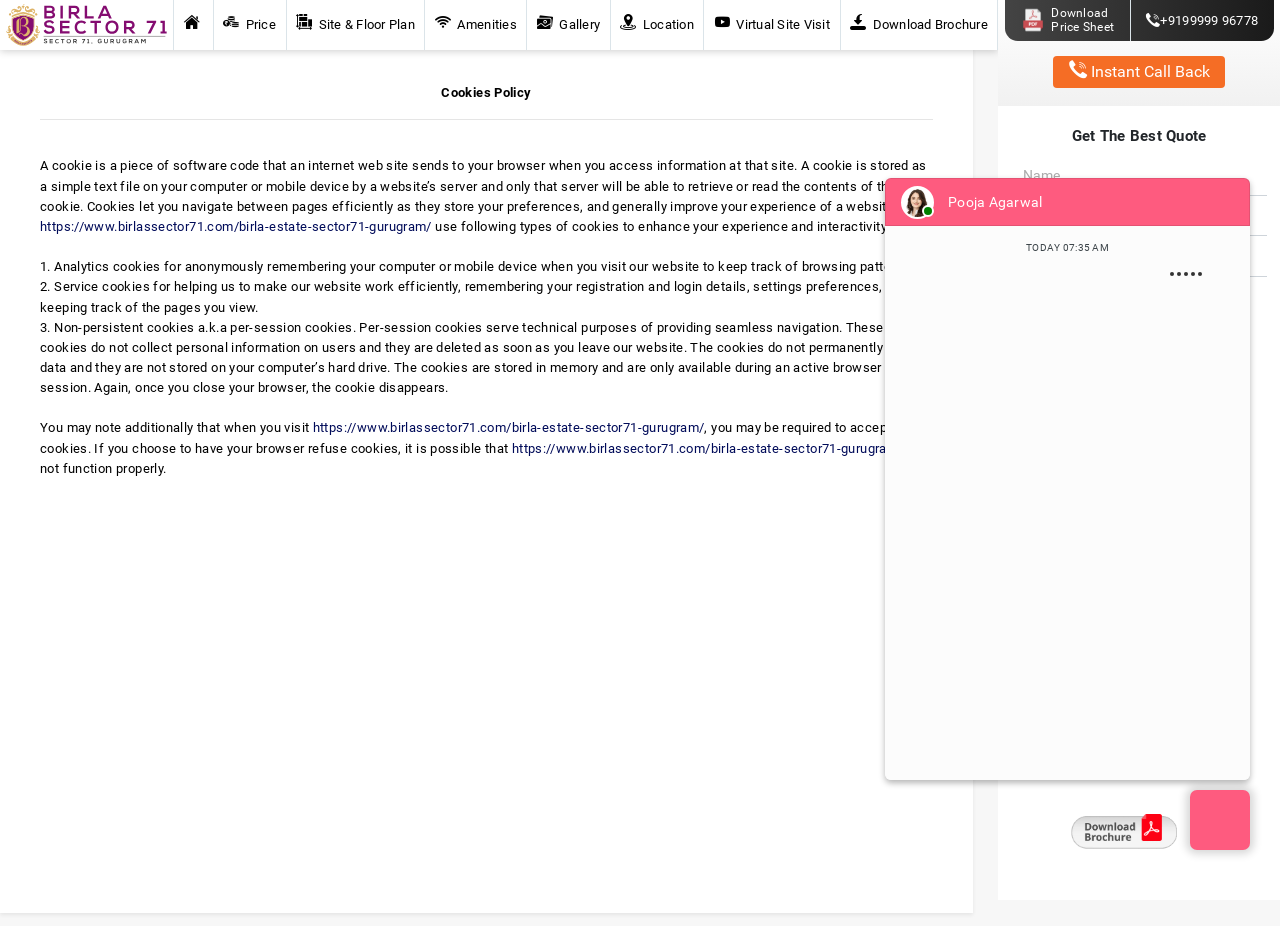
==== commit e32e373e: "gtag updated" ====
--- a/realestate-landing-page/webclone/www.birlassector71.com/birla-estate-sector71-gurugram/cookies-policy.html
+++ b/realestate-landing-page/webclone/www.birlassector71.com/birla-estate-sector71-gurugram/cookies-policy.html
@@ -11,6 +11,15 @@
 '../../www.googletagmanager.com/gtm5445.html?id='+i+dl;f.parentNode.insertBefore(j,f);
 })(window,document,'script','dataLayer','GTM-WMFHKLP3');</script>
 <!-- End Google Tag Manager -->
+
+<!-- Google tag (gtag.js) -->
+<script async src="https://www.googletagmanager.com/gtag/js?id=AW-17708872170"></script>
+<script>
+  window.dataLayer = window.dataLayer || [];
+  function gtag(){dataLayer.push(arguments);}
+  gtag('js', new Date());
+  gtag('config', 'AW-17708872170');
+</script>
 
              <meta charset="utf-8" />
         <meta name="viewport" content="width=device-width, initial-scale=1, shrink-to-fit=no" />
@@ -210,7 +219,7 @@
                 <form action="https://microsite.fanmrealty.com/live/lead-callback-v25.php" method="post" class="form-side" id="pardotForm" class="pardotForm">
                     <input type="text" id="fname" placeholder="Name" name="fname" class="form-control rounded-0 micro-form-field" required>
                     <div class="error" id="name_error"></div>
-                    <input type="email" id="email" placeholder="Email Address(Optional)" name="email" class="form-control rounded-0 micro-form-field">
+                    <input type="email" id="email" placeholder="Email Address(Optional)" name="email" class="form-control rounded-0 micro-form-field" formnovalidate>
                     <div class="error" id="address_error"></div>
                     <select class="my_country_name form-control rounded-0 micro-form-field" aria-label="countryname" name="country_name">
                         <option data-countrycode="IN" value="India" data-contry_code="91">India (+91)</option>
@@ -515,7 +524,7 @@
                                     <form action="https://microsite.fanmrealty.com/live/lead-callback-v25.php" method="post" class="form-side" id="pardotForm" class="pardotForm">
                                     <input type="text" id="fname" placeholder="Name" name="fname" class="form-control rounded-0 micro-form-field" required>
                                     <div class="error" id="name_error"></div>
-                                    <input type="email" id="email" placeholder="Email Address(Optional)" name="email" class="form-control rounded-0 micro-form-field">
+                                    <input type="email" id="email" placeholder="Email Address(Optional)" name="email" class="form-control rounded-0 micro-form-field" formnovalidate>
                                     <div class="error" id="address_error"></div>
                                     <select class="my_country_name form-control rounded-0 micro-form-field" aria-label="countryname" name="country_name">
                                <option data-countrycode="IN" value="India" data-contry_code="91">India (+91)</option>
